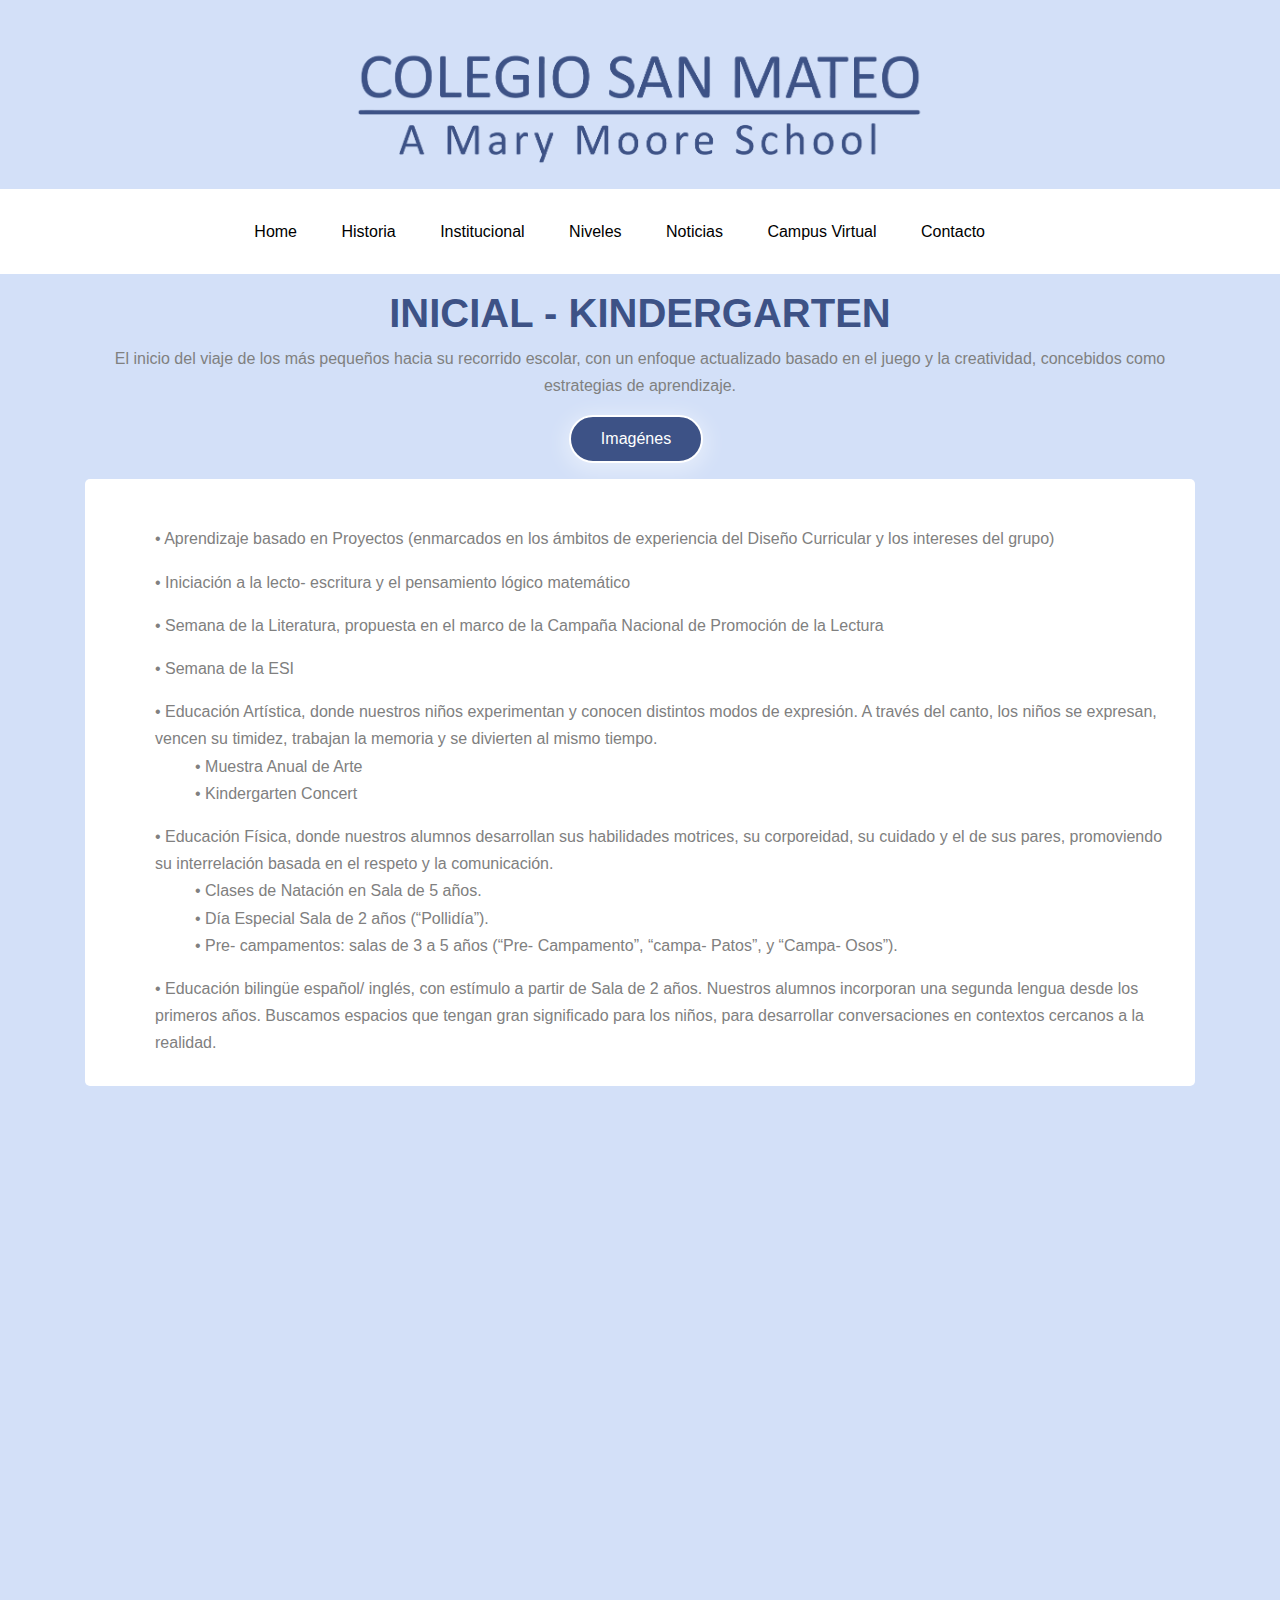
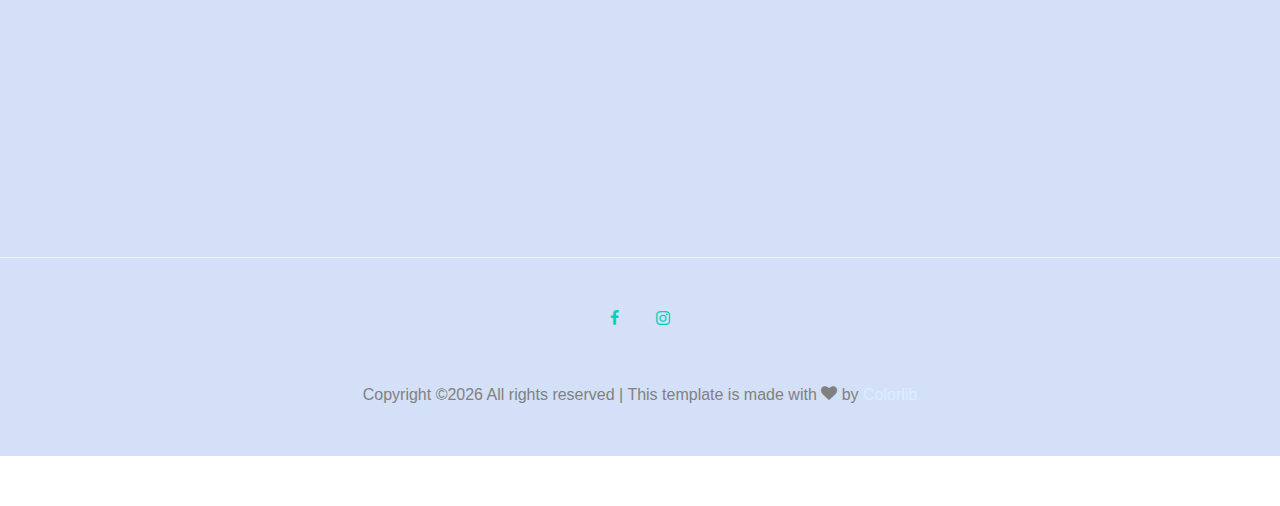
==== inicial.html @ 51572413 "CSM Web" ====
<!DOCTYPE html>
<html lang="en">
  <head>
    <title>CSM Olivos &mdash; Website by LMD</title>
    <meta charset="utf-8">
    <meta name="viewport" content="width=device-width, initial-scale=1, shrink-to-fit=no, user-scalable=false;">
    
    
    <link href="https://fonts.googleapis.com/css?family=Open+Sans:300,300i,400,700,700i&display=swap" rel="stylesheet">
    <link rel="stylesheet" href="fonts/icomoon/style.css">
    <link rel="stylesheet" href="css/bootstrap.min.css">
    <link rel="stylesheet" href="css/jquery-ui.css">
    <link rel="stylesheet" href="css/owl.carousel.min.css">
    <link rel="stylesheet" href="css/owl.theme.default.min.css">
    <link rel="stylesheet" href="css/owl.theme.default.min.css">
    <link rel="stylesheet" href="css/jquery.fancybox.min.css">
    <link rel="stylesheet" href="css/bootstrap-datepicker.css">
    <link rel="stylesheet" href="fonts/flaticon/font/flaticon.css">
    <link rel="stylesheet" href="css/aos.css">

    <link rel="stylesheet" href="css/style.css">
    
  </head>

<body data-spy="scroll" data-target=".site-navbar-target" data-offset="300">
  
  <div class="site-wrap bg-light"  id="home-section">

    <div class="site-mobile-menu site-navbar-target">
      <div class="site-mobile-menu-header">
        <div class="site-mobile-menu-close mt-3">
          <span class="icon-close2 js-menu-toggle"></span>
        </div>
      </div>
      <div class="site-mobile-menu-body"></div>
    </div>
   
    <div class="container d-none d-lg-block bg">
      <div class="row">
        <div class="col-12 text-center mb-4 mt-5">
            <img src="images/headazul.png" class="img-fluid" alt="Responsive image">
          </div>
      </div>
    </div>

    <header class="site-navbar py-md-4 js-sticky-header site-navbar-target" role="banner">
      <div class="container">
        <div class="row align-items-center">
          
          <div class="col-6 col-md-6 col-xl-2  d-block d-lg-none">
            <h1 class="mb-0 site-logo"><a href="index.html" class="text-black h2 mb-0">CSM Olivos</a></h1>
          </div>

          <div class="col-12 col-md-10 main-menu">
            <nav class="site-navigation position-relative text-right" role="navigation">

              <ul class="site-menu main-menu js-clone-nav mr-auto d-none d-lg-block">
                <li><a href="index.html" class="nav-link">Home</a></li>
                <li><a href="index.html#historia-section" class="nav-link">Historia</a></li>
                <li><a href="index.html#institucional-section" class="nav-link">Institucional</a></li>
                <li><a href="index.html#niveles-section" class="nav-link">Niveles</a></li>
                <li><a href="index.html#noticias-section" class="nav-link">Noticias</a></li>
                <li><a href="index.html#campus-section" class="nav-link">Campus Virtual</a></li>
                <li><a href="index.html#contacto-section" class="nav-link">Contacto</a></li>
              </ul>
            </nav>
          </div>


          <div class="col-6 col-md-6 d-inline-block d-lg-none ml-md-0" ><a href="#" class="site-menu-toggle js-menu-toggle text-black float-right"><span class="icon-menu h3"></span></a></div>

        </div>
      </div>
    </header>

<section id="informacion" class="bg-light">
<div class="container">
  <div class="pt-5">
    <div class="pt-1">
    </div>
  </div>

  <div class="row text-center">
    <div class="col-12">

      <h1 class="pt-5" style="font-weight: 700"> INICIAL - KINDERGARTEN </h1>
      <p> El inicio del viaje de los más pequeños hacia su recorrido escolar, con un enfoque actualizado basado en el juego y la creatividad, concebidos como estrategias de aprendizaje.
      </p>
      <a href="#fotos" class="btn btn-primary mr-2 mb-2">Imagénes</a>
    </div>
  </div>

    <div class="row pt-2 align-items-stretch">
          <div class="col-md-12 col-lg-12 mb-4 mb-lg-4" data-aos="fade-up">
          <div class="unit-4 d-block">
            <div class="unit-4-icon mb-3">
            
            </div>
              <div>
                 <ol>• Aprendizaje basado en Proyectos (enmarcados en los ámbitos de experiencia del Diseño Curricular y los intereses del grupo)</ol>
                 <ol>• Iniciación a la lecto- escritura y el pensamiento lógico matemático</ol>
                 <ol>• Semana de la Literatura, propuesta en el marco de la Campaña Nacional de Promoción de la Lectura</ol>
                 <ol>• Semana de la ESI</ol>
                 <ol>• Educación Artística, donde nuestros niños experimentan y conocen distintos modos de expresión. A través del canto, los niños se expresan, vencen su timidez, trabajan la memoria y se divierten al mismo tiempo.
                 <ul>• Muestra Anual de Arte</ul>
                 <ul>• Kindergarten Concert</ul></ol>
                 <ol>• Educación Física, donde nuestros alumnos desarrollan sus habilidades motrices, su corporeidad, su cuidado y el de sus pares, promoviendo su interrelación basada en el respeto y la comunicación.
                  <ul>• Clases de Natación en Sala de 5 años.</ul><ul>• Día Especial Sala de 2 años (“Pollidía”).</ul><ul>• Pre- campamentos: salas de 3 a 5 años (“Pre- Campamento”, “campa- Patos”, y “Campa- Osos”).</ul></ol>
                 <ol>• Educación bilingüe español/ inglés, con estímulo a partir de Sala de 2 años. Nuestros alumnos incorporan una segunda lengua desde los primeros años. Buscamos espacios que tengan gran significado para los niños, para desarrollar conversaciones en contextos cercanos a la realidad.</ol>
              </div>
          </div>
          </div>
    </div>
</div>
</section>

<section id="fotos" class="bg-light">
<main class="main-content">
    <div class="container-fluid photos">
      <div class="row align-items-stretch">

        <div class="col-6 col-md-6 col-lg-4 py-5" data-aos="fade-up" data-aos-delay="200">
          <a href="images/inicial/csm-inicial-0.jpg" class="d-block photo-item" data-fancybox="gallery">
            <img src="images/inicial/csm-inicial-0.jpg" alt="Image" class="img-fluid">
            <div class="photo-text-more">
              
            </div>
          </a>
        </div>        
        
        <div class="col-6 col-md-6 col-lg-4 py-5" data-aos="fade-up">
          <a href="images/inicial/csm-inicial-1.jpg" class="d-block photo-item" data-fancybox="gallery">
            <img src="images/inicial/csm-inicial-1.jpg" alt="Image" class="img-fluid">
            <div class="photo-text-more">
              
            </div>
          </a>
        </div>
        <div class="col-6 col-md-6 col-lg-4 py-5" data-aos="fade-up" data-aos-delay="100">
          <a href="images/inicial/csm-inicial-2.jpg" class="d-block photo-item" data-fancybox="gallery">
            <img src="images/inicial/csm-inicial-2.jpg" alt="Image" class="img-fluid">
            <div class="photo-text-more">
              
            </div>
          </a>
        </div>
        <div class="col-6 col-md-6 col-lg-4 py-5" data-aos="fade-up" data-aos-delay="200">
          <a href="images/inicial/csm-inicial-3.jpg" class="d-block photo-item" data-fancybox="gallery">
            <img src="images/inicial/csm-inicial-3.jpg" alt="Image" class="img-fluid">
            <div class="photo-text-more">
              
            </div>
          </a>
        </div>

        <div class="col-6 col-md-6 col-lg-4 py-5" data-aos="fade-up">
          <a href="images/inicial/csm-inicial-4.jpg" class="d-block photo-item" data-fancybox="gallery">
            <img src="images/inicial/csm-inicial-4.jpg" alt="Image" class="img-fluid">
            <div class="photo-text-more">
              
            </div>
          </a>
        </div>
        <div class="col-6 col-md-6 col-lg-4 py-5" data-aos="fade-up" data-aos-delay="100">
          <a href="images/inicial/csm-inicial-5.jpg" class="d-block photo-item" data-fancybox="gallery">
            <img src="images/inicial/csm-inicial-5.jpg" alt="Image" class="img-fluid">
            <div class="photo-text-more">
              
            </div>
          </a>
        </div>
        <div class="col-6 col-md-6 col-lg-4 py-5" data-aos="fade-up" data-aos-delay="200">
          <a href="images/inicial/csm-inicial-6.jpg" class="d-block photo-item" data-fancybox="gallery">
            <img src="images/inicial/csm-inicial-6.jpg" alt="Image" class="img-fluid">
            <div class="photo-text-more">
              
            </div>
          </a>
        </div>

        <div class="col-6 col-md-6 col-lg-4 py-5" data-aos="fade-up">
          <a href="images/inicial/csm-inicial-7.jpg" class="d-block photo-item" data-fancybox="gallery">
            <img src="images/inicial/csm-inicial-7.jpg" alt="Image" class="img-fluid">
            <div class="photo-text-more">
              
            </div>
          </a>
        </div>
        <div class="col-6 col-md-6 col-lg-4 py-5" data-aos="fade-up" data-aos-delay="100">
          <a href="images/inicial/csm-inicial-8.jpg" class="d-block photo-item" data-fancybox="gallery">
            <img src="images/inicial/csm-inicial-8.jpg" alt="Image" class="img-fluid">
            <div class="photo-text-more">
              
            </div>
          </a>
        </div>
        <div class="col-6 col-md-6 col-lg-4 py-5" data-aos="fade-up" data-aos-delay="200">
          <a href="images/inicial/csm-inicial-9.jpg" class="d-block photo-item" data-fancybox="gallery">
            <img src="images/inicial/csm-inicial-9.jpg" alt="Image" class="img-fluid">
            <div class="photo-text-more">
              
            </div>
          </a>
        </div>
          <div class="col-6 col-md-6 col-lg-4 py-5" data-aos="fade-up" data-aos-delay="200">
          <a href="images/inicial/csm-inicial-10.jpg" class="d-block photo-item" data-fancybox="gallery">
            <img src="images/inicial/csm-inicial-10.jpg" alt="Image" class="img-fluid">
            <div class="photo-text-more">
              
            </div>
          </a>
        </div>
        <div class="col-6 col-md-6 col-lg-4 py-5" data-aos="fade-up" data-aos-delay="200">
          <a href="images/inicial/csm-inicial-11.jpg" class="d-block photo-item" data-fancybox="gallery">
            <img src="images/inicial/csm-inicial-11.jpg" alt="Image" class="img-fluid">
            <div class="photo-text-more">
              
            </div>
          </a>
        </div>
        <div class="col-6 col-md-6 col-lg-4 py-5" data-aos="fade-up" data-aos-delay="200">
          <a href="images/inicial/csm-inicial-12.jpg" class="d-block photo-item" data-fancybox="gallery">
            <img src="images/inicial/csm-inicial-12.jpg" alt="Image" class="img-fluid">
            <div class="photo-text-more">
              
            </div>
          </a>
        </div>
        <div class="col-6 col-md-6 col-lg-4 py-5" data-aos="fade-up" data-aos-delay="200">
          <a href="images/inicial/csm-inicial-13.jpg" class="d-block photo-item" data-fancybox="gallery">
            <img src="images/inicial/csm-inicial-13.jpg" alt="Image" class="img-fluid">
            <div class="photo-text-more">
              
            </div>
          </a>
        </div>
        <div class="col-6 col-md-6 col-lg-4 py-5" data-aos="fade-up" data-aos-delay="200">
          <a href="images/inicial/csm-inicial-14.jpg" class="d-block photo-item" data-fancybox="gallery">
            <img src="images/inicial/csm-inicial-14.jpg" alt="Image" class="img-fluid">
            <div class="photo-text-more">
              
            </div>
          </a>
        </div> 
        <div class="col-6 col-md-6 col-lg-4 py-5" data-aos="fade-up" data-aos-delay="200">
          <a href="images/inicial/csm-inicial-15.jpg" class="d-block photo-item" data-fancybox="gallery">
            <img src="images/inicial/csm-inicial-15.jpg" alt="Image" class="img-fluid">
            <div class="photo-text-more">
              
            </div>
          </a>
        </div>
        <div class="col-6 col-md-6 col-lg-4 py-5" data-aos="fade-up" data-aos-delay="200">
          <a href="images/inicial/csm-inicial-16.jpg" class="d-block photo-item" data-fancybox="gallery">
            <img src="images/inicial/csm-inicial-16.jpg" alt="Image" class="img-fluid">
            <div class="photo-text-more">
              
            </div>
          </a>
        </div>
        <div class="col-6 col-md-6 col-lg-4 py-5" data-aos="fade-up" data-aos-delay="200">
          <a href="images/inicial/csm-inicial-17.jpg" class="d-block photo-item" data-fancybox="gallery">
            <img src="images/inicial/csm-inicial-17.jpg" alt="Image" class="img-fluid">
            <div class="photo-text-more">
              
            </div>
          </a>
        </div>               


      </div>
      </section>




    <div class="footer py-5 border-top text-center">
      <div class="container">
        <div class="row mb-5">
          <div class="col-12">
            <p class="mb-0">
              <a href="https://www.facebook.com/csmolivos/" class="p-3"><span class="icon-facebook"></span></a>

              <a href="https://www.instagram.com/csmolivos/?hl=es-la" class="p-3"><span class="icon-instagram"></span></a>
            </p>
          </div>
        </div>
        <div class="row">
          <div class="col-md-12">
            <p class="mb-0">
              <!-- Link back to Colorlib can't be removed. Template is licensed under CC BY 3.0. -->
              Copyright &copy;<script>document.write(new Date().getFullYear());</script> All rights reserved | This template is made with <i class="icon-heart" aria-hidden="true"></i> by <a href="https://colorlib.com" target="_blank" class= "links" >Colorlib</a>
              <!-- Link back to Colorlib can't be removed. Template is licensed under CC BY 3.0. -->
            </p>
          </div>
        </div>
      </div>
    </div>

  
     
    
  </div> <!-- .site-wrap -->

  <script src="js/jquery-3.3.1.min.js"></script>
  <script src="js/jquery-migrate-3.0.1.min.js"></script>
  <script src="js/jquery-ui.js"></script>
  <script src="js/popper.min.js"></script>
  <script src="js/bootstrap.min.js"></script>
  <script src="js/owl.carousel.min.js"></script>
  <script src="js/jquery.stellar.min.js"></script>
  <script src="js/jquery.countdown.min.js"></script>
  <script src="js/bootstrap-datepicker.min.js"></script>
  <script src="js/jquery.easing.1.3.js"></script>
  <script src="js/aos.js"></script>
  <script src="js/jquery.fancybox.min.js"></script>
  <script src="js/jquery.sticky.js"></script>

  
  <script src="js/main.js"></script>
    
  </body>
</html>
---- fonts/icomoon/style.css ----
@font-face {
  font-family: 'icomoon';
  src:  url('fonts/icomoon.eot?10si43');
  src:  url('fonts/icomoon.eot?10si43#iefix') format('embedded-opentype'),
    url('fonts/icomoon.ttf?10si43') format('truetype'),
    url('fonts/icomoon.woff?10si43') format('woff'),
    url('fonts/icomoon.svg?10si43#icomoon') format('svg');
  font-weight: normal;
  font-style: normal;
}

[class^="icon-"], [class*=" icon-"] {
  /* use !important to prevent issues with browser extensions that change fonts */
  font-family: 'icomoon' !important;
  speak: none;
  font-style: normal;
  font-weight: normal;
  font-variant: normal;
  text-transform: none;
  line-height: 1;

  /* Better Font Rendering =========== */
  -webkit-font-smoothing: antialiased;
  -moz-osx-font-smoothing: grayscale;
}

.icon-asterisk:before {
  content: "\f069";
}
.icon-plus:before {
  content: "\f067";
}
.icon-question:before {
  content: "\f128";
}
.icon-minus:before {
  content: "\f068";
}
.icon-glass:before {
  content: "\f000";
}
.icon-music:before {
  content: "\f001";
}
.icon-search:before {
  content: "\f002";
}
.icon-envelope-o:before {
  content: "\f003";
}
.icon-heart:before {
  content: "\f004";
}
.icon-star:before {
  content: "\f005";
}
.icon-star-o:before {
  content: "\f006";
}
.icon-user:before {
  content: "\f007";
}
.icon-film:before {
  content: "\f008";
}
.icon-th-large:before {
  content: "\f009";
}
.icon-th:before {
  content: "\f00a";
}
.icon-th-list:before {
  content: "\f00b";
}
.icon-check:before {
  content: "\f00c";
}
.icon-close:before {
  content: "\f00d";
}
.icon-remove:before {
  content: "\f00d";
}
.icon-times:before {
  content: "\f00d";
}
.icon-search-plus:before {
  content: "\f00e";
}
.icon-search-minus:before {
  content: "\f010";
}
.icon-power-off:before {
  content: "\f011";
}
.icon-signal:before {
  content: "\f012";
}
.icon-cog:before {
  content: "\f013";
}
.icon-gear:before {
  content: "\f013";
}
.icon-trash-o:before {
  content: "\f014";
}
.icon-home:before {
  content: "\f015";
}
.icon-file-o:before {
  content: "\f016";
}
.icon-clock-o:before {
  content: "\f017";
}
.icon-road:before {
  content: "\f018";
}
.icon-download:before {
  content: "\f019";
}
.icon-arrow-circle-o-down:before {
  content: "\f01a";
}
.icon-arrow-circle-o-up:before {
  content: "\f01b";
}
.icon-inbox:before {
  content: "\f01c";
}
.icon-play-circle-o:before {
  content: "\f01d";
}
.icon-repeat:before {
  content: "\f01e";
}
.icon-rotate-right:before {
  content: "\f01e";
}
.icon-refresh:before {
  content: "\f021";
}
.icon-list-alt:before {
  content: "\f022";
}
.icon-lock:before {
  content: "\f023";
}
.icon-flag:before {
  content: "\f024";
}
.icon-headphones:before {
  content: "\f025";
}
.icon-volume-off:before {
  content: "\f026";
}
.icon-volume-down:before {
  content: "\f027";
}
.icon-volume-up:before {
  content: "\f028";
}
.icon-qrcode:before {
  content: "\f029";
}
.icon-barcode:before {
  content: "\f02a";
}
.icon-tag:before {
  content: "\f02b";
}
.icon-tags:before {
  content: "\f02c";
}
.icon-book:before {
  content: "\f02d";
}
.icon-bookmark:before {
  content: "\f02e";
}
.icon-print:before {
  content: "\f02f";
}
.icon-camera:before {
  content: "\f030";
}
.icon-font:before {
  content: "\f031";
}
.icon-bold:before {
  content: "\f032";
}
.icon-italic:before {
  content: "\f033";
}
.icon-text-height:before {
  content: "\f034";
}
.icon-text-width:before {
  content: "\f035";
}
.icon-align-left:before {
  content: "\f036";
}
.icon-align-center:before {
  content: "\f037";
}
.icon-align-right:before {
  content: "\f038";
}
.icon-align-justify:before {
  content: "\f039";
}
.icon-list:before {
  content: "\f03a";
}
.icon-dedent:before {
  content: "\f03b";
}
.icon-outdent:before {
  content: "\f03b";
}
.icon-indent:before {
  content: "\f03c";
}
.icon-video-camera:before {
  content: "\f03d";
}
.icon-image:before {
  content: "\f03e";
}
.icon-photo:before {
  content: "\f03e";
}
.icon-picture-o:before {
  content: "\f03e";
}
.icon-pencil:before {
  content: "\f040";
}
.icon-map-marker:before {
  content: "\f041";
}
.icon-adjust:before {
  content: "\f042";
}
.icon-tint:before {
  content: "\f043";
}
.icon-edit:before {
  content: "\f044";
}
.icon-pencil-square-o:before {
  content: "\f044";
}
.icon-share-square-o:before {
  content: "\f045";
}
.icon-check-square-o:before {
  content: "\f046";
}
.icon-arrows:before {
  content: "\f047";
}
.icon-step-backward:before {
  content: "\f048";
}
.icon-fast-backward:before {
  content: "\f049";
}
.icon-backward:before {
  content: "\f04a";
}
.icon-play:before {
  content: "\f04b";
}
.icon-pause:before {
  content: "\f04c";
}
.icon-stop:before {
  content: "\f04d";
}
.icon-forward:before {
  content: "\f04e";
}
.icon-fast-forward:before {
  content: "\f050";
}
.icon-step-forward:before {
  content: "\f051";
}
.icon-eject:before {
  content: "\f052";
}
.icon-chevron-left:before {
  content: "\f053";
}
.icon-chevron-right:before {
  content: "\f054";
}
.icon-plus-circle:before {
  content: "\f055";
}
.icon-minus-circle:before {
  content: "\f056";
}
.icon-times-circle:before {
  content: "\f057";
}
.icon-check-circle:before {
  content: "\f058";
}
.icon-question-circle:before {
  content: "\f059";
}
.icon-info-circle:before {
  content: "\f05a";
}
.icon-crosshairs:before {
  content: "\f05b";
}
.icon-times-circle-o:before {
  content: "\f05c";
}
.icon-check-circle-o:before {
  content: "\f05d";
}
.icon-ban:before {
  content: "\f05e";
}
.icon-arrow-left:before {
  content: "\f060";
}
.icon-arrow-right:before {
  content: "\f061";
}
.icon-arrow-up:before {
  content: "\f062";
}
.icon-arrow-down:before {
  content: "\f063";
}
.icon-mail-forward:before {
  content: "\f064";
}
.icon-share:before {
  content: "\f064";
}
.icon-expand:before {
  content: "\f065";
}
.icon-compress:before {
  content: "\f066";
}
.icon-exclamation-circle:before {
  content: "\f06a";
}
.icon-gift:before {
  content: "\f06b";
}
.icon-leaf:before {
  content: "\f06c";
}
.icon-fire:before {
  content: "\f06d";
}
.icon-eye:before {
  content: "\f06e";
}
.icon-eye-slash:before {
  content: "\f070";
}
.icon-exclamation-triangle:before {
  content: "\f071";
}
.icon-warning:before {
  content: "\f071";
}
.icon-plane:before {
  content: "\f072";
}
.icon-calendar:before {
  content: "\f073";
}
.icon-random:before {
  content: "\f074";
}
.icon-comment:before {
  content: "\f075";
}
.icon-magnet:before {
  content: "\f076";
}
.icon-chevron-up:before {
  content: "\f077";
}
.icon-chevron-down:before {
  content: "\f078";
}
.icon-retweet:before {
  content: "\f079";
}
.icon-shopping-cart:before {
  content: "\f07a";
}
.icon-folder:before {
  content: "\f07b";
}
.icon-folder-open:before {
  content: "\f07c";
}
.icon-arrows-v:before {
  content: "\f07d";
}
.icon-arrows-h:before {
  content: "\f07e";
}
.icon-bar-chart:before {
  content: "\f080";
}
.icon-bar-chart-o:before {
  content: "\f080";
}
.icon-twitter-square:before {
  content: "\f081";
}
.icon-facebook-square:before {
  content: "\f082";
}
.icon-camera-retro:before {
  content: "\f083";
}
.icon-key:before {
  content: "\f084";
}
.icon-cogs:before {
  content: "\f085";
}
.icon-gears:before {
  content: "\f085";
}
.icon-comments:before {
  content: "\f086";
}
.icon-thumbs-o-up:before {
  content: "\f087";
}
.icon-thumbs-o-down:before {
  content: "\f088";
}
.icon-star-half:before {
  content: "\f089";
}
.icon-heart-o:before {
  content: "\f08a";
}
.icon-sign-out:before {
  content: "\f08b";
}
.icon-linkedin-square:before {
  content: "\f08c";
}
.icon-thumb-tack:before {
  content: "\f08d";
}
.icon-external-link:before {
  content: "\f08e";
}
.icon-sign-in:before {
  content: "\f090";
}
.icon-trophy:before {
  content: "\f091";
}
.icon-github-square:before {
  content: "\f092";
}
.icon-upload:before {
  content: "\f093";
}
.icon-lemon-o:before {
  content: "\f094";
}
.icon-phone:before {
  content: "\f095";
}
.icon-square-o:before {
  content: "\f096";
}
.icon-bookmark-o:before {
  content: "\f097";
}
.icon-phone-square:before {
  content: "\f098";
}
.icon-twitter:before {
  content: "\f099";
}
.icon-facebook:before {
  content: "\f09a";
}
.icon-facebook-f:before {
  content: "\f09a";
}
.icon-github:before {
  content: "\f09b";
}
.icon-unlock:before {
  content: "\f09c";
}
.icon-credit-card:before {
  content: "\f09d";
}
.icon-feed:before {
  content: "\f09e";
}
.icon-rss:before {
  content: "\f09e";
}
.icon-hdd-o:before {
  content: "\f0a0";
}
.icon-bullhorn:before {
  content: "\f0a1";
}
.icon-bell-o:before {
  content: "\f0a2";
}
.icon-certificate:before {
  content: "\f0a3";
}
.icon-hand-o-right:before {
  content: "\f0a4";
}
.icon-hand-o-left:before {
  content: "\f0a5";
}
.icon-hand-o-up:before {
  content: "\f0a6";
}
.icon-hand-o-down:before {
  content: "\f0a7";
}
.icon-arrow-circle-left:before {
  content: "\f0a8";
}
.icon-arrow-circle-right:before {
  content: "\f0a9";
}
.icon-arrow-circle-up:before {
  content: "\f0aa";
}
.icon-arrow-circle-down:before {
  content: "\f0ab";
}
.icon-globe:before {
  content: "\f0ac";
}
.icon-wrench:before {
  content: "\f0ad";
}
.icon-tasks:before {
  content: "\f0ae";
}
.icon-filter:before {
  content: "\f0b0";
}
.icon-briefcase:before {
  content: "\f0b1";
}
.icon-arrows-alt:before {
  content: "\f0b2";
}
.icon-group:before {
  content: "\f0c0";
}
.icon-users:before {
  content: "\f0c0";
}
.icon-chain:before {
  content: "\f0c1";
}
.icon-link:before {
  content: "\f0c1";
}
.icon-cloud:before {
  content: "\f0c2";
}
.icon-flask:before {
  content: "\f0c3";
}
.icon-cut:before {
  content: "\f0c4";
}
.icon-scissors:before {
  content: "\f0c4";
}
.icon-copy:before {
  content: "\f0c5";
}
.icon-files-o:before {
  content: "\f0c5";
}
.icon-paperclip:before {
  content: "\f0c6";
}
.icon-floppy-o:before {
  content: "\f0c7";
}
.icon-save:before {
  content: "\f0c7";
}
.icon-square:before {
  content: "\f0c8";
}
.icon-bars:before {
  content: "\f0c9";
}
.icon-navicon:before {
  content: "\f0c9";
}
.icon-reorder:before {
  content: "\f0c9";
}
.icon-list-ul:before {
  content: "\f0ca";
}
.icon-list-ol:before {
  content: "\f0cb";
}
.icon-strikethrough:before {
  content: "\f0cc";
}
.icon-underline:before {
  content: "\f0cd";
}
.icon-table:before {
  content: "\f0ce";
}
.icon-magic:before {
  content: "\f0d0";
}
.icon-truck:before {
  content: "\f0d1";
}
.icon-pinterest:before {
  content: "\f0d2";
}
.icon-pinterest-square:before {
  content: "\f0d3";
}
.icon-google-plus-square:before {
  content: "\f0d4";
}
.icon-google-plus:before {
  content: "\f0d5";
}
.icon-money:before {
  content: "\f0d6";
}
.icon-caret-down:before {
  content: "\f0d7";
}
.icon-caret-up:before {
  content: "\f0d8";
}
.icon-caret-left:before {
  content: "\f0d9";
}
.icon-caret-right:before {
  content: "\f0da";
}
.icon-columns:before {
  content: "\f0db";
}
.icon-sort:before {
  content: "\f0dc";
}
.icon-unsorted:before {
  content: "\f0dc";
}
.icon-sort-desc:before {
  content: "\f0dd";
}
.icon-sort-down:before {
  content: "\f0dd";
}
.icon-sort-asc:before {
  content: "\f0de";
}
.icon-sort-up:before {
  content: "\f0de";
}
.icon-envelope:before {
  content: "\f0e0";
}
.icon-linkedin:before {
  content: "\f0e1";
}
.icon-rotate-left:before {
  content: "\f0e2";
}
.icon-undo:before {
  content: "\f0e2";
}
.icon-gavel:before {
  content: "\f0e3";
}
.icon-legal:before {
  content: "\f0e3";
}
.icon-dashboard:before {
  content: "\f0e4";
}
.icon-tachometer:before {
  content: "\f0e4";
}
.icon-comment-o:before {
  content: "\f0e5";
}
.icon-comments-o:before {
  content: "\f0e6";
}
.icon-bolt:before {
  content: "\f0e7";
}
.icon-flash:before {
  content: "\f0e7";
}
.icon-sitemap:before {
  content: "\f0e8";
}
.icon-umbrella:before {
  content: "\f0e9";
}
.icon-clipboard:before {
  content: "\f0ea";
}
.icon-paste:before {
  content: "\f0ea";
}
.icon-lightbulb-o:before {
  content: "\f0eb";
}
.icon-exchange:before {
  content: "\f0ec";
}
.icon-cloud-download:before {
  content: "\f0ed";
}
.icon-cloud-upload:before {
  content: "\f0ee";
}
.icon-user-md:before {
  content: "\f0f0";
}
.icon-stethoscope:before {
  content: "\f0f1";
}
.icon-suitcase:before {
  content: "\f0f2";
}
.icon-bell:before {
  content: "\f0f3";
}
.icon-coffee:before {
  content: "\f0f4";
}
.icon-cutlery:before {
  content: "\f0f5";
}
.icon-file-text-o:before {
  content: "\f0f6";
}
.icon-building-o:before {
  content: "\f0f7";
}
.icon-hospital-o:before {
  content: "\f0f8";
}
.icon-ambulance:before {
  content: "\f0f9";
}
.icon-medkit:before {
  content: "\f0fa";
}
.icon-fighter-jet:before {
  content: "\f0fb";
}
.icon-beer:before {
  content: "\f0fc";
}
.icon-h-square:before {
  content: "\f0fd";
}
.icon-plus-square:before {
  content: "\f0fe";
}
.icon-angle-double-left:before {
  content: "\f100";
}
.icon-angle-double-right:before {
  content: "\f101";
}
.icon-angle-double-up:before {
  content: "\f102";
}
.icon-angle-double-down:before {
  content: "\f103";
}
.icon-angle-left:before {
  content: "\f104";
}
.icon-angle-right:before {
  content: "\f105";
}
.icon-angle-up:before {
  content: "\f106";
}
.icon-angle-down:before {
  content: "\f107";
}
.icon-desktop:before {
  content: "\f108";
}
.icon-laptop:before {
  content: "\f109";
}
.icon-tablet:before {
  content: "\f10a";
}
.icon-mobile:before {
  content: "\f10b";
}
.icon-mobile-phone:before {
  content: "\f10b";
}
.icon-circle-o:before {
  content: "\f10c";
}
.icon-quote-left:before {
  content: "\f10d";
}
.icon-quote-right:before {
  content: "\f10e";
}
.icon-spinner:before {
  content: "\f110";
}
.icon-circle:before {
  content: "\f111";
}
.icon-mail-reply:before {
  content: "\f112";
}
.icon-reply:before {
  content: "\f112";
}
.icon-github-alt:before {
  content: "\f113";
}
.icon-folder-o:before {
  content: "\f114";
}
.icon-folder-open-o:before {
  content: "\f115";
}
.icon-smile-o:before {
  content: "\f118";
}
.icon-frown-o:before {
  content: "\f119";
}
.icon-meh-o:before {
  content: "\f11a";
}
.icon-gamepad:before {
  content: "\f11b";
}
.icon-keyboard-o:before {
  content: "\f11c";
}
.icon-flag-o:before {
  content: "\f11d";
}
.icon-flag-checkered:before {
  content: "\f11e";
}
.icon-terminal:before {
  content: "\f120";
}
.icon-code:before {
  content: "\f121";
}
.icon-mail-reply-all:before {
  content: "\f122";
}
.icon-reply-all:before {
  content: "\f122";
}
.icon-star-half-empty:before {
  content: "\f123";
}
.icon-star-half-full:before {
  content: "\f123";
}
.icon-star-half-o:before {
  content: "\f123";
}
.icon-location-arrow:before {
  content: "\f124";
}
.icon-crop:before {
  content: "\f125";
}
.icon-code-fork:before {
  content: "\f126";
}
.icon-chain-broken:before {
  content: "\f127";
}
.icon-unlink:before {
  content: "\f127";
}
.icon-info:before {
  content: "\f129";
}
.icon-exclamation:before {
  content: "\f12a";
}
.icon-superscript:before {
  content: "\f12b";
}
.icon-subscript:before {
  content: "\f12c";
}
.icon-eraser:before {
  content: "\f12d";
}
.icon-puzzle-piece:before {
  content: "\f12e";
}
.icon-microphone:before {
  content: "\f130";
}
.icon-microphone-slash:before {
  content: "\f131";
}
.icon-shield:before {
  content: "\f132";
}
.icon-calendar-o:before {
  content: "\f133";
}
.icon-fire-extinguisher:before {
  content: "\f134";
}
.icon-rocket:before {
  content: "\f135";
}
.icon-maxcdn:before {
  content: "\f136";
}
.icon-chevron-circle-left:before {
  content: "\f137";
}
.icon-chevron-circle-right:before {
  content: "\f138";
}
.icon-chevron-circle-up:before {
  content: "\f139";
}
.icon-chevron-circle-down:before {
  content: "\f13a";
}
.icon-html5:before {
  content: "\f13b";
}
.icon-css3:before {
  content: "\f13c";
}
.icon-anchor:before {
  content: "\f13d";
}
.icon-unlock-alt:before {
  content: "\f13e";
}
.icon-bullseye:before {
  content: "\f140";
}
.icon-ellipsis-h:before {
  content: "\f141";
}
.icon-ellipsis-v:before {
  content: "\f142";
}
.icon-rss-square:before {
  content: "\f143";
}
.icon-play-circle:before {
  content: "\f144";
}
.icon-ticket:before {
  content: "\f145";
}
.icon-minus-square:before {
  content: "\f146";
}
.icon-minus-square-o:before {
  content: "\f147";
}
.icon-level-up:before {
  content: "\f148";
}
.icon-level-down:before {
  content: "\f149";
}
.icon-check-square:before {
  content: "\f14a";
}
.icon-pencil-square:before {
  content: "\f14b";
}
.icon-external-link-square:before {
  content: "\f14c";
}
.icon-share-square:before {
  content: "\f14d";
}
.icon-compass:before {
  content: "\f14e";
}
.icon-caret-square-o-down:before {
  content: "\f150";
}
.icon-toggle-down:before {
  content: "\f150";
}
.icon-caret-square-o-up:before {
  content: "\f151";
}
.icon-toggle-up:before {
  content: "\f151";
}
.icon-caret-square-o-right:before {
  content: "\f152";
}
.icon-toggle-right:before {
  content: "\f152";
}
.icon-eur:before {
  content: "\f153";
}
.icon-euro:before {
  content: "\f153";
}
.icon-gbp:before {
  content: "\f154";
}
.icon-dollar:before {
  content: "\f155";
}
.icon-usd:before {
  content: "\f155";
}
.icon-inr:before {
  content: "\f156";
}
.icon-rupee:before {
  content: "\f156";
}
.icon-cny:before {
  content: "\f157";
}
.icon-jpy:before {
  content: "\f157";
}
.icon-rmb:before {
  content: "\f157";
}
.icon-yen:before {
  content: "\f157";
}
.icon-rouble:before {
  content: "\f158";
}
.icon-rub:before {
  content: "\f158";
}
.icon-ruble:before {
  content: "\f158";
}
.icon-krw:before {
  content: "\f159";
}
.icon-won:before {
  content: "\f159";
}
.icon-bitcoin:before {
  content: "\f15a";
}
.icon-btc:before {
  content: "\f15a";
}
.icon-file:before {
  content: "\f15b";
}
.icon-file-text:before {
  content: "\f15c";
}
.icon-sort-alpha-asc:before {
  content: "\f15d";
}
.icon-sort-alpha-desc:before {
  content: "\f15e";
}
.icon-sort-amount-asc:before {
  content: "\f160";
}
.icon-sort-amount-desc:before {
  content: "\f161";
}
.icon-sort-numeric-asc:before {
  content: "\f162";
}
.icon-sort-numeric-desc:before {
  content: "\f163";
}
.icon-thumbs-up:before {
  content: "\f164";
}
.icon-thumbs-down:before {
  content: "\f165";
}
.icon-youtube-square:before {
  content: "\f166";
}
.icon-youtube:before {
  content: "\f167";
}
.icon-xing:before {
  content: "\f168";
}
.icon-xing-square:before {
  content: "\f169";
}
.icon-youtube-play:before {
  content: "\f16a";
}
.icon-dropbox:before {
  content: "\f16b";
}
.icon-stack-overflow:before {
  content: "\f16c";
}
.icon-instagram:before {
  content: "\f16d";
}
.icon-flickr:before {
  content: "\f16e";
}
.icon-adn:before {
  content: "\f170";
}
.icon-bitbucket:before {
  content: "\f171";
}
.icon-bitbucket-square:before {
  content: "\f172";
}
.icon-tumblr:before {
  content: "\f173";
}
.icon-tumblr-square:before {
  content: "\f174";
}
.icon-long-arrow-down:before {
  content: "\f175";
}
.icon-long-arrow-up:before {
  content: "\f176";
}
.icon-long-arrow-left:before {
  content: "\f177";
}
.icon-long-arrow-right:before {
  content: "\f178";
}
.icon-apple:before {
  content: "\f179";
}
.icon-windows:before {
  content: "\f17a";
}
.icon-android:before {
  content: "\f17b";
}
.icon-linux:before {
  content: "\f17c";
}
.icon-dribbble:before {
  content: "\f17d";
}
.icon-skype:before {
  content: "\f17e";
}
.icon-foursquare:before {
  content: "\f180";
}
.icon-trello:before {
  content: "\f181";
}
.icon-female:before {
  content: "\f182";
}
.icon-male:before {
  content: "\f183";
}
.icon-gittip:before {
  content: "\f184";
}
.icon-gratipay:before {
  content: "\f184";
}
.icon-sun-o:before {
  content: "\f185";
}
.icon-moon-o:before {
  content: "\f186";
}
.icon-archive:before {
  content: "\f187";
}
.icon-bug:before {
  content: "\f188";
}
.icon-vk:before {
  content: "\f189";
}
.icon-weibo:before {
  content: "\f18a";
}
.icon-renren:before {
  content: "\f18b";
}
.icon-pagelines:before {
  content: "\f18c";
}
.icon-stack-exchange:before {
  content: "\f18d";
}
.icon-arrow-circle-o-right:before {
  content: "\f18e";
}
.icon-arrow-circle-o-left:before {
  content: "\f190";
}
.icon-caret-square-o-left:before {
  content: "\f191";
}
.icon-toggle-left:before {
  content: "\f191";
}
.icon-dot-circle-o:before {
  content: "\f192";
}
.icon-wheelchair:before {
  content: "\f193";
}
.icon-vimeo-square:before {
  content: "\f194";
}
.icon-try:before {
  content: "\f195";
}
.icon-turkish-lira:before {
  content: "\f195";
}
.icon-plus-square-o:before {
  content: "\f196";
}
.icon-space-shuttle:before {
  content: "\f197";
}
.icon-slack:before {
  content: "\f198";
}
.icon-envelope-square:before {
  content: "\f199";
}
.icon-wordpress:before {
  content: "\f19a";
}
.icon-openid:before {
  content: "\f19b";
}
.icon-bank:before {
  content: "\f19c";
}
.icon-institution:before {
  content: "\f19c";
}
.icon-university:before {
  content: "\f19c";
}
.icon-graduation-cap:before {
  content: "\f19d";
}
.icon-mortar-board:before {
  content: "\f19d";
}
.icon-yahoo:before {
  content: "\f19e";
}
.icon-google:before {
  content: "\f1a0";
}
.icon-reddit:before {
  content: "\f1a1";
}
.icon-reddit-square:before {
  content: "\f1a2";
}
.icon-stumbleupon-circle:before {
  content: "\f1a3";
}
.icon-stumbleupon:before {
  content: "\f1a4";
}
.icon-delicious:before {
  content: "\f1a5";
}
.icon-digg:before {
  content: "\f1a6";
}
.icon-pied-piper-pp:before {
  content: "\f1a7";
}
.icon-pied-piper-alt:before {
  content: "\f1a8";
}
.icon-drupal:before {
  content: "\f1a9";
}
.icon-joomla:before {
  content: "\f1aa";
}
.icon-language:before {
  content: "\f1ab";
}
.icon-fax:before {
  content: "\f1ac";
}
.icon-building:before {
  content: "\f1ad";
}
.icon-child:before {
  content: "\f1ae";
}
.icon-paw:before {
  content: "\f1b0";
}
.icon-spoon:before {
  content: "\f1b1";
}
.icon-cube:before {
  content: "\f1b2";
}
.icon-cubes:before {
  content: "\f1b3";
}
.icon-behance:before {
  content: "\f1b4";
}
.icon-behance-square:before {
  content: "\f1b5";
}
.icon-steam:before {
  content: "\f1b6";
}
.icon-steam-square:before {
  content: "\f1b7";
}
.icon-recycle:before {
  content: "\f1b8";
}
.icon-automobile:before {
  content: "\f1b9";
}
.icon-car:before {
  content: "\f1b9";
}
.icon-cab:before {
  content: "\f1ba";
}
.icon-taxi:before {
  content: "\f1ba";
}
.icon-tree:before {
  content: "\f1bb";
}
.icon-spotify:before {
  content: "\f1bc";
}
.icon-deviantart:before {
  content: "\f1bd";
}
.icon-soundcloud:before {
  content: "\f1be";
}
.icon-database:before {
  content: "\f1c0";
}
.icon-file-pdf-o:before {
  content: "\f1c1";
}
.icon-file-word-o:before {
  content: "\f1c2";
}
.icon-file-excel-o:before {
  content: "\f1c3";
}
.icon-file-powerpoint-o:before {
  content: "\f1c4";
}
.icon-file-image-o:before {
  content: "\f1c5";
}
.icon-file-photo-o:before {
  content: "\f1c5";
}
.icon-file-picture-o:before {
  content: "\f1c5";
}
.icon-file-archive-o:before {
  content: "\f1c6";
}
.icon-file-zip-o:before {
  content: "\f1c6";
}
.icon-file-audio-o:before {
  content: "\f1c7";
}
.icon-file-sound-o:before {
  content: "\f1c7";
}
.icon-file-movie-o:before {
  content: "\f1c8";
}
.icon-file-video-o:before {
  content: "\f1c8";
}
.icon-file-code-o:before {
  content: "\f1c9";
}
.icon-vine:before {
  content: "\f1ca";
}
.icon-codepen:before {
  content: "\f1cb";
}
.icon-jsfiddle:before {
  content: "\f1cc";
}
.icon-life-bouy:before {
  content: "\f1cd";
}
.icon-life-buoy:before {
  content: "\f1cd";
}
.icon-life-ring:before {
  content: "\f1cd";
}
.icon-life-saver:before {
  content: "\f1cd";
}
.icon-support:before {
  content: "\f1cd";
}
.icon-circle-o-notch:before {
  content: "\f1ce";
}
.icon-ra:before {
  content: "\f1d0";
}
.icon-rebel:before {
  content: "\f1d0";
}
.icon-resistance:before {
  content: "\f1d0";
}
.icon-empire:before {
  content: "\f1d1";
}
.icon-ge:before {
  content: "\f1d1";
}
.icon-git-square:before {
  content: "\f1d2";
}
.icon-git:before {
  content: "\f1d3";
}
.icon-hacker-news:before {
  content: "\f1d4";
}
.icon-y-combinator-square:before {
  content: "\f1d4";
}
.icon-yc-square:before {
  content: "\f1d4";
}
.icon-tencent-weibo:before {
  content: "\f1d5";
}
.icon-qq:before {
  content: "\f1d6";
}
.icon-wechat:before {
  content: "\f1d7";
}
.icon-weixin:before {
  content: "\f1d7";
}
.icon-paper-plane:before {
  content: "\f1d8";
}
.icon-send:before {
  content: "\f1d8";
}
.icon-paper-plane-o:before {
  content: "\f1d9";
}
.icon-send-o:before {
  content: "\f1d9";
}
.icon-history:before {
  content: "\f1da";
}
.icon-circle-thin:before {
  content: "\f1db";
}
.icon-header:before {
  content: "\f1dc";
}
.icon-paragraph:before {
  content: "\f1dd";
}
.icon-sliders:before {
  content: "\f1de";
}
.icon-share-alt:before {
  content: "\f1e0";
}
.icon-share-alt-square:before {
  content: "\f1e1";
}
.icon-bomb:before {
  content: "\f1e2";
}
.icon-futbol-o:before {
  content: "\f1e3";
}
.icon-soccer-ball-o:before {
  content: "\f1e3";
}
.icon-tty:before {
  content: "\f1e4";
}
.icon-binoculars:before {
  content: "\f1e5";
}
.icon-plug:before {
  content: "\f1e6";
}
.icon-slideshare:before {
  content: "\f1e7";
}
.icon-twitch:before {
  content: "\f1e8";
}
.icon-yelp:before {
  content: "\f1e9";
}
.icon-newspaper-o:before {
  content: "\f1ea";
}
.icon-wifi:before {
  content: "\f1eb";
}
.icon-calculator:before {
  content: "\f1ec";
}
.icon-paypal:before {
  content: "\f1ed";
}
.icon-google-wallet:before {
  content: "\f1ee";
}
.icon-cc-visa:before {
  content: "\f1f0";
}
.icon-cc-mastercard:before {
  content: "\f1f1";
}
.icon-cc-discover:before {
  content: "\f1f2";
}
.icon-cc-amex:before {
  content: "\f1f3";
}
.icon-cc-paypal:before {
  content: "\f1f4";
}
.icon-cc-stripe:before {
  content: "\f1f5";
}
.icon-bell-slash:before {
  content: "\f1f6";
}
.icon-bell-slash-o:before {
  content: "\f1f7";
}
.icon-trash:before {
  content: "\f1f8";
}
.icon-copyright:before {
  content: "\f1f9";
}
.icon-at:before {
  content: "\f1fa";
}
.icon-eyedropper:before {
  content: "\f1fb";
}
.icon-paint-brush:before {
  content: "\f1fc";
}
.icon-birthday-cake:before {
  content: "\f1fd";
}
.icon-area-chart:before {
  content: "\f1fe";
}
.icon-pie-chart:before {
  content: "\f200";
}
.icon-line-chart:before {
  content: "\f201";
}
.icon-lastfm:before {
  content: "\f202";
}
.icon-lastfm-square:before {
  content: "\f203";
}
.icon-toggle-off:before {
  content: "\f204";
}
.icon-toggle-on:before {
  content: "\f205";
}
.icon-bicycle:before {
  content: "\f206";
}
.icon-bus:before {
  content: "\f207";
}
.icon-ioxhost:before {
  content: "\f208";
}
.icon-angellist:before {
  content: "\f209";
}
.icon-cc:before {
  content: "\f20a";
}
.icon-ils:before {
  content: "\f20b";
}
.icon-shekel:before {
  content: "\f20b";
}
.icon-sheqel:before {
  content: "\f20b";
}
.icon-meanpath:before {
  content: "\f20c";
}
.icon-buysellads:before {
  content: "\f20d";
}
.icon-connectdevelop:before {
  content: "\f20e";
}
.icon-dashcube:before {
  content: "\f210";
}
.icon-forumbee:before {
  content: "\f211";
}
.icon-leanpub:before {
  content: "\f212";
}
.icon-sellsy:before {
  content: "\f213";
}
.icon-shirtsinbulk:before {
  content: "\f214";
}
.icon-simplybuilt:before {
  content: "\f215";
}
.icon-skyatlas:before {
  content: "\f216";
}
.icon-cart-plus:before {
  content: "\f217";
}
.icon-cart-arrow-down:before {
  content: "\f218";
}
.icon-diamond:before {
  content: "\f219";
}
.icon-ship:before {
  content: "\f21a";
}
.icon-user-secret:before {
  content: "\f21b";
}
.icon-motorcycle:before {
  content: "\f21c";
}
.icon-street-view:before {
  content: "\f21d";
}
.icon-heartbeat:before {
  content: "\f21e";
}
.icon-venus:before {
  content: "\f221";
}
.icon-mars:before {
  content: "\f222";
}
.icon-mercury:before {
  content: "\f223";
}
.icon-intersex:before {
  content: "\f224";
}
.icon-transgender:before {
  content: "\f224";
}
.icon-transgender-alt:before {
  content: "\f225";
}
.icon-venus-double:before {
  content: "\f226";
}
.icon-mars-double:before {
  content: "\f227";
}
.icon-venus-mars:before {
  content: "\f228";
}
.icon-mars-stroke:before {
  content: "\f229";
}
.icon-mars-stroke-v:before {
  content: "\f22a";
}
.icon-mars-stroke-h:before {
  content: "\f22b";
}
.icon-neuter:before {
  content: "\f22c";
}
.icon-genderless:before {
  content: "\f22d";
}
.icon-facebook-official:before {
  content: "\f230";
}
.icon-pinterest-p:before {
  content: "\f231";
}
.icon-whatsapp:before {
  content: "\f232";
}
.icon-server:before {
  content: "\f233";
}
.icon-user-plus:before {
  content: "\f234";
}
.icon-user-times:before {
  content: "\f235";
}
.icon-bed:before {
  content: "\f236";
}
.icon-hotel:before {
  content: "\f236";
}
.icon-viacoin:before {
  content: "\f237";
}
.icon-train:before {
  content: "\f238";
}
.icon-subway:before {
  content: "\f239";
}
.icon-medium:before {
  content: "\f23a";
}
.icon-y-combinator:before {
  content: "\f23b";
}
.icon-yc:before {
  content: "\f23b";
}
.icon-optin-monster:before {
  content: "\f23c";
}
.icon-opencart:before {
  content: "\f23d";
}
.icon-expeditedssl:before {
  content: "\f23e";
}
.icon-battery:before {
  content: "\f240";
}
.icon-battery-4:before {
  content: "\f240";
}
.icon-battery-full:before {
  content: "\f240";
}
.icon-battery-3:before {
  content: "\f241";
}
.icon-battery-three-quarters:before {
  content: "\f241";
}
.icon-battery-2:before {
  content: "\f242";
}
.icon-battery-half:before {
  content: "\f242";
}
.icon-battery-1:before {
  content: "\f243";
}
.icon-battery-quarter:before {
  content: "\f243";
}
.icon-battery-0:before {
  content: "\f244";
}
.icon-battery-empty:before {
  content: "\f244";
}
.icon-mouse-pointer:before {
  content: "\f245";
}
.icon-i-cursor:before {
  content: "\f246";
}
.icon-object-group:before {
  content: "\f247";
}
.icon-object-ungroup:before {
  content: "\f248";
}
.icon-sticky-note:before {
  content: "\f249";
}
.icon-sticky-note-o:before {
  content: "\f24a";
}
.icon-cc-jcb:before {
  content: "\f24b";
}
.icon-cc-diners-club:before {
  content: "\f24c";
}
.icon-clone:before {
  content: "\f24d";
}
.icon-balance-scale:before {
  content: "\f24e";
}
.icon-hourglass-o:before {
  content: "\f250";
}
.icon-hourglass-1:before {
  content: "\f251";
}
.icon-hourglass-start:before {
  content: "\f251";
}
.icon-hourglass-2:before {
  content: "\f252";
}
.icon-hourglass-half:before {
  content: "\f252";
}
.icon-hourglass-3:before {
  content: "\f253";
}
.icon-hourglass-end:before {
  content: "\f253";
}
.icon-hourglass:before {
  content: "\f254";
}
.icon-hand-grab-o:before {
  content: "\f255";
}
.icon-hand-rock-o:before {
  content: "\f255";
}
.icon-hand-paper-o:before {
  content: "\f256";
}
.icon-hand-stop-o:before {
  content: "\f256";
}
.icon-hand-scissors-o:before {
  content: "\f257";
}
.icon-hand-lizard-o:before {
  content: "\f258";
}
.icon-hand-spock-o:before {
  content: "\f259";
}
.icon-hand-pointer-o:before {
  content: "\f25a";
}
.icon-hand-peace-o:before {
  content: "\f25b";
}
.icon-trademark:before {
  content: "\f25c";
}
.icon-registered:before {
  content: "\f25d";
}
.icon-creative-commons:before {
  content: "\f25e";
}
.icon-gg:before {
  content: "\f260";
}
.icon-gg-circle:before {
  content: "\f261";
}
.icon-tripadvisor:before {
  content: "\f262";
}
.icon-odnoklassniki:before {
  content: "\f263";
}
.icon-odnoklassniki-square:before {
  content: "\f264";
}
.icon-get-pocket:before {
  content: "\f265";
}
.icon-wikipedia-w:before {
  content: "\f266";
}
.icon-safari:before {
  content: "\f267";
}
.icon-chrome:before {
  content: "\f268";
}
.icon-firefox:before {
  content: "\f269";
}
.icon-opera:before {
  content: "\f26a";
}
.icon-internet-explorer:before {
  content: "\f26b";
}
.icon-television:before {
  content: "\f26c";
}
.icon-tv:before {
  content: "\f26c";
}
.icon-contao:before {
  content: "\f26d";
}
.icon-500px:before {
  content: "\f26e";
}
.icon-amazon:before {
  content: "\f270";
}
.icon-calendar-plus-o:before {
  content: "\f271";
}
.icon-calendar-minus-o:before {
  content: "\f272";
}
.icon-calendar-times-o:before {
  content: "\f273";
}
.icon-calendar-check-o:before {
  content: "\f274";
}
.icon-industry:before {
  content: "\f275";
}
.icon-map-pin:before {
  content: "\f276";
}
.icon-map-signs:before {
  content: "\f277";
}
.icon-map-o:before {
  content: "\f278";
}
.icon-map:before {
  content: "\f279";
}
.icon-commenting:before {
  content: "\f27a";
}
.icon-commenting-o:before {
  content: "\f27b";
}
.icon-houzz:before {
  content: "\f27c";
}
.icon-vimeo:before {
  content: "\f27d";
}
.icon-black-tie:before {
  content: "\f27e";
}
.icon-fonticons:before {
  content: "\f280";
}
.icon-reddit-alien:before {
  content: "\f281";
}
.icon-edge:before {
  content: "\f282";
}
.icon-credit-card-alt:before {
  content: "\f283";
}
.icon-codiepie:before {
  content: "\f284";
}
.icon-modx:before {
  content: "\f285";
}
.icon-fort-awesome:before {
  content: "\f286";
}
.icon-usb:before {
  content: "\f287";
}
.icon-product-hunt:before {
  content: "\f288";
}
.icon-mixcloud:before {
  content: "\f289";
}
.icon-scribd:before {
  content: "\f28a";
}
.icon-pause-circle:before {
  content: "\f28b";
}
.icon-pause-circle-o:before {
  content: "\f28c";
}
.icon-stop-circle:before {
  content: "\f28d";
}
.icon-stop-circle-o:before {
  content: "\f28e";
}
.icon-shopping-bag:before {
  content: "\f290";
}
.icon-shopping-basket:before {
  content: "\f291";
}
.icon-hashtag:before {
  content: "\f292";
}
.icon-bluetooth:before {
  content: "\f293";
}
.icon-bluetooth-b:before {
  content: "\f294";
}
.icon-percent:before {
  content: "\f295";
}
.icon-gitlab:before {
  content: "\f296";
}
.icon-wpbeginner:before {
  content: "\f297";
}
.icon-wpforms:before {
  content: "\f298";
}
.icon-envira:before {
  content: "\f299";
}
.icon-universal-access:before {
  content: "\f29a";
}
.icon-wheelchair-alt:before {
  content: "\f29b";
}
.icon-question-circle-o:before {
  content: "\f29c";
}
.icon-blind:before {
  content: "\f29d";
}
.icon-audio-description:before {
  content: "\f29e";
}
.icon-volume-control-phone:before {
  content: "\f2a0";
}
.icon-braille:before {
  content: "\f2a1";
}
.icon-assistive-listening-systems:before {
  content: "\f2a2";
}
.icon-american-sign-language-interpreting:before {
  content: "\f2a3";
}
.icon-asl-interpreting:before {
  content: "\f2a3";
}
.icon-deaf:before {
  content: "\f2a4";
}
.icon-deafness:before {
  content: "\f2a4";
}
.icon-hard-of-hearing:before {
  content: "\f2a4";
}
.icon-glide:before {
  content: "\f2a5";
}
.icon-glide-g:before {
  content: "\f2a6";
}
.icon-sign-language:before {
  content: "\f2a7";
}
.icon-signing:before {
  content: "\f2a7";
}
.icon-low-vision:before {
  content: "\f2a8";
}
.icon-viadeo:before {
  content: "\f2a9";
}
.icon-viadeo-square:before {
  content: "\f2aa";
}
.icon-snapchat:before {
  content: "\f2ab";
}
.icon-snapchat-ghost:before {
  content: "\f2ac";
}
.icon-snapchat-square:before {
  content: "\f2ad";
}
.icon-pied-piper:before {
  content: "\f2ae";
}
.icon-first-order:before {
  content: "\f2b0";
}
.icon-yoast:before {
  content: "\f2b1";
}
.icon-themeisle:before {
  content: "\f2b2";
}
.icon-google-plus-circle:before {
  content: "\f2b3";
}
.icon-google-plus-official:before {
  content: "\f2b3";
}
.icon-fa:before {
  content: "\f2b4";
}
.icon-font-awesome:before {
  content: "\f2b4";
}
.icon-handshake-o:before {
  content: "\f2b5";
}
.icon-envelope-open:before {
  content: "\f2b6";
}
.icon-envelope-open-o:before {
  content: "\f2b7";
}
.icon-linode:before {
  content: "\f2b8";
}
.icon-address-book:before {
  content: "\f2b9";
}
.icon-address-book-o:before {
  content: "\f2ba";
}
.icon-address-card:before {
  content: "\f2bb";
}
.icon-vcard:before {
  content: "\f2bb";
}
.icon-address-card-o:before {
  content: "\f2bc";
}
.icon-vcard-o:before {
  content: "\f2bc";
}
.icon-user-circle:before {
  content: "\f2bd";
}
.icon-user-circle-o:before {
  content: "\f2be";
}
.icon-user-o:before {
  content: "\f2c0";
}
.icon-id-badge:before {
  content: "\f2c1";
}
.icon-drivers-license:before {
  content: "\f2c2";
}
.icon-id-card:before {
  content: "\f2c2";
}
.icon-drivers-license-o:before {
  content: "\f2c3";
}
.icon-id-card-o:before {
  content: "\f2c3";
}
.icon-quora:before {
  content: "\f2c4";
}
.icon-free-code-camp:before {
  content: "\f2c5";
}
.icon-telegram:before {
  content: "\f2c6";
}
.icon-thermometer:before {
  content: "\f2c7";
}
.icon-thermometer-4:before {
  content: "\f2c7";
}
.icon-thermometer-full:before {
  content: "\f2c7";
}
.icon-thermometer-3:before {
  content: "\f2c8";
}
.icon-thermometer-three-quarters:before {
  content: "\f2c8";
}
.icon-thermometer-2:before {
  content: "\f2c9";
}
.icon-thermometer-half:before {
  content: "\f2c9";
}
.icon-thermometer-1:before {
  content: "\f2ca";
}
.icon-thermometer-quarter:before {
  content: "\f2ca";
}
.icon-thermometer-0:before {
  content: "\f2cb";
}
.icon-thermometer-empty:before {
  content: "\f2cb";
}
.icon-shower:before {
  content: "\f2cc";
}
.icon-bath:before {
  content: "\f2cd";
}
.icon-bathtub:before {
  content: "\f2cd";
}
.icon-s15:before {
  content: "\f2cd";
}
.icon-podcast:before {
  content: "\f2ce";
}
.icon-window-maximize:before {
  content: "\f2d0";
}
.icon-window-minimize:before {
  content: "\f2d1";
}
.icon-window-restore:before {
  content: "\f2d2";
}
.icon-times-rectangle:before {
  content: "\f2d3";
}
.icon-window-close:before {
  content: "\f2d3";
}
.icon-times-rectangle-o:before {
  content: "\f2d4";
}
.icon-window-close-o:before {
  content: "\f2d4";
}
.icon-bandcamp:before {
  content: "\f2d5";
}
.icon-grav:before {
  content: "\f2d6";
}
.icon-etsy:before {
  content: "\f2d7";
}
.icon-imdb:before {
  content: "\f2d8";
}
.icon-ravelry:before {
  content: "\f2d9";
}
.icon-eercast:before {
  content: "\f2da";
}
.icon-microchip:before {
  content: "\f2db";
}
.icon-snowflake-o:before {
  content: "\f2dc";
}
.icon-superpowers:before {
  content: "\f2dd";
}
.icon-wpexplorer:before {
  content: "\f2de";
}
.icon-meetup:before {
  content: "\f2e0";
}
.icon-3d_rotation:before {
  content: "\e84d";
}
.icon-ac_unit:before {
  content: "\eb3b";
}
.icon-alarm:before {
  content: "\e855";
}
.icon-access_alarms:before {
  content: "\e191";
}
.icon-schedule:before {
  content: "\e8b5";
}
.icon-accessibility:before {
  content: "\e84e";
}
.icon-accessible:before {
  content: "\e914";
}
.icon-account_balance:before {
  content: "\e84f";
}
.icon-account_balance_wallet:before {
  content: "\e850";
}
.icon-account_box:before {
  content: "\e851";
}
.icon-account_circle:before {
  content: "\e853";
}
.icon-adb:before {
  content: "\e60e";
}
.icon-add:before {
  content: "\e145";
}
.icon-add_a_photo:before {
  content: "\e439";
}
.icon-alarm_add:before {
  content: "\e856";
}
.icon-add_alert:before {
  content: "\e003";
}
.icon-add_box:before {
  content: "\e146";
}
.icon-add_circle:before {
  content: "\e147";
}
.icon-control_point:before {
  content: "\e3ba";
}
.icon-add_location:before {
  content: "\e567";
}
.icon-add_shopping_cart:before {
  content: "\e854";
}
.icon-queue:before {
  content: "\e03c";
}
.icon-add_to_queue:before {
  content: "\e05c";
}
.icon-adjust2:before {
  content: "\e39e";
}
.icon-airline_seat_flat:before {
  content: "\e630";
}
.icon-airline_seat_flat_angled:before {
  content: "\e631";
}
.icon-airline_seat_individual_suite:before {
  content: "\e632";
}
.icon-airline_seat_legroom_extra:before {
  content: "\e633";
}
.icon-airline_seat_legroom_normal:before {
  content: "\e634";
}
.icon-airline_seat_legroom_reduced:before {
  content: "\e635";
}
.icon-airline_seat_recline_extra:before {
  content: "\e636";
}
.icon-airline_seat_recline_normal:before {
  content: "\e637";
}
.icon-flight:before {
  content: "\e539";
}
.icon-airplanemode_inactive:before {
  content: "\e194";
}
.icon-airplay:before {
  content: "\e055";
}
.icon-airport_shuttle:before {
  content: "\eb3c";
}
.icon-alarm_off:before {
  content: "\e857";
}
.icon-alarm_on:before {
  content: "\e858";
}
.icon-album:before {
  content: "\e019";
}
.icon-all_inclusive:before {
  content: "\eb3d";
}
.icon-all_out:before {
  content: "\e90b";
}
.icon-android2:before {
  content: "\e859";
}
.icon-announcement:before {
  content: "\e85a";
}
.icon-apps:before {
  content: "\e5c3";
}
.icon-archive2:before {
  content: "\e149";
}
.icon-arrow_back:before {
  content: "\e5c4";
}
.icon-arrow_downward:before {
  content: "\e5db";
}
.icon-arrow_drop_down:before {
  content: "\e5c5";
}
.icon-arrow_drop_down_circle:before {
  content: "\e5c6";
}
.icon-arrow_drop_up:before {
  content: "\e5c7";
}
.icon-arrow_forward:before {
  content: "\e5c8";
}
.icon-arrow_upward:before {
  content: "\e5d8";
}
.icon-art_track:before {
  content: "\e060";
}
.icon-aspect_ratio:before {
  content: "\e85b";
}
.icon-poll:before {
  content: "\e801";
}
.icon-assignment:before {
  content: "\e85d";
}
.icon-assignment_ind:before {
  content: "\e85e";
}
.icon-assignment_late:before {
  content: "\e85f";
}
.icon-assignment_return:before {
  content: "\e860";
}
.icon-assignment_returned:before {
  content: "\e861";
}
.icon-assignment_turned_in:before {
  content: "\e862";
}
.icon-assistant:before {
  content: "\e39f";
}
.icon-flag2:before {
  content: "\e153";
}
.icon-attach_file:before {
  content: "\e226";
}
.icon-attach_money:before {
  content: "\e227";
}
.icon-attachment:before {
  content: "\e2bc";
}
.icon-audiotrack:before {
  content: "\e3a1";
}
.icon-autorenew:before {
  content: "\e863";
}
.icon-av_timer:before {
  content: "\e01b";
}
.icon-backspace:before {
  content: "\e14a";
}
.icon-cloud_upload:before {
  content: "\e2c3";
}
.icon-battery_alert:before {
  content: "\e19c";
}
.icon-battery_charging_full:before {
  content: "\e1a3";
}
.icon-battery_std:before {
  content: "\e1a5";
}
.icon-battery_unknown:before {
  content: "\e1a6";
}
.icon-beach_access:before {
  content: "\eb3e";
}
.icon-beenhere:before {
  content: "\e52d";
}
.icon-block:before {
  content: "\e14b";
}
.icon-bluetooth2:before {
  content: "\e1a7";
}
.icon-bluetooth_searching:before {
  content: "\e1aa";
}
.icon-bluetooth_connected:before {
  content: "\e1a8";
}
.icon-bluetooth_disabled:before {
  content: "\e1a9";
}
.icon-blur_circular:before {
  content: "\e3a2";
}
.icon-blur_linear:before {
  content: "\e3a3";
}
.icon-blur_off:before {
  content: "\e3a4";
}
.icon-blur_on:before {
  content: "\e3a5";
}
.icon-class:before {
  content: "\e86e";
}
.icon-turned_in:before {
  content: "\e8e6";
}
.icon-turned_in_not:before {
  content: "\e8e7";
}
.icon-border_all:before {
  content: "\e228";
}
.icon-border_bottom:before {
  content: "\e229";
}
.icon-border_clear:before {
  content: "\e22a";
}
.icon-border_color:before {
  content: "\e22b";
}
.icon-border_horizontal:before {
  content: "\e22c";
}
.icon-border_inner:before {
  content: "\e22d";
}
.icon-border_left:before {
  content: "\e22e";
}
.icon-border_outer:before {
  content: "\e22f";
}
.icon-border_right:before {
  content: "\e230";
}
.icon-border_style:before {
  content: "\e231";
}
.icon-border_top:before {
  content: "\e232";
}
.icon-border_vertical:before {
  content: "\e233";
}
.icon-branding_watermark:before {
  content: "\e06b";
}
.icon-brightness_1:before {
  content: "\e3a6";
}
.icon-brightness_2:before {
  content: "\e3a7";
}
.icon-brightness_3:before {
  content: "\e3a8";
}
.icon-brightness_4:before {
  content: "\e3a9";
}
.icon-brightness_low:before {
  content: "\e1ad";
}
.icon-brightness_medium:before {
  content: "\e1ae";
}
.icon-brightness_high:before {
  content: "\e1ac";
}
.icon-brightness_auto:before {
  content: "\e1ab";
}
.icon-broken_image:before {
  content: "\e3ad";
}
.icon-brush:before {
  content: "\e3ae";
}
.icon-bubble_chart:before {
  content: "\e6dd";
}
.icon-bug_report:before {
  content: "\e868";
}
.icon-build:before {
  content: "\e869";
}
.icon-burst_mode:before {
  content: "\e43c";
}
.icon-domain:before {
  content: "\e7ee";
}
.icon-business_center:before {
  content: "\eb3f";
}
.icon-cached:before {
  content: "\e86a";
}
.icon-cake:before {
  content: "\e7e9";
}
.icon-phone2:before {
  content: "\e0cd";
}
.icon-call_end:before {
  content: "\e0b1";
}
.icon-call_made:before {
  content: "\e0b2";
}
.icon-merge_type:before {
  content: "\e252";
}
.icon-call_missed:before {
  content: "\e0b4";
}
.icon-call_missed_outgoing:before {
  content: "\e0e4";
}
.icon-call_received:before {
  content: "\e0b5";
}
.icon-call_split:before {
  content: "\e0b6";
}
.icon-call_to_action:before {
  content: "\e06c";
}
.icon-camera2:before {
  content: "\e3af";
}
.icon-photo_camera:before {
  content: "\e412";
}
.icon-camera_enhance:before {
  content: "\e8fc";
}
.icon-camera_front:before {
  content: "\e3b1";
}
.icon-camera_rear:before {
  content: "\e3b2";
}
.icon-camera_roll:before {
  content: "\e3b3";
}
.icon-cancel:before {
  content: "\e5c9";
}
.icon-redeem:before {
  content: "\e8b1";
}
.icon-card_membership:before {
  content: "\e8f7";
}
.icon-card_travel:before {
  content: "\e8f8";
}
.icon-casino:before {
  content: "\eb40";
}
.icon-cast:before {
  content: "\e307";
}
.icon-cast_connected:before {
  content: "\e308";
}
.icon-center_focus_strong:before {
  content: "\e3b4";
}
.icon-center_focus_weak:before {
  content: "\e3b5";
}
.icon-change_history:before {
  content: "\e86b";
}
.icon-chat:before {
  content: "\e0b7";
}
.icon-chat_bubble:before {
  content: "\e0ca";
}
.icon-chat_bubble_outline:before {
  content: "\e0cb";
}
.icon-check2:before {
  content: "\e5ca";
}
.icon-check_box:before {
  content: "\e834";
}
.icon-check_box_outline_blank:before {
  content: "\e835";
}
.icon-check_circle:before {
  content: "\e86c";
}
.icon-navigate_before:before {
  content: "\e408";
}
.icon-navigate_next:before {
  content: "\e409";
}
.icon-child_care:before {
  content: "\eb41";
}
.icon-child_friendly:before {
  content: "\eb42";
}
.icon-chrome_reader_mode:before {
  content: "\e86d";
}
.icon-close2:before {
  content: "\e5cd";
}
.icon-clear_all:before {
  content: "\e0b8";
}
.icon-closed_caption:before {
  content: "\e01c";
}
.icon-wb_cloudy:before {
  content: "\e42d";
}
.icon-cloud_circle:before {
  content: "\e2be";
}
.icon-cloud_done:before {
  content: "\e2bf";
}
.icon-cloud_download:before {
  content: "\e2c0";
}
.icon-cloud_off:before {
  content: "\e2c1";
}
.icon-cloud_queue:before {
  content: "\e2c2";
}
.icon-code2:before {
  content: "\e86f";
}
.icon-photo_library:before {
  content: "\e413";
}
.icon-collections_bookmark:before {
  content: "\e431";
}
.icon-palette:before {
  content: "\e40a";
}
.icon-colorize:before {
  content: "\e3b8";
}
.icon-comment2:before {
  content: "\e0b9";
}
.icon-compare:before {
  content: "\e3b9";
}
.icon-compare_arrows:before {
  content: "\e915";
}
.icon-laptop2:before {
  content: "\e31e";
}
.icon-confirmation_number:before {
  content: "\e638";
}
.icon-contact_mail:before {
  content: "\e0d0";
}
.icon-contact_phone:before {
  content: "\e0cf";
}
.icon-contacts:before {
  content: "\e0ba";
}
.icon-content_copy:before {
  content: "\e14d";
}
.icon-content_cut:before {
  content: "\e14e";
}
.icon-content_paste:before {
  content: "\e14f";
}
.icon-control_point_duplicate:before {
  content: "\e3bb";
}
.icon-copyright2:before {
  content: "\e90c";
}
.icon-mode_edit:before {
  content: "\e254";
}
.icon-create_new_folder:before {
  content: "\e2cc";
}
.icon-payment:before {
  content: "\e8a1";
}
.icon-crop2:before {
  content: "\e3be";
}
.icon-crop_16_9:before {
  content: "\e3bc";
}
.icon-crop_3_2:before {
  content: "\e3bd";
}
.icon-crop_landscape:before {
  content: "\e3c3";
}
.icon-crop_7_5:before {
  content: "\e3c0";
}
.icon-crop_din:before {
  content: "\e3c1";
}
.icon-crop_free:before {
  content: "\e3c2";
}
.icon-crop_original:before {
  content: "\e3c4";
}
.icon-crop_portrait:before {
  content: "\e3c5";
}
.icon-crop_rotate:before {
  content: "\e437";
}
.icon-crop_square:before {
  content: "\e3c6";
}
.icon-dashboard2:before {
  content: "\e871";
}
.icon-data_usage:before {
  content: "\e1af";
}
.icon-date_range:before {
  content: "\e916";
}
.icon-dehaze:before {
  content: "\e3c7";
}
.icon-delete:before {
  content: "\e872";
}
.icon-delete_forever:before {
  content: "\e92b";
}
.icon-delete_sweep:before {
  content: "\e16c";
}
.icon-description:before {
  content: "\e873";
}
.icon-desktop_mac:before {
  content: "\e30b";
}
.icon-desktop_windows:before {
  content: "\e30c";
}
.icon-details:before {
  content: "\e3c8";
}
.icon-developer_board:before {
  content: "\e30d";
}
.icon-developer_mode:before {
  content: "\e1b0";
}
.icon-device_hub:before {
  content: "\e335";
}
.icon-phonelink:before {
  content: "\e326";
}
.icon-devices_other:before {
  content: "\e337";
}
.icon-dialer_sip:before {
  content: "\e0bb";
}
.icon-dialpad:before {
  content: "\e0bc";
}
.icon-directions:before {
  content: "\e52e";
}
.icon-directions_bike:before {
  content: "\e52f";
}
.icon-directions_boat:before {
  content: "\e532";
}
.icon-directions_bus:before {
  content: "\e530";
}
.icon-directions_car:before {
  content: "\e531";
}
.icon-directions_railway:before {
  content: "\e534";
}
.icon-directions_run:before {
  content: "\e566";
}
.icon-directions_transit:before {
  content: "\e535";
}
.icon-directions_walk:before {
  content: "\e536";
}
.icon-disc_full:before {
  content: "\e610";
}
.icon-dns:before {
  content: "\e875";
}
.icon-not_interested:before {
  content: "\e033";
}
.icon-do_not_disturb_alt:before {
  content: "\e611";
}
.icon-do_not_disturb_off:before {
  content: "\e643";
}
.icon-remove_circle:before {
  content: "\e15c";
}
.icon-dock:before {
  content: "\e30e";
}
.icon-done:before {
  content: "\e876";
}
.icon-done_all:before {
  content: "\e877";
}
.icon-donut_large:before {
  content: "\e917";
}
.icon-donut_small:before {
  content: "\e918";
}
.icon-drafts:before {
  content: "\e151";
}
.icon-drag_handle:before {
  content: "\e25d";
}
.icon-time_to_leave:before {
  content: "\e62c";
}
.icon-dvr:before {
  content: "\e1b2";
}
.icon-edit_location:before {
  content: "\e568";
}
.icon-eject2:before {
  content: "\e8fb";
}
.icon-markunread:before {
  content: "\e159";
}
.icon-enhanced_encryption:before {
  content: "\e63f";
}
.icon-equalizer:before {
  content: "\e01d";
}
.icon-error:before {
  content: "\e000";
}
.icon-error_outline:before {
  content: "\e001";
}
.icon-euro_symbol:before {
  content: "\e926";
}
.icon-ev_station:before {
  content: "\e56d";
}
.icon-insert_invitation:before {
  content: "\e24f";
}
.icon-event_available:before {
  content: "\e614";
}
.icon-event_busy:before {
  content: "\e615";
}
.icon-event_note:before {
  content: "\e616";
}
.icon-event_seat:before {
  content: "\e903";
}
.icon-exit_to_app:before {
  content: "\e879";
}
.icon-expand_less:before {
  content: "\e5ce";
}
.icon-expand_more:before {
  content: "\e5cf";
}
.icon-explicit:before {
  content: "\e01e";
}
.icon-explore:before {
  content: "\e87a";
}
.icon-exposure:before {
  content: "\e3ca";
}
.icon-exposure_neg_1:before {
  content: "\e3cb";
}
.icon-exposure_neg_2:before {
  content: "\e3cc";
}
.icon-exposure_plus_1:before {
  content: "\e3cd";
}
.icon-exposure_plus_2:before {
  content: "\e3ce";
}
.icon-exposure_zero:before {
  content: "\e3cf";
}
.icon-extension:before {
  content: "\e87b";
}
.icon-face:before {
  content: "\e87c";
}
.icon-fast_forward:before {
  content: "\e01f";
}
.icon-fast_rewind:before {
  content: "\e020";
}
.icon-favorite:before {
  content: "\e87d";
}
.icon-favorite_border:before {
  content: "\e87e";
}
.icon-featured_play_list:before {
  content: "\e06d";
}
.icon-featured_video:before {
  content: "\e06e";
}
.icon-sms_failed:before {
  content: "\e626";
}
.icon-fiber_dvr:before {
  content: "\e05d";
}
.icon-fiber_manual_record:before {
  content: "\e061";
}
.icon-fiber_new:before {
  content: "\e05e";
}
.icon-fiber_pin:before {
  content: "\e06a";
}
.icon-fiber_smart_record:before {
  content: "\e062";
}
.icon-get_app:before {
  content: "\e884";
}
.icon-file_upload:before {
  content: "\e2c6";
}
.icon-filter2:before {
  content: "\e3d3";
}
.icon-filter_1:before {
  content: "\e3d0";
}
.icon-filter_2:before {
  content: "\e3d1";
}
.icon-filter_3:before {
  content: "\e3d2";
}
.icon-filter_4:before {
  content: "\e3d4";
}
.icon-filter_5:before {
  content: "\e3d5";
}
.icon-filter_6:before {
  content: "\e3d6";
}
.icon-filter_7:before {
  content: "\e3d7";
}
.icon-filter_8:before {
  content: "\e3d8";
}
.icon-filter_9:before {
  content: "\e3d9";
}
.icon-filter_9_plus:before {
  content: "\e3da";
}
.icon-filter_b_and_w:before {
  content: "\e3db";
}
.icon-filter_center_focus:before {
  content: "\e3dc";
}
.icon-filter_drama:before {
  content: "\e3dd";
}
.icon-filter_frames:before {
  content: "\e3de";
}
.icon-terrain:before {
  content: "\e564";
}
.icon-filter_list:before {
  content: "\e152";
}
.icon-filter_none:before {
  content: "\e3e0";
}
.icon-filter_tilt_shift:before {
  content: "\e3e2";
}
.icon-filter_vintage:before {
  content: "\e3e3";
}
.icon-find_in_page:before {
  content: "\e880";
}
.icon-find_replace:before {
  content: "\e881";
}
.icon-fingerprint:before {
  content: "\e90d";
}
.icon-first_page:before {
  content: "\e5dc";
}
.icon-fitness_center:before {
  content: "\eb43";
}
.icon-flare:before {
  content: "\e3e4";
}
.icon-flash_auto:before {
  content: "\e3e5";
}
.icon-flash_off:before {
  content: "\e3e6";
}
.icon-flash_on:before {
  content: "\e3e7";
}
.icon-flight_land:before {
  content: "\e904";
}
.icon-flight_takeoff:before {
  content: "\e905";
}
.icon-flip:before {
  content: "\e3e8";
}
.icon-flip_to_back:before {
  content: "\e882";
}
.icon-flip_to_front:before {
  content: "\e883";
}
.icon-folder2:before {
  content: "\e2c7";
}
.icon-folder_open:before {
  content: "\e2c8";
}
.icon-folder_shared:before {
  content: "\e2c9";
}
.icon-folder_special:before {
  content: "\e617";
}
.icon-font_download:before {
  content: "\e167";
}
.icon-format_align_center:before {
  content: "\e234";
}
.icon-format_align_justify:before {
  content: "\e235";
}
.icon-format_align_left:before {
  content: "\e236";
}
.icon-format_align_right:before {
  content: "\e237";
}
.icon-format_bold:before {
  content: "\e238";
}
.icon-format_clear:before {
  content: "\e239";
}
.icon-format_color_fill:before {
  content: "\e23a";
}
.icon-format_color_reset:before {
  content: "\e23b";
}
.icon-format_color_text:before {
  content: "\e23c";
}
.icon-format_indent_decrease:before {
  content: "\e23d";
}
.icon-format_indent_increase:before {
  content: "\e23e";
}
.icon-format_italic:before {
  content: "\e23f";
}
.icon-format_line_spacing:before {
  content: "\e240";
}
.icon-format_list_bulleted:before {
  content: "\e241";
}
.icon-format_list_numbered:before {
  content: "\e242";
}
.icon-format_paint:before {
  content: "\e243";
}
.icon-format_quote:before {
  content: "\e244";
}
.icon-format_shapes:before {
  content: "\e25e";
}
.icon-format_size:before {
  content: "\e245";
}
.icon-format_strikethrough:before {
  content: "\e246";
}
.icon-format_textdirection_l_to_r:before {
  content: "\e247";
}
.icon-format_textdirection_r_to_l:before {
  content: "\e248";
}
.icon-format_underlined:before {
  content: "\e249";
}
.icon-question_answer:before {
  content: "\e8af";
}
.icon-forward2:before {
  content: "\e154";
}
.icon-forward_10:before {
  content: "\e056";
}
.icon-forward_30:before {
  content: "\e057";
}
.icon-forward_5:before {
  content: "\e058";
}
.icon-free_breakfast:before {
  content: "\eb44";
}
.icon-fullscreen:before {
  content: "\e5d0";
}
.icon-fullscreen_exit:before {
  content: "\e5d1";
}
.icon-functions:before {
  content: "\e24a";
}
.icon-g_translate:before {
  content: "\e927";
}
.icon-games:before {
  content: "\e021";
}
.icon-gavel2:before {
  content: "\e90e";
}
.icon-gesture:before {
  content: "\e155";
}
.icon-gif:before {
  content: "\e908";
}
.icon-goat:before {
  content: "\e900";
}
.icon-golf_course:before {
  content: "\eb45";
}
.icon-my_location:before {
  content: "\e55c";
}
.icon-location_searching:before {
  content: "\e1b7";
}
.icon-location_disabled:before {
  content: "\e1b6";
}
.icon-star2:before {
  content: "\e838";
}
.icon-gradient:before {
  content: "\e3e9";
}
.icon-grain:before {
  content: "\e3ea";
}
.icon-graphic_eq:before {
  content: "\e1b8";
}
.icon-grid_off:before {
  content: "\e3eb";
}
.icon-grid_on:before {
  content: "\e3ec";
}
.icon-people:before {
  content: "\e7fb";
}
.icon-group_add:before {
  content: "\e7f0";
}
.icon-group_work:before {
  content: "\e886";
}
.icon-hd:before {
  content: "\e052";
}
.icon-hdr_off:before {
  content: "\e3ed";
}
.icon-hdr_on:before {
  content: "\e3ee";
}
.icon-hdr_strong:before {
  content: "\e3f1";
}
.icon-hdr_weak:before {
  content: "\e3f2";
}
.icon-headset:before {
  content: "\e310";
}
.icon-headset_mic:before {
  content: "\e311";
}
.icon-healing:before {
  content: "\e3f3";
}
.icon-hearing:before {
  content: "\e023";
}
.icon-help:before {
  content: "\e887";
}
.icon-help_outline:before {
  content: "\e8fd";
}
.icon-high_quality:before {
  content: "\e024";
}
.icon-highlight:before {
  content: "\e25f";
}
.icon-highlight_off:before {
  content: "\e888";
}
.icon-restore:before {
  content: "\e8b3";
}
.icon-home2:before {
  content: "\e88a";
}
.icon-hot_tub:before {
  content: "\eb46";
}
.icon-local_hotel:before {
  content: "\e549";
}
.icon-hourglass_empty:before {
  content: "\e88b";
}
.icon-hourglass_full:before {
  content: "\e88c";
}
.icon-http:before {
  content: "\e902";
}
.icon-lock2:before {
  content: "\e897";
}
.icon-photo2:before {
  content: "\e410";
}
.icon-image_aspect_ratio:before {
  content: "\e3f5";
}
.icon-import_contacts:before {
  content: "\e0e0";
}
.icon-import_export:before {
  content: "\e0c3";
}
.icon-important_devices:before {
  content: "\e912";
}
.icon-inbox2:before {
  content: "\e156";
}
.icon-indeterminate_check_box:before {
  content: "\e909";
}
.icon-info2:before {
  content: "\e88e";
}
.icon-info_outline:before {
  content: "\e88f";
}
.icon-input:before {
  content: "\e890";
}
.icon-insert_comment:before {
  content: "\e24c";
}
.icon-insert_drive_file:before {
  content: "\e24d";
}
.icon-tag_faces:before {
  content: "\e420";
}
.icon-link2:before {
  content: "\e157";
}
.icon-invert_colors:before {
  content: "\e891";
}
.icon-invert_colors_off:before {
  content: "\e0c4";
}
.icon-iso:before {
  content: "\e3f6";
}
.icon-keyboard:before {
  content: "\e312";
}
.icon-keyboard_arrow_down:before {
  content: "\e313";
}
.icon-keyboard_arrow_left:before {
  content: "\e314";
}
.icon-keyboard_arrow_right:before {
  content: "\e315";
}
.icon-keyboard_arrow_up:before {
  content: "\e316";
}
.icon-keyboard_backspace:before {
  content: "\e317";
}
.icon-keyboard_capslock:before {
  content: "\e318";
}
.icon-keyboard_hide:before {
  content: "\e31a";
}
.icon-keyboard_return:before {
  content: "\e31b";
}
.icon-keyboard_tab:before {
  content: "\e31c";
}
.icon-keyboard_voice:before {
  content: "\e31d";
}
.icon-kitchen:before {
  content: "\eb47";
}
.icon-label:before {
  content: "\e892";
}
.icon-label_outline:before {
  content: "\e893";
}
.icon-language2:before {
  content: "\e894";
}
.icon-laptop_chromebook:before {
  content: "\e31f";
}
.icon-laptop_mac:before {
  content: "\e320";
}
.icon-laptop_windows:before {
  content: "\e321";
}
.icon-last_page:before {
  content: "\e5dd";
}
.icon-open_in_new:before {
  content: "\e89e";
}
.icon-layers:before {
  content: "\e53b";
}
.icon-layers_clear:before {
  content: "\e53c";
}
.icon-leak_add:before {
  content: "\e3f8";
}
.icon-leak_remove:before {
  content: "\e3f9";
}
.icon-lens:before {
  content: "\e3fa";
}
.icon-library_books:before {
  content: "\e02f";
}
.icon-library_music:before {
  content: "\e030";
}
.icon-lightbulb_outline:before {
  content: "\e90f";
}
.icon-line_style:before {
  content: "\e919";
}
.icon-line_weight:before {
  content: "\e91a";
}
.icon-linear_scale:before {
  content: "\e260";
}
.icon-linked_camera:before {
  content: "\e438";
}
.icon-list2:before {
  content: "\e896";
}
.icon-live_help:before {
  content: "\e0c6";
}
.icon-live_tv:before {
  content: "\e639";
}
.icon-local_play:before {
  content: "\e553";
}
.icon-local_airport:before {
  content: "\e53d";
}
.icon-local_atm:before {
  content: "\e53e";
}
.icon-local_bar:before {
  content: "\e540";
}
.icon-local_cafe:before {
  content: "\e541";
}
.icon-local_car_wash:before {
  content: "\e542";
}
.icon-local_convenience_store:before {
  content: "\e543";
}
.icon-restaurant_menu:before {
  content: "\e561";
}
.icon-local_drink:before {
  content: "\e544";
}
.icon-local_florist:before {
  content: "\e545";
}
.icon-local_gas_station:before {
  content: "\e546";
}
.icon-shopping_cart:before {
  content: "\e8cc";
}
.icon-local_hospital:before {
  content: "\e548";
}
.icon-local_laundry_service:before {
  content: "\e54a";
}
.icon-local_library:before {
  content: "\e54b";
}
.icon-local_mall:before {
  content: "\e54c";
}
.icon-theaters:before {
  content: "\e8da";
}
.icon-local_offer:before {
  content: "\e54e";
}
.icon-local_parking:before {
  content: "\e54f";
}
.icon-local_pharmacy:before {
  content: "\e550";
}
.icon-local_pizza:before {
  content: "\e552";
}
.icon-print2:before {
  content: "\e8ad";
}
.icon-local_shipping:before {
  content: "\e558";
}
.icon-local_taxi:before {
  content: "\e559";
}
.icon-location_city:before {
  content: "\e7f1";
}
.icon-location_off:before {
  content: "\e0c7";
}
.icon-room:before {
  content: "\e8b4";
}
.icon-lock_open:before {
  content: "\e898";
}
.icon-lock_outline:before {
  content: "\e899";
}
.icon-looks:before {
  content: "\e3fc";
}
.icon-looks_3:before {
  content: "\e3fb";
}
.icon-looks_4:before {
  content: "\e3fd";
}
.icon-looks_5:before {
  content: "\e3fe";
}
.icon-looks_6:before {
  content: "\e3ff";
}
.icon-looks_one:before {
  content: "\e400";
}
.icon-looks_two:before {
  content: "\e401";
}
.icon-sync:before {
  content: "\e627";
}
.icon-loupe:before {
  content: "\e402";
}
.icon-low_priority:before {
  content: "\e16d";
}
.icon-loyalty:before {
  content: "\e89a";
}
.icon-mail_outline:before {
  content: "\e0e1";
}
.icon-map2:before {
  content: "\e55b";
}
.icon-markunread_mailbox:before {
  content: "\e89b";
}
.icon-memory:before {
  content: "\e322";
}
.icon-menu:before {
  content: "\e5d2";
}
.icon-message:before {
  content: "\e0c9";
}
.icon-mic:before {
  content: "\e029";
}
.icon-mic_none:before {
  content: "\e02a";
}
.icon-mic_off:before {
  content: "\e02b";
}
.icon-mms:before {
  content: "\e618";
}
.icon-mode_comment:before {
  content: "\e253";
}
.icon-monetization_on:before {
  content: "\e263";
}
.icon-money_off:before {
  content: "\e25c";
}
.icon-monochrome_photos:before {
  content: "\e403";
}
.icon-mood_bad:before {
  content: "\e7f3";
}
.icon-more:before {
  content: "\e619";
}
.icon-more_horiz:before {
  content: "\e5d3";
}
.icon-more_vert:before {
  content: "\e5d4";
}
.icon-motorcycle2:before {
  content: "\e91b";
}
.icon-mouse:before {
  content: "\e323";
}
.icon-move_to_inbox:before {
  content: "\e168";
}
.icon-movie_creation:before {
  content: "\e404";
}
.icon-movie_filter:before {
  content: "\e43a";
}
.icon-multiline_chart:before {
  content: "\e6df";
}
.icon-music_note:before {
  content: "\e405";
}
.icon-music_video:before {
  content: "\e063";
}
.icon-nature:before {
  content: "\e406";
}
.icon-nature_people:before {
  content: "\e407";
}
.icon-navigation:before {
  content: "\e55d";
}
.icon-near_me:before {
  content: "\e569";
}
.icon-network_cell:before {
  content: "\e1b9";
}
.icon-network_check:before {
  content: "\e640";
}
.icon-network_locked:before {
  content: "\e61a";
}
.icon-network_wifi:before {
  content: "\e1ba";
}
.icon-new_releases:before {
  content: "\e031";
}
.icon-next_week:before {
  content: "\e16a";
}
.icon-nfc:before {
  content: "\e1bb";
}
.icon-no_encryption:before {
  content: "\e641";
}
.icon-signal_cellular_no_sim:before {
  content: "\e1ce";
}
.icon-note:before {
  content: "\e06f";
}
.icon-note_add:before {
  content: "\e89c";
}
.icon-notifications:before {
  content: "\e7f4";
}
.icon-notifications_active:before {
  content: "\e7f7";
}
.icon-notifications_none:before {
  content: "\e7f5";
}
.icon-notifications_off:before {
  content: "\e7f6";
}
.icon-notifications_paused:before {
  content: "\e7f8";
}
.icon-offline_pin:before {
  content: "\e90a";
}
.icon-ondemand_video:before {
  content: "\e63a";
}
.icon-opacity:before {
  content: "\e91c";
}
.icon-open_in_browser:before {
  content: "\e89d";
}
.icon-open_with:before {
  content: "\e89f";
}
.icon-pages:before {
  content: "\e7f9";
}
.icon-pageview:before {
  content: "\e8a0";
}
.icon-pan_tool:before {
  content: "\e925";
}
.icon-panorama:before {
  content: "\e40b";
}
.icon-radio_button_unchecked:before {
  content: "\e836";
}
.icon-panorama_horizontal:before {
  content: "\e40d";
}
.icon-panorama_vertical:before {
  content: "\e40e";
}
.icon-panorama_wide_angle:before {
  content: "\e40f";
}
.icon-party_mode:before {
  content: "\e7fa";
}
.icon-pause2:before {
  content: "\e034";
}
.icon-pause_circle_filled:before {
  content: "\e035";
}
.icon-pause_circle_outline:before {
  content: "\e036";
}
.icon-people_outline:before {
  content: "\e7fc";
}
.icon-perm_camera_mic:before {
  content: "\e8a2";
}
.icon-perm_contact_calendar:before {
  content: "\e8a3";
}
.icon-perm_data_setting:before {
  content: "\e8a4";
}
.icon-perm_device_information:before {
  content: "\e8a5";
}
.icon-person_outline:before {
  content: "\e7ff";
}
.icon-perm_media:before {
  content: "\e8a7";
}
.icon-perm_phone_msg:before {
  content: "\e8a8";
}
.icon-perm_scan_wifi:before {
  content: "\e8a9";
}
.icon-person:before {
  content: "\e7fd";
}
.icon-person_add:before {
  content: "\e7fe";
}
.icon-person_pin:before {
  content: "\e55a";
}
.icon-person_pin_circle:before {
  content: "\e56a";
}
.icon-personal_video:before {
  content: "\e63b";
}
.icon-pets:before {
  content: "\e91d";
}
.icon-phone_android:before {
  content: "\e324";
}
.icon-phone_bluetooth_speaker:before {
  content: "\e61b";
}
.icon-phone_forwarded:before {
  content: "\e61c";
}
.icon-phone_in_talk:before {
  content: "\e61d";
}
.icon-phone_iphone:before {
  content: "\e325";
}
.icon-phone_locked:before {
  content: "\e61e";
}
.icon-phone_missed:before {
  content: "\e61f";
}
.icon-phone_paused:before {
  content: "\e620";
}
.icon-phonelink_erase:before {
  content: "\e0db";
}
.icon-phonelink_lock:before {
  content: "\e0dc";
}
.icon-phonelink_off:before {
  content: "\e327";
}
.icon-phonelink_ring:before {
  content: "\e0dd";
}
.icon-phonelink_setup:before {
  content: "\e0de";
}
.icon-photo_album:before {
  content: "\e411";
}
.icon-photo_filter:before {
  content: "\e43b";
}
.icon-photo_size_select_actual:before {
  content: "\e432";
}
.icon-photo_size_select_large:before {
  content: "\e433";
}
.icon-photo_size_select_small:before {
  content: "\e434";
}
.icon-picture_as_pdf:before {
  content: "\e415";
}
.icon-picture_in_picture:before {
  content: "\e8aa";
}
.icon-picture_in_picture_alt:before {
  content: "\e911";
}
.icon-pie_chart:before {
  content: "\e6c4";
}
.icon-pie_chart_outlined:before {
  content: "\e6c5";
}
.icon-pin_drop:before {
  content: "\e55e";
}
.icon-play_arrow:before {
  content: "\e037";
}
.icon-play_circle_filled:before {
  content: "\e038";
}
.icon-play_circle_outline:before {
  content: "\e039";
}
.icon-play_for_work:before {
  content: "\e906";
}
.icon-playlist_add:before {
  content: "\e03b";
}
.icon-playlist_add_check:before {
  content: "\e065";
}
.icon-playlist_play:before {
  content: "\e05f";
}
.icon-plus_one:before {
  content: "\e800";
}
.icon-polymer:before {
  content: "\e8ab";
}
.icon-pool:before {
  content: "\eb48";
}
.icon-portable_wifi_off:before {
  content: "\e0ce";
}
.icon-portrait:before {
  content: "\e416";
}
.icon-power:before {
  content: "\e63c";
}
.icon-power_input:before {
  content: "\e336";
}
.icon-power_settings_new:before {
  content: "\e8ac";
}
.icon-pregnant_woman:before {
  content: "\e91e";
}
.icon-present_to_all:before {
  content: "\e0df";
}
.icon-priority_high:before {
  content: "\e645";
}
.icon-public:before {
  content: "\e80b";
}
.icon-publish:before {
  content: "\e255";
}
.icon-queue_music:before {
  content: "\e03d";
}
.icon-queue_play_next:before {
  content: "\e066";
}
.icon-radio:before {
  content: "\e03e";
}
.icon-radio_button_checked:before {
  content: "\e837";
}
.icon-rate_review:before {
  content: "\e560";
}
.icon-receipt:before {
  content: "\e8b0";
}
.icon-recent_actors:before {
  content: "\e03f";
}
.icon-record_voice_over:before {
  content: "\e91f";
}
.icon-redo:before {
  content: "\e15a";
}
.icon-refresh2:before {
  content: "\e5d5";
}
.icon-remove2:before {
  content: "\e15b";
}
.icon-remove_circle_outline:before {
  content: "\e15d";
}
.icon-remove_from_queue:before {
  content: "\e067";
}
.icon-visibility:before {
  content: "\e8f4";
}
.icon-remove_shopping_cart:before {
  content: "\e928";
}
.icon-reorder2:before {
  content: "\e8fe";
}
.icon-repeat2:before {
  content: "\e040";
}
.icon-repeat_one:before {
  content: "\e041";
}
.icon-replay:before {
  content: "\e042";
}
.icon-replay_10:before {
  content: "\e059";
}
.icon-replay_30:before {
  content: "\e05a";
}
.icon-replay_5:before {
  content: "\e05b";
}
.icon-reply2:before {
  content: "\e15e";
}
.icon-reply_all:before {
  content: "\e15f";
}
.icon-report:before {
  content: "\e160";
}
.icon-warning2:before {
  content: "\e002";
}
.icon-restaurant:before {
  content: "\e56c";
}
.icon-restore_page:before {
  content: "\e929";
}
.icon-ring_volume:before {
  content: "\e0d1";
}
.icon-room_service:before {
  content: "\eb49";
}
.icon-rotate_90_degrees_ccw:before {
  content: "\e418";
}
.icon-rotate_left:before {
  content: "\e419";
}
.icon-rotate_right:before {
  content: "\e41a";
}
.icon-rounded_corner:before {
  content: "\e920";
}
.icon-router:before {
  content: "\e328";
}
.icon-rowing:before {
  content: "\e921";
}
.icon-rss_feed:before {
  content: "\e0e5";
}
.icon-rv_hookup:before {
  content: "\e642";
}
.icon-satellite:before {
  content: "\e562";
}
.icon-save2:before {
  content: "\e161";
}
.icon-scanner:before {
  content: "\e329";
}
.icon-school:before {
  content: "\e80c";
}
.icon-screen_lock_landscape:before {
  content: "\e1be";
}
.icon-screen_lock_portrait:before {
  content: "\e1bf";
}
.icon-screen_lock_rotation:before {
  content: "\e1c0";
}
.icon-screen_rotation:before {
  content: "\e1c1";
}
.icon-screen_share:before {
  content: "\e0e2";
}
.icon-sd_storage:before {
  content: "\e1c2";
}
.icon-search2:before {
  content: "\e8b6";
}
.icon-security:before {
  content: "\e32a";
}
.icon-select_all:before {
  content: "\e162";
}
.icon-send2:before {
  content: "\e163";
}
.icon-sentiment_dissatisfied:before {
  content: "\e811";
}
.icon-sentiment_neutral:before {
  content: "\e812";
}
.icon-sentiment_satisfied:before {
  content: "\e813";
}
.icon-sentiment_very_dissatisfied:before {
  content: "\e814";
}
.icon-sentiment_very_satisfied:before {
  content: "\e815";
}
.icon-settings:before {
  content: "\e8b8";
}
.icon-settings_applications:before {
  content: "\e8b9";
}
.icon-settings_backup_restore:before {
  content: "\e8ba";
}
.icon-settings_bluetooth:before {
  content: "\e8bb";
}
.icon-settings_brightness:before {
  content: "\e8bd";
}
.icon-settings_cell:before {
  content: "\e8bc";
}
.icon-settings_ethernet:before {
  content: "\e8be";
}
.icon-settings_input_antenna:before {
  content: "\e8bf";
}
.icon-settings_input_composite:before {
  content: "\e8c1";
}
.icon-settings_input_hdmi:before {
  content: "\e8c2";
}
.icon-settings_input_svideo:before {
  content: "\e8c3";
}
.icon-settings_overscan:before {
  content: "\e8c4";
}
.icon-settings_phone:before {
  content: "\e8c5";
}
.icon-settings_power:before {
  content: "\e8c6";
}
.icon-settings_remote:before {
  content: "\e8c7";
}
.icon-settings_system_daydream:before {
  content: "\e1c3";
}
.icon-settings_voice:before {
  content: "\e8c8";
}
.icon-share2:before {
  content: "\e80d";
}
.icon-shop:before {
  content: "\e8c9";
}
.icon-shop_two:before {
  content: "\e8ca";
}
.icon-shopping_basket:before {
  content: "\e8cb";
}
.icon-short_text:before {
  content: "\e261";
}
.icon-show_chart:before {
  content: "\e6e1";
}
.icon-shuffle:before {
  content: "\e043";
}
.icon-signal_cellular_4_bar:before {
  content: "\e1c8";
}
.icon-signal_cellular_connected_no_internet_4_bar:before {
  content: "\e1cd";
}
.icon-signal_cellular_null:before {
  content: "\e1cf";
}
.icon-signal_cellular_off:before {
  content: "\e1d0";
}
.icon-signal_wifi_4_bar:before {
  content: "\e1d8";
}
.icon-signal_wifi_4_bar_lock:before {
  content: "\e1d9";
}
.icon-signal_wifi_off:before {
  content: "\e1da";
}
.icon-sim_card:before {
  content: "\e32b";
}
.icon-sim_card_alert:before {
  content: "\e624";
}
.icon-skip_next:before {
  content: "\e044";
}
.icon-skip_previous:before {
  content: "\e045";
}
.icon-slideshow:before {
  content: "\e41b";
}
.icon-slow_motion_video:before {
  content: "\e068";
}
.icon-stay_primary_portrait:before {
  content: "\e0d6";
}
.icon-smoke_free:before {
  content: "\eb4a";
}
.icon-smoking_rooms:before {
  content: "\eb4b";
}
.icon-textsms:before {
  content: "\e0d8";
}
.icon-snooze:before {
  content: "\e046";
}
.icon-sort2:before {
  content: "\e164";
}
.icon-sort_by_alpha:before {
  content: "\e053";
}
.icon-spa:before {
  content: "\eb4c";
}
.icon-space_bar:before {
  content: "\e256";
}
.icon-speaker:before {
  content: "\e32d";
}
.icon-speaker_group:before {
  content: "\e32e";
}
.icon-speaker_notes:before {
  content: "\e8cd";
}
.icon-speaker_notes_off:before {
  content: "\e92a";
}
.icon-speaker_phone:before {
  content: "\e0d2";
}
.icon-spellcheck:before {
  content: "\e8ce";
}
.icon-star_border:before {
  content: "\e83a";
}
.icon-star_half:before {
  content: "\e839";
}
.icon-stars:before {
  content: "\e8d0";
}
.icon-stay_primary_landscape:before {
  content: "\e0d5";
}
.icon-stop2:before {
  content: "\e047";
}
.icon-stop_screen_share:before {
  content: "\e0e3";
}
.icon-storage:before {
  content: "\e1db";
}
.icon-store_mall_directory:before {
  content: "\e563";
}
.icon-straighten:before {
  content: "\e41c";
}
.icon-streetview:before {
  content: "\e56e";
}
.icon-strikethrough_s:before {
  content: "\e257";
}
.icon-style:before {
  content: "\e41d";
}
.icon-subdirectory_arrow_left:before {
  content: "\e5d9";
}
.icon-subdirectory_arrow_right:before {
  content: "\e5da";
}
.icon-subject:before {
  content: "\e8d2";
}
.icon-subscriptions:before {
  content: "\e064";
}
.icon-subtitles:before {
  content: "\e048";
}
.icon-subway2:before {
  content: "\e56f";
}
.icon-supervisor_account:before {
  content: "\e8d3";
}
.icon-surround_sound:before {
  content: "\e049";
}
.icon-swap_calls:before {
  content: "\e0d7";
}
.icon-swap_horiz:before {
  content: "\e8d4";
}
.icon-swap_vert:before {
  content: "\e8d5";
}
.icon-swap_vertical_circle:before {
  content: "\e8d6";
}
.icon-switch_camera:before {
  content: "\e41e";
}
.icon-switch_video:before {
  content: "\e41f";
}
.icon-sync_disabled:before {
  content: "\e628";
}
.icon-sync_problem:before {
  content: "\e629";
}
.icon-system_update:before {
  content: "\e62a";
}
.icon-system_update_alt:before {
  content: "\e8d7";
}
.icon-tab:before {
  content: "\e8d8";
}
.icon-tab_unselected:before {
  content: "\e8d9";
}
.icon-tablet2:before {
  content: "\e32f";
}
.icon-tablet_android:before {
  content: "\e330";
}
.icon-tablet_mac:before {
  content: "\e331";
}
.icon-tap_and_play:before {
  content: "\e62b";
}
.icon-text_fields:before {
  content: "\e262";
}
.icon-text_format:before {
  content: "\e165";
}
.icon-texture:before {
  content: "\e421";
}
.icon-thumb_down:before {
  content: "\e8db";
}
.icon-thumb_up:before {
  content: "\e8dc";
}
.icon-thumbs_up_down:before {
  content: "\e8dd";
}
.icon-timelapse:before {
  content: "\e422";
}
.icon-timeline:before {
  content: "\e922";
}
.icon-timer:before {
  content: "\e425";
}
.icon-timer_10:before {
  content: "\e423";
}
.icon-timer_3:before {
  content: "\e424";
}
.icon-timer_off:before {
  content: "\e426";
}
.icon-title:before {
  content: "\e264";
}
.icon-toc:before {
  content: "\e8de";
}
.icon-today:before {
  content: "\e8df";
}
.icon-toll:before {
  content: "\e8e0";
}
.icon-tonality:before {
  content: "\e427";
}
.icon-touch_app:before {
  content: "\e913";
}
.icon-toys:before {
  content: "\e332";
}
.icon-track_changes:before {
  content: "\e8e1";
}
.icon-traffic:before {
  content: "\e565";
}
.icon-train2:before {
  content: "\e570";
}
.icon-tram:before {
  content: "\e571";
}
.icon-transfer_within_a_station:before {
  content: "\e572";
}
.icon-transform:before {
  content: "\e428";
}
.icon-translate:before {
  content: "\e8e2";
}
.icon-trending_down:before {
  content: "\e8e3";
}
.icon-trending_flat:before {
  content: "\e8e4";
}
.icon-trending_up:before {
  content: "\e8e5";
}
.icon-tune:before {
  content: "\e429";
}
.icon-tv2:before {
  content: "\e333";
}
.icon-unarchive:before {
  content: "\e169";
}
.icon-undo2:before {
  content: "\e166";
}
.icon-unfold_less:before {
  content: "\e5d6";
}
.icon-unfold_more:before {
  content: "\e5d7";
}
.icon-update:before {
  content: "\e923";
}
.icon-usb2:before {
  content: "\e1e0";
}
.icon-verified_user:before {
  content: "\e8e8";
}
.icon-vertical_align_bottom:before {
  content: "\e258";
}
.icon-vertical_align_center:before {
  content: "\e259";
}
.icon-vertical_align_top:before {
  content: "\e25a";
}
.icon-vibration:before {
  content: "\e62d";
}
.icon-video_call:before {
  content: "\e070";
}
.icon-video_label:before {
  content: "\e071";
}
.icon-video_library:before {
  content: "\e04a";
}
.icon-videocam:before {
  content: "\e04b";
}
.icon-videocam_off:before {
  content: "\e04c";
}
.icon-videogame_asset:before {
  content: "\e338";
}
.icon-view_agenda:before {
  content: "\e8e9";
}
.icon-view_array:before {
  content: "\e8ea";
}
.icon-view_carousel:before {
  content: "\e8eb";
}
.icon-view_column:before {
  content: "\e8ec";
}
.icon-view_comfy:before {
  content: "\e42a";
}
.icon-view_compact:before {
  content: "\e42b";
}
.icon-view_day:before {
  content: "\e8ed";
}
.icon-view_headline:before {
  content: "\e8ee";
}
.icon-view_list:before {
  content: "\e8ef";
}
.icon-view_module:before {
  content: "\e8f0";
}
.icon-view_quilt:before {
  content: "\e8f1";
}
.icon-view_stream:before {
  content: "\e8f2";
}
.icon-view_week:before {
  content: "\e8f3";
}
.icon-vignette:before {
  content: "\e435";
}
.icon-visibility_off:before {
  content: "\e8f5";
}
.icon-voice_chat:before {
  content: "\e62e";
}
.icon-voicemail:before {
  content: "\e0d9";
}
.icon-volume_down:before {
  content: "\e04d";
}
.icon-volume_mute:before {
  content: "\e04e";
}
.icon-volume_off:before {
  content: "\e04f";
}
.icon-volume_up:before {
  content: "\e050";
}
.icon-vpn_key:before {
  content: "\e0da";
}
.icon-vpn_lock:before {
  content: "\e62f";
}
.icon-wallpaper:before {
  content: "\e1bc";
}
.icon-watch:before {
  content: "\e334";
}
.icon-watch_later:before {
  content: "\e924";
}
.icon-wb_auto:before {
  content: "\e42c";
}
.icon-wb_incandescent:before {
  content: "\e42e";
}
.icon-wb_iridescent:before {
  content: "\e436";
}
.icon-wb_sunny:before {
  content: "\e430";
}
.icon-wc:before {
  content: "\e63d";
}
.icon-web:before {
  content: "\e051";
}
.icon-web_asset:before {
  content: "\e069";
}
.icon-weekend:before {
  content: "\e16b";
}
.icon-whatshot:before {
  content: "\e80e";
}
.icon-widgets:before {
  content: "\e1bd";
}
.icon-wifi2:before {
  content: "\e63e";
}
.icon-wifi_lock:before {
  content: "\e1e1";
}
.icon-wifi_tethering:before {
  content: "\e1e2";
}
.icon-work:before {
  content: "\e8f9";
}
.icon-wrap_text:before {
  content: "\e25b";
}
.icon-youtube_searched_for:before {
  content: "\e8fa";
}
.icon-zoom_in:before {
  content: "\e8ff";
}
.icon-zoom_out:before {
  content: "\e901";
}
.icon-zoom_out_map:before {
  content: "\e56b";
}
---- fonts/flaticon/font/flaticon.css ----
/*
  	Flaticon icon font: Flaticon
  	Creation date: 11/02/2019 11:47
  	*/

@font-face {
  font-family: "Flaticon";
  src: url("./Flaticon.eot");
  src: url("./Flaticon.eot?#iefix") format("embedded-opentype"),
       url("./Flaticon.woff2") format("woff2"),
       url("./Flaticon.woff") format("woff"),
       url("./Flaticon.ttf") format("truetype"),
       url("./Flaticon.svg#Flaticon") format("svg");
  font-weight: normal;
  font-style: normal;
}

@media screen and (-webkit-min-device-pixel-ratio:0) {
  @font-face {
    font-family: "Flaticon";
    src: url("./Flaticon.svg#Flaticon") format("svg");
  }
}

[class^="flaticon-"]:before, [class*=" flaticon-"]:before,
[class^="flaticon-"]:after, [class*=" flaticon-"]:after {   
  font-family: Flaticon;
        font-style: normal;
  font-weight: normal;
  font-variant: normal;
  text-transform: none;
  line-height: 1;

  /* Better Font Rendering =========== */
  -webkit-font-smoothing: antialiased;
  -moz-osx-font-smoothing: grayscale;
}

.flaticon-mexican-taco:before { content: "\f100"; }
.flaticon-house:before { content: "\f101"; }
.flaticon-guitar:before { content: "\f102"; }
.flaticon-gym:before { content: "\f103"; }
.flaticon-shopping-bag:before { content: "\f104"; }
.flaticon-cocktail:before { content: "\f105"; }
---- css/style.css ----
/* Base */
body {
  line-height: 1.7;
  color: gray;
  font-weight: 400;
  font-size: 1rem; 
  margin-bottom: 50px;
   }

::-moz-selection {
  background: #000;
  color: #fff; }

::selection {
  background: #000;
  color: #fff; }

a {
  -webkit-transition: .3s all ease;
  -o-transition: .3s all ease;
  transition: .3s all ease; }
a:hover {
    color:#3d5286;
    font-weight: bold;
    text-decoration: none; }
.bg-light-2 {
  background-color: #dceeff;
}

.bold {
  font-weight: 500;
}

.links {
  color: #dceeff;
}

iframe {
    border-radius: 25px;

}

h1, h2, h3, h4, h5,
.h1, .h2, .h3, .h4, .h5 {
  font-family: "Montserrat", -apple-system, BlinkMacSystemFont, "Segoe UI", Roboto, "Helvetica Neue", Arial, sans-serif, "Apple Color Emoji", "Segoe UI Emoji", "Segoe UI Symbol", "Noto Color Emoji";
  color: #3d5286;
   }

.bg-light {
  background: #D3E0F8 !important; }

.border-2 {
  border-width: 2px; }

.text-black {
  color: #000 !important; }

.bg-black {
  background: #000 !important; }

.color-black-opacity-5 {
  color: rgba(0, 0, 0, 0.5); }

.color-white-opacity-5 {
  color: rgba(255, 255, 255, 0.5); }

.site-wrap:before {
  display: none;
  -webkit-transition: .3s all ease-in-out;
  -o-transition: .3s all ease-in-out;
  transition: .3s all ease-in-out;
  background: rgba(0, 0, 0, 0.6);
  content: "";
  position: absolute;
  z-index: 2000;
  top: 0;
  left: 0;
  right: 0;
  bottom: 0;
  opacity: 0;
  visibility: hidden; }

.offcanvas-menu .site-wrap {
  height: 100%;
  width: 100%;
  z-index: 2; }
  .offcanvas-menu .site-wrap:before {
    opacity: 1;
    visibility: visible; }

.btn {
  font-size: 16px;
  border-radius: 30px;
  padding: 10px 30px; }
  .btn:hover, .btn:active, .btn:focus {
    outline: none;
    -webkit-box-shadow: none !important;
    box-shadow: none !important; }
  .btn.btn-primary {
    border-width: 2px;
    background: #3d5286;
    border-color: #ffffff;
    color: #fff;
    -webkit-box-shadow: 0 4px 20px -5px #ffffff66;
    box-shadow: 0 4px 20px 5px #ffffff66; }
    .btn.btn-primary:hover {
      background: transparent;
      border-color: #ffffff;
      color: #ffffff; }

.btn-sec {
  font-size: 16px;
  border-radius: 30px;
  padding: 10px 30px; }
  .btn:hover, .btn:active, .btn:focus {
    outline: none;
    -webkit-box-shadow: none !important;
    box-shadow: none !important; }
  .btn.btn-sec {
    border-width: 2px;
    background: #3d5286;
    border-color: #3d5286;
    color: #fff;
    -webkit-box-shadow: 0 4px 20px 5px rgba(61, 81, 133, 0.4);
    box-shadow: 0 4px 20px 5px rgba(61, 81, 133, 0.4); }
    .btn.btn-sec:hover {
      background: transparent;
      border-color: rgb(61, 81, 133);
      color: #3d5286; }      

.line-height-1 {
  line-height: 1 !important; }

.bg-black {
  background: #000; }

.form-control {
  height: 43px;
  border-radius: 30px;
  font-family: "Montserrat", -apple-system, BlinkMacSystemFont, "Segoe UI", Roboto, "Helvetica Neue", Arial, sans-serif, "Apple Color Emoji", "Segoe UI Emoji", "Segoe UI Symbol", "Noto Color Emoji"; }
  .form-control:active, .form-control:focus {
    border-color: #3d5286; }
  .form-control:hover, .form-control:active, .form-control:focus {
    -webkit-box-shadow: none !important;
    box-shadow: none !important; }

.site-section {
  padding: 2.5em 0; }
  @media (min-width: 768px) {
    .site-section {
      padding: 5em 0; } }
  .site-section.site-section-sm {
    padding: 4em 0; }

.site-section-heading {
  padding-bottom: 20px;
  margin-bottom: 0px;
  position: relative;
  font-size: 2.5rem; }
  @media (min-width: 768px) {
    .site-section-heading {
      font-size: 3rem; } }

.border-top {
  border-top: 1px solid #edf0f5 !important; }

.site-footer {
  padding: 4em 0;
  background: #333333; }
  @media (min-width: 768px) {
    .site-footer {
      padding: 8em 0; } }
  .site-footer .border-top {
    border-top: 1px solid rgba(255, 255, 255, 0.1) !important; }
  .site-footer p {
    color: #737373; }
  .site-footer h2, .site-footer h3, .site-footer h4, .site-footer h5 {
    color: #fff; }
  .site-footer a {
    color: #999999; }
    .site-footer a:hover {
      color: white; }
  .site-footer ul li {
    margin-bottom: 10px; }
  .site-footer .footer-heading {
    font-size: 16px;
    color: #fff; }

.bg-text-line {
  display: inline;
  background: #000;
  -webkit-box-shadow: 20px 0 0 #000, -20px 0 0 #000;
  box-shadow: 20px 0 0 #000, -20px 0 0 #000; }

.text-white-opacity-05 {
  color: rgba(255, 255, 255, 0.5); }

.text-black-opacity-05 {
  color: rgba(0, 0, 0, 0.5); }

.hover-bg-enlarge {
  overflow: hidden;
  position: relative; }
  @media (max-width: 1200px) {
    .hover-bg-enlarge {
      height: auto !important; } }
  .hover-bg-enlarge > div {
    -webkit-transform: scale(1);
    -ms-transform: scale(1);
    transform: scale(1);
    -webkit-transition: .8s all ease-in-out;
    -o-transition: .8s all ease-in-out;
    transition: .8s all ease-in-out; }
  .hover-bg-enlarge:hover > div, .hover-bg-enlarge:focus > div, .hover-bg-enlarge:active > div {
    -webkit-transform: scale(1.2);
    -ms-transform: scale(1.2);
    transform: scale(1.2); }
  @media (max-width: 1200px) {
    .hover-bg-enlarge .bg-image-md-height {
      height: 300px !important; } }

.bg-image {
  background-size: cover;
  background-position: center center;
  background-repeat: no-repeat;
  background-attachment: fixed; }
  .bg-image.overlay {
    position: relative; }
    .bg-image.overlay:after {
      position: absolute;
      content: "";
      top: 0;
      left: 0;
      right: 0;
      bottom: 0;
      z-index: 0;
      width: 100%;
      background: rgba(0, 0, 0, 0.7); }
  .bg-image > .container {
    position: relative;
    z-index: 1; }

@media (max-width: 1200px) {
  .img-md-fluid {
    max-width: 100%; } }

@media (max-width: 1200px) {
  .display-1, .display-3 {
    font-size: 3rem; } }

.play-single-big {
  width: 90px;
  height: 90px;
  display: inline-block;
  border: 2px solid #fff;
  color: #fff !important;
  border-radius: 50%;
  position: relative;
  -webkit-transition: .3s all ease-in-out;
  -o-transition: .3s all ease-in-out;
  transition: .3s all ease-in-out; }
  .play-single-big > span {
    font-size: 50px;
    position: absolute;
    top: 50%;
    left: 50%;
    -webkit-transform: translate(-40%, -50%);
    -ms-transform: translate(-40%, -50%);
    transform: translate(-40%, -50%); }
  .play-single-big:hover {
    width: 120px;
    height: 120px; }

.overlap-to-top {
  margin-top: -150px; }

.ul-check {
  margin-bottom: 50px; }
  .ul-check li {
    position: relative;
    padding-left: 35px;
    margin-bottom: 15px;
    line-height: 1.5; }
    .ul-check li:before {
      left: 0;
      font-size: 20px;
      top: -.3rem;
      font-family: "icomoon";
      content: "\e5ca";
      position: absolute; }
  .ul-check.white li:before {
    color: #fff; }
  .ul-check.success li:before {
    color: #8bc34a; }
  .ul-check.primary li:before {
    color: #3d5286; }

.select-wrap, .wrap-icon {
  position: relative; }
  .select-wrap .icon, .wrap-icon .icon {
    position: absolute;
    right: 10px;
    top: 50%;
    -webkit-transform: translateY(-50%);
    -ms-transform: translateY(-50%);
    transform: translateY(-50%);
    font-size: 22px; }
  .select-wrap select, .wrap-icon select {
    -webkit-appearance: none;
    -moz-appearance: none;
    appearance: none;
    width: 100%; }

/* Navbar */
.site-navbar {
  margin-bottom: 0px;
  z-index: 1999;
  position: absolute;
  width: 100%;
  background: #fff; }
  .site-navbar .site-logo {
    position: relative;
    left: 0;
    top: -5px; }
  .site-navbar .site-navigation.border-bottom {
    border-bottom: 1px solid #f3f3f4 !important; }
  .site-navbar .site-navigation .site-menu {
    margin-bottom: 0; }
    .site-navbar .site-navigation .site-menu .active {
      color: #3d5286;
      font-weight: bold; 
      display: inline-block;
      padding: 5px 20px; }
    .site-navbar .site-navigation .site-menu a {
      text-decoration: none !important;
      display: inline-block; }
    .site-navbar .site-navigation .site-menu > li {
      display: inline-block; }
      .site-navbar .site-navigation .site-menu > li > a {
        padding: 5px 20px;
        color: #000;
        display: inline-block;
        text-decoration: none !important; }
        .site-navbar .site-navigation .site-menu > li > a:hover {
          color: #3d5286; }
    .site-navbar .site-navigation .site-menu .has-children {
      position: relative; }
      .site-navbar .site-navigation .site-menu .has-children > a {
        position: relative;
        padding-right: 20px; }
        .site-navbar .site-navigation .site-menu .has-children > a:before {
          position: absolute;
          content: "\e313";
          font-size: 16px;
          top: 50%;
          right: 0;
          -webkit-transform: translateY(-50%);
          -ms-transform: translateY(-50%);
          transform: translateY(-50%);
          font-family: 'icomoon'; }
      .site-navbar .site-navigation .site-menu .has-children .dropdown {
        visibility: hidden;
        opacity: 0;
        top: 100%;
        position: absolute;
        text-align: left;
        border-top: 2px solid #3d5286;
        -webkit-box-shadow: 0 2px 10px -2px rgba(0, 0, 0, 0.1);
        box-shadow: 0 2px 10px -2px rgba(0, 0, 0, 0.1);
        border-left: 1px solid #edf0f5;
        border-right: 1px solid #edf0f5;
        border-bottom: 1px solid #edf0f5;
        padding: 0px 0;
        margin-top: 20px;
        margin-left: 0px;
        background: #fff;
        -webkit-transition: 0.2s 0s;
        -o-transition: 0.2s 0s;
        transition: 0.2s 0s; }
        .site-navbar .site-navigation .site-menu .has-children .dropdown.arrow-top {
          position: absolute; }
          .site-navbar .site-navigation .site-menu .has-children .dropdown.arrow-top:before {
            bottom: 100%;
            left: 20%;
            border: solid transparent;
            content: " ";
            height: 0;
            width: 0;
            position: absolute;
            pointer-events: none; }
          .site-navbar .site-navigation .site-menu .has-children .dropdown.arrow-top:before {
            border-color: rgba(136, 183, 213, 0);
            border-bottom-color: #fff;
            border-width: 10px;
            margin-left: -10px; }
        .site-navbar .site-navigation .site-menu .has-children .dropdown a {
          text-transform: none;
          letter-spacing: normal;
          -webkit-transition: 0s all;
          -o-transition: 0s all;
          transition: 0s all;
          color: #343a40; }
        .site-navbar .site-navigation .site-menu .has-children .dropdown .active > a {
          color: #3d5286 !important; }
        .site-navbar .site-navigation .site-menu .has-children .dropdown > li {
          list-style: none;
          padding: 0;
          margin: 0;
          min-width: 200px; }
          .site-navbar .site-navigation .site-menu .has-children .dropdown > li > a {
            padding: 9px 20px;
            display: block; }
            .site-navbar .site-navigation .site-menu .has-children .dropdown > li > a:hover {
              background: #f4f5f9;
              color: #25262a; }
          .site-navbar .site-navigation .site-menu .has-children .dropdown > li.has-children > a:before {
            content: "\e315";
            right: 20px; }
          .site-navbar .site-navigation .site-menu .has-children .dropdown > li.has-children > .dropdown, .site-navbar .site-navigation .site-menu .has-children .dropdown > li.has-children > ul {
            left: 100%;
            top: 0; }
          .site-navbar .site-navigation .site-menu .has-children .dropdown > li.has-children:hover > a, .site-navbar .site-navigation .site-menu .has-children .dropdown > li.has-children:active > a, .site-navbar .site-navigation .site-menu .has-children .dropdown > li.has-children:focus > a {
            background: #f4f5f9;
            color: #25262a; }
      .site-navbar .site-navigation .site-menu .has-children:hover > a, .site-navbar .site-navigation .site-menu .has-children:focus > a, .site-navbar .site-navigation .site-menu .has-children:active > a {
        color: #3d5286; }
      .site-navbar .site-navigation .site-menu .has-children:hover, .site-navbar .site-navigation .site-menu .has-children:focus, .site-navbar .site-navigation .site-menu .has-children:active {
        cursor: pointer; }
        .site-navbar .site-navigation .site-menu .has-children:hover > .dropdown, .site-navbar .site-navigation .site-menu .has-children:focus > .dropdown, .site-navbar .site-navigation .site-menu .has-children:active > .dropdown {
          -webkit-transition-delay: 0s;
          -o-transition-delay: 0s;
          transition-delay: 0s;
          margin-top: 0px;
          visibility: visible;
          opacity: 1; }

.site-mobile-menu {
  width: 300px;
  position: fixed;
  right: 0;
  z-index: 2000;
  padding-top: 20px;
  background: #fff;
  height: calc(100vh);
  -webkit-transform: translateX(110%);
  -ms-transform: translateX(110%);
  transform: translateX(110%);
  -webkit-box-shadow: -10px 0 20px -10px rgba(0, 0, 0, 0.1);
  box-shadow: -10px 0 20px -10px rgba(0, 0, 0, 0.1);
  -webkit-transition: .3s all ease-in-out;
  -o-transition: .3s all ease-in-out;
  transition: .3s all ease-in-out; }
  .offcanvas-menu .site-mobile-menu {
    -webkit-transform: translateX(0%);
    -ms-transform: translateX(0%);
    transform: translateX(0%); }
  .site-mobile-menu .site-mobile-menu-header {
    width: 100%;
    float: left;
    padding-left: 20px;
    padding-right: 20px; }
    .site-mobile-menu .site-mobile-menu-header .site-mobile-menu-close {
      float: right;
      margin-top: 8px; }
      .site-mobile-menu .site-mobile-menu-header .site-mobile-menu-close span {
        font-size: 30px;
        display: inline-block;
        padding-left: 10px;
        padding-right: 0px;
        line-height: 1;
        cursor: pointer;
        -webkit-transition: .3s all ease;
        -o-transition: .3s all ease;
        transition: .3s all ease; }
        .site-mobile-menu .site-mobile-menu-header .site-mobile-menu-close span:hover {
          color: #25262a; }
    .site-mobile-menu .site-mobile-menu-header .site-mobile-menu-logo {
      float: left;
      margin-top: 10px;
      margin-left: 0px; }
      .site-mobile-menu .site-mobile-menu-header .site-mobile-menu-logo a {
        display: inline-block;
        text-transform: uppercase; }
        .site-mobile-menu .site-mobile-menu-header .site-mobile-menu-logo a img {
          max-width: 70px; }
        .site-mobile-menu .site-mobile-menu-header .site-mobile-menu-logo a:hover {
          text-decoration: none; }
  .site-mobile-menu .site-mobile-menu-body {
    overflow-y: scroll;
    -webkit-overflow-scrolling: touch;
    position: relative;
    padding: 0 20px 20px 20px;
    height: calc(100vh - 52px);
    padding-bottom: 150px; }
  .site-mobile-menu .site-nav-wrap {
    padding: 0;
    margin: 0;
    list-style: none;
    position: relative; }
    .site-mobile-menu .site-nav-wrap a {
      padding: 10px 20px;
      display: block;
      position: relative;
      color: #212529; }
      .site-mobile-menu .site-nav-wrap a:hover {
        color: #3d5286; }
    .site-mobile-menu .site-nav-wrap li {
      position: relative;
      display: block; }
      .site-mobile-menu .site-nav-wrap li .active {
        color: #3d5286; }
    .site-mobile-menu .site-nav-wrap .arrow-collapse {
      position: absolute;
      right: 0px;
      top: 10px;
      z-index: 20;
      width: 36px;
      height: 36px;
      text-align: center;
      cursor: pointer;
      border-radius: 50%; }
      .site-mobile-menu .site-nav-wrap .arrow-collapse:hover {
        background: #3d5286; }
      .site-mobile-menu .site-nav-wrap .arrow-collapse:before {
        font-size: 12px;
        z-index: 20;
        font-family: "icomoon";
        content: "\f078";
        position: absolute;
        top: 50%;
        left: 50%;
        -webkit-transform: translate(-50%, -50%) rotate(-180deg);
        -ms-transform: translate(-50%, -50%) rotate(-180deg);
        transform: translate(-50%, -50%) rotate(-180deg);
        -webkit-transition: .3s all ease;
        -o-transition: .3s all ease;
        transition: .3s all ease; }
      .site-mobile-menu .site-nav-wrap .arrow-collapse.collapsed:before {
        -webkit-transform: translate(-50%, -50%);
        -ms-transform: translate(-50%, -50%);
        transform: translate(-50%, -50%); }
    .site-mobile-menu .site-nav-wrap > li {
      display: block;
      position: relative;
      float: left;
      width: 100%; }
      .site-mobile-menu .site-nav-wrap > li > a {
        padding-left: 20px;
        font-size: 20px; }
      .site-mobile-menu .site-nav-wrap > li > ul {
        padding: 0;
        margin: 0;
        list-style: none; }
        .site-mobile-menu .site-nav-wrap > li > ul > li {
          display: block; }
          .site-mobile-menu .site-nav-wrap > li > ul > li > a {
            padding-left: 40px;
            font-size: 16px; }
          .site-mobile-menu .site-nav-wrap > li > ul > li > ul {
            padding: 0;
            margin: 0; }
            .site-mobile-menu .site-nav-wrap > li > ul > li > ul > li {
              display: block; }
              .site-mobile-menu .site-nav-wrap > li > ul > li > ul > li > a {
                font-size: 16px;
                padding-left: 60px; }
    .site-mobile-menu .site-nav-wrap[data-class="social"] {
      float: left;
      width: 100%;
      margin-top: 30px;
      padding-bottom: 5em; }
      .site-mobile-menu .site-nav-wrap[data-class="social"] > li {
        width: auto; }
        .site-mobile-menu .site-nav-wrap[data-class="social"] > li:first-child a {
          padding-left: 15px !important; }

.sticky-wrapper {
  position: absolute;
  z-index: 100;
  width: 100%; }
  .sticky-wrapper .site-navbar {
    -webkit-transition: .3s all ease;
    -o-transition: .3s all ease;
    transition: .3s all ease; }
  .sticky-wrapper.is-sticky .site-navbar {
    -webkit-box-shadow: 4px 0 20px -10px rgba(0, 0, 0, 0.2);
    box-shadow: 4px 0 20px -10px rgba(0, 0, 0, 0.2); }
  .sticky-wrapper .shrink {
    padding-top: 10px !important;
    padding-bottom: 10px !important; }

/* Blocks */
.primary-gradient {
  background: #00d2b6;
  background: -moz-linear-gradient(left, #00d2b6 0%, #daff09 100%);
  background: -webkit-gradient(left top, right top, color-stop(0%, #00d2b6), color-stop(100%, #daff09));
  background: -webkit-linear-gradient(left, #00d2b6 0%, #daff09 100%);
  background: -o-linear-gradient(left, #00d2b6 0%, #daff09 100%);
  background: -ms-linear-gradient(left, #00d2b6 0%, #daff09 100%);
  background: -webkit-gradient(linear, left top, right top, from(#00d2b6), to(#daff09));
  background: linear-gradient(to right, #00d2b6 0%, #daff09 100%);
  filter: progid:DXImageTransform.Microsoft.gradient( startColorstr='#00d2b6', endColorstr='#daff09', GradientType=1 ); }

.site-blocks-cover {
  background-size: cover;
  background-size: 120% 200%;
  background-repeat: no-repeat;
  background-position: top;
  position: relative; }
  .site-blocks-cover:after {
    position: absolute;
    background-image: url("../images/svg_1.svg");
    content: "";
    right: 0; }
  .site-blocks-cover.overlay {
    position: relative; }
    .site-blocks-cover.overlay:before {
      position: absolute;
      content: "";
      left: 0;
      bottom: 0;
      right: 0;
      top: 0;
      background: rgba(0, 0, 0, 0.2); }
  .site-blocks-cover .player {
    position: absolute;
    bottom: -250px;
    width: 100%; }
  .site-blocks-cover, .site-blocks-cover > .container > .row {
    min-height: 600px;
    height: calc(100vh); }
  .site-blocks-cover.inner-page-cover, .site-blocks-cover.inner-page-cover > .container > .row {
    min-height: 400px;
    height: calc(20vh); }
  .site-blocks-cover h1 {
    font-size: 3.5rem;
    font-weight: 400;
    color: #000;
    font-weight: 900; }
    @media (max-width: 1200px) {
      .site-blocks-cover h1 {
        font-size: 2rem; } }
  .site-blocks-cover p {
    color: #6c757d;
    font-size: 1rem;
    font-weight: 300; }
  .site-blocks-cover .intro-text {
    font-size: 16px;
    line-height: 1.5; }
  @media (max-width: 1200px) {
    .site-blocks-cover .display-1 {
      font-size: 3rem; } }

.img-absolute {
  position: absolute;
  bottom: 0;
  right: 0;
  top: 50%;
  -webkit-transform: translateY(-50%) translateX(30%);
  -ms-transform: translateY(-50%) translateX(30%);
  transform: translateY(-50%) translateX(30%); }
  .img-absolute img {
    max-width: 100%; }
  @media (max-width: 1200px) {
    .img-absolute {
      position: relative;
      top: auto;
      -webkit-transform: translateY(0%) translateX(0%);
      -ms-transform: translateY(0%) translateX(0%);
      transform: translateY(0%) translateX(0%);
      margin-bottom: 30px; } }

.site-block-subscribe .btn {
  padding-left: 20px;
  padding-right: 20px; }

.site-block-subscribe .form-control {
  font-weight: 300;
  border-color: #fff !important;
  height: 80px;
  font-size: 22px;
  color: #fff;
  padding-left: 30px;
  padding-right: 30px; }
  .site-block-subscribe .form-control::-webkit-input-placeholder {
    /* Chrome/Opera/Safari */
    color: rgba(255, 255, 255, 0.5);
    font-weight: 200;
    font-style: italic; }
  .site-block-subscribe .form-control::-moz-placeholder {
    /* Firefox 19+ */
    color: rgba(255, 255, 255, 0.5);
    font-weight: 200;
    font-style: italic; }
  .site-block-subscribe .form-control:-ms-input-placeholder {
    /* IE 10+ */
    color: rgba(255, 255, 255, 0.5);
    font-weight: 200;
    font-style: italic; }
  .site-block-subscribe .form-control:-moz-placeholder {
    /* Firefox 18- */
    color: rgba(255, 255, 255, 0.5);
    font-weight: 200;
    font-style: italic; }

.bg-light {
  background: #ccc; }

.team-member {
  position: relative;
  float: left;
  width: 100%;
  overflow: hidden; }
  .team-member img {
    -webkit-transition: .3s all ease;
    -o-transition: .3s all ease;
    transition: .3s all ease;
    -webkit-transform: scale(1);
    -ms-transform: scale(1);
    transform: scale(1); }
  .team-member:before {
    position: absolute;
    content: "";
    top: 0;
    left: 0;
    right: 0;
    bottom: 0;
    background: rgba(0, 210, 181, 0.8);
    z-index: 2;
    height: 100%;
    width: 100%;
    opacity: 0;
    visibility: hidden;
    -webkit-transition: .3s all ease;
    -o-transition: .3s all ease;
    transition: .3s all ease; }
  .team-member .text {
    top: 50%;
    text-align: center;
    position: absolute;
    padding: 20px;
    -webkit-transform: translateY(-30%);
    -ms-transform: translateY(-30%);
    transform: translateY(-30%);
    -webkit-transition: .5s all ease;
    -o-transition: .5s all ease;
    transition: .5s all ease;
    opacity: 0;
    visibility: hidden;
    color: #fff; }
  .team-member:hover:before, .team-member:focus:before, .team-member:active:before {
    opacity: 1;
    visibility: visible; }
  .team-member:hover img, .team-member:focus img, .team-member:active img {
    -webkit-transform: scale(1.1);
    -ms-transform: scale(1.1);
    transform: scale(1.1); }
  .team-member:hover .text, .team-member:focus .text, .team-member:active .text {
    -webkit-transform: translateY(-50%);
    -ms-transform: translateY(-50%);
    transform: translateY(-50%);
    -webkit-transition-delay: .2s;
    -o-transition-delay: .2s;
    transition-delay: .2s;
    opacity: 1;
    visibility: visible;
    z-index: 4; }

.feature-blocks-1 {
  position: relative;
  margin-top: -70px;
  z-index: 2;
  color: #999999; }
  .feature-blocks-1.no-margin-top {
    margin-top: 0px; }
  .feature-blocks-1 .feature-block-1 {
    position: relative;
    top: 0;
    -webkit-transition: .3s all ease;
    -o-transition: .3s all ease;
    transition: .3s all ease;
    overflow: hidden;
    z-index: 1; }
    .feature-blocks-1 .feature-block-1.bg {
      position: relative;
      background-size: cover;
      -webkit-transform: scale(1);
      -ms-transform: scale(1);
      transform: scale(1);
      -webkit-transition: .3s all ease-in-out;
      -o-transition: .3s all ease-in-out;
      transition: .3s all ease-in-out; }
    .feature-blocks-1 .feature-block-1 .text {
      z-index: 10;
      position: relative;
      opacity: 0;
      visibility: hidden;
      -webkit-transition: .3s all ease-in-out;
      -o-transition: .3s all ease-in-out;
      transition: .3s all ease-in-out; }
    .feature-blocks-1 .feature-block-1:before {
      content: "";
      position: absolute;
      top: 0;
      z-index: 1;
      bottom: 0;
      left: 0;
      right: 0;
      background: transparent;
      -webkit-transition: .3s all ease-in-out;
      -o-transition: .3s all ease-in-out;
      transition: .3s all ease-in-out; }
    .feature-blocks-1 .feature-block-1 p {
      color: #cccccc; }
    .feature-blocks-1 .feature-block-1:hover, .feature-blocks-1 .feature-block-1:focus, .feature-blocks-1 .feature-block-1:active {
      top: -10px;
      -webkit-box-shadow: 0 10px 40px -5px rgba(0, 0, 0, 0.4);
      box-shadow: 0 10px 40px -5px rgba(0, 0, 0, 0.4); }
      .feature-blocks-1 .feature-block-1:hover .text, .feature-blocks-1 .feature-block-1:focus .text, .feature-blocks-1 .feature-block-1:active .text {
        opacity: 1;
        visibility: visible; }
      .feature-blocks-1 .feature-block-1:hover.bg, .feature-blocks-1 .feature-block-1:focus.bg, .feature-blocks-1 .feature-block-1:active.bg {
        position: relative;
        background-size: cover;
        -webkit-transform: scale(1.1);
        -ms-transform: scale(1.1);
        transform: scale(1.1);
        z-index: 2; }
      .feature-blocks-1 .feature-block-1:hover:before, .feature-blocks-1 .feature-block-1:focus:before, .feature-blocks-1 .feature-block-1:active:before {
        background: rgba(0, 0, 0, 0.9); }

.site-blocks-vs .bg-image {
  padding-top: 3em;
  padding-bottom: 3em; }
  @media (min-width: 992px) {
    .site-blocks-vs .bg-image {
      padding-top: 5em;
      padding-bottom: 5em; } }

.site-blocks-vs .image {
  width: 80px;
  -webkit-box-flex: 0;
  -ms-flex: 0 0 80px;
  flex: 0 0 80px; }
  @media (max-width: 1200px) {
    .site-blocks-vs .image {
      margin-left: auto !important;
      margin-right: auto !important; } }
  .site-blocks-vs .image img {
    border-radius: 50%; }
  .site-blocks-vs .image.image-small {
    width: 50px;
    -webkit-box-flex: 0;
    -ms-flex: 0 0 50px;
    flex: 0 0 50px; }

.site-blocks-vs .country {
  color: rgba(255, 255, 255, 0.7); }

.match-entry {
  position: relative;
  -webkit-transition: .2s all ease-in-out;
  -o-transition: .2s all ease-in-out;
  transition: .2s all ease-in-out;
  border-bottom: 1px solid rgba(0, 0, 0, 0.05); }
  .match-entry .small {
    color: #ccc;
    font-weight: normal;
    letter-spacing: .15em; }
  .match-entry:hover {
    -webkit-transform: scale(1.05);
    -ms-transform: scale(1.05);
    transform: scale(1.05);
    z-index: 90;
    -webkit-box-shadow: 0 5px 40px -5px rgba(0, 0, 0, 0.1);
    box-shadow: 0 5px 40px -5px rgba(0, 0, 0, 0.1); }

.post-entry {
  position: relative;
  overflow: hidden;
  border: 1px solid #e6e6e6; }
  .post-entry, .post-entry .text {
    border-radius: 4px;
    border-top: none !important; }
  .post-entry .date {
    color: #ccc;
    font-weight: normal;
    letter-spacing: .1em; }
  .post-entry .image {
    overflow: hidden;
    position: relative; }
    .post-entry .image img {
      -webkit-transition: .3s all ease;
      -o-transition: .3s all ease;
      transition: .3s all ease;
      -webkit-transform: scale(1);
      -ms-transform: scale(1);
      transform: scale(1); }
  .post-entry:hover .image img, .post-entry:active .image img, .post-entry:focus .image img {
    -webkit-transform: scale(1.2);
    -ms-transform: scale(1.2);
    transform: scale(1.2); }

.site-block-tab .nav-item {
  text-transform: uppercase;
  font-size: 0.8rem;
  margin: 0 20px; }
  .site-block-tab .nav-item:first-child {
    margin-left: 0 !important; }
  .site-block-tab .nav-item > a {
    padding-left: 0 !important;
    background: none !important;
    padding-right: 0 !important;
    border-bottom: 2px solid transparent;
    border-radius: 0 !important;
    font-weight: bold;
    color: #cccccc; }
    .site-block-tab .nav-item > a:hover, .site-block-tab .nav-item > a.active {
      border-bottom: 2px solid #3d5286;
      color: #000; }

.block-13, .slide-one-item {
  position: relative;
  z-index: 1; }
  .block-13 .owl-nav, .slide-one-item .owl-nav {
    position: relative;
    position: absolute;
    bottom: -90px;
    left: 50%;
    -webkit-transform: translateX(-50%);
    -ms-transform: translateX(-50%);
    transform: translateX(-50%); }
    .block-13 .owl-nav .owl-prev, .block-13 .owl-nav .owl-next, .slide-one-item .owl-nav .owl-prev, .slide-one-item .owl-nav .owl-next {
      position: relative;
      display: inline-block;
      padding: 20px;
      font-size: 30px;
      color: #000; }
      .block-13 .owl-nav .owl-prev.disabled, .block-13 .owl-nav .owl-next.disabled, .slide-one-item .owl-nav .owl-prev.disabled, .slide-one-item .owl-nav .owl-next.disabled {
        opacity: .2; }

.slide-one-item.home-slider .owl-nav {
  position: absolute !important;
  top: 50% !important;
  bottom: auto !important;
  width: 100%; }
  @media (max-width: 1200px) {
    .slide-one-item.home-slider .owl-nav {
      display: none; } }

.slide-one-item.home-slider .owl-prev {
  left: 10px !important; }

.slide-one-item.home-slider .owl-next {
  right: 10px !important; }

.slide-one-item.home-slider .owl-prev, .slide-one-item.home-slider .owl-next {
  color: #fff;
  position: absolute !important;
  top: 50%;
  padding: 0px;
  height: 50px;
  width: 50px;
  border-radius: 50%;
  -webkit-transform: translateY(-50%);
  -ms-transform: translateY(-50%);
  transform: translateY(-50%);
  background: rgba(0, 0, 0, 0.2);
  -webkit-transition: .3s all ease-in-out;
  -o-transition: .3s all ease-in-out;
  transition: .3s all ease-in-out;
  line-height: 0;
  text-align: center;
  font-size: 25px; }
  @media (min-width: 768px) {
    .slide-one-item.home-slider .owl-prev, .slide-one-item.home-slider .owl-next {
      font-size: 25px; } }
  .slide-one-item.home-slider .owl-prev > span, .slide-one-item.home-slider .owl-next > span {
    position: absolute;
    line-height: 0;
    top: 50%;
    left: 50%;
    -webkit-transform: translate(-50%, -50%);
    -ms-transform: translate(-50%, -50%);
    transform: translate(-50%, -50%); }
  .slide-one-item.home-slider .owl-prev:hover, .slide-one-item.home-slider .owl-prev:focus, .slide-one-item.home-slider .owl-next:hover, .slide-one-item.home-slider .owl-next:focus {
    background: black; }

.slide-one-item.home-slider:hover .owl-nav, .slide-one-item.home-slider:focus .owl-nav, .slide-one-item.home-slider:active .owl-nav {
  opacity: 10;
  visibility: visible; }

.slide-one-item .owl-dots {
  text-align: center; }
  .slide-one-item .owl-dots .owl-dot {
    display: inline-block;
    margin: 4px; }
    .slide-one-item .owl-dots .owl-dot span {
      display: inline-block;
      width: 10px;
      height: 10px;
      border-radius: 50%;
      background: #dee2e6; }
    .slide-one-item .owl-dots .owl-dot.active span {
      background: #3d5286; }

.block-12 {
  position: relative; }
  .block-12 figure {
    position: relative; }
    .block-12 figure:before {
      content: '';
      position: absolute;
      top: 0;
      right: 0;
      bottom: 0;
      left: 0;
      background: -moz-linear-gradient(top, transparent 0%, transparent 18%, rgba(0, 0, 0, 0.8) 99%, rgba(0, 0, 0, 0.8) 100%);
      background: -webkit-linear-gradient(top, transparent 0%, transparent 18%, rgba(0, 0, 0, 0.8) 99%, rgba(0, 0, 0, 0.8) 100%);
      background: -webkit-gradient(linear, left top, left bottom, from(transparent), color-stop(18%, transparent), color-stop(99%, rgba(0, 0, 0, 0.8)), to(rgba(0, 0, 0, 0.8)));
      background: -o-linear-gradient(top, transparent 0%, transparent 18%, rgba(0, 0, 0, 0.8) 99%, rgba(0, 0, 0, 0.8) 100%);
      background: linear-gradient(to bottom, transparent 0%, transparent 18%, rgba(0, 0, 0, 0.8) 99%, rgba(0, 0, 0, 0.8) 100%);
      filter: progid:DXImageTransform.Microsoft.gradient( startColorstr='#00000000', endColorstr='#cc000000',GradientType=0 ); }
  .block-12 .text-overlay {
    position: absolute;
    bottom: 20px;
    left: 20px;
    right: 20px;
    z-index: 10; }
    .block-12 .text-overlay h2 {
      color: #fff; }
  .block-12 .text {
    position: relative;
    top: -100px; }
    .block-12 .text .meta {
      text-transform: uppercase;
      padding-left: 40px;
      color: #fff;
      display: block;
      margin-bottom: 20px; }
    .block-12 .text .text-inner {
      -webkit-box-shadow: 0 0 20px -5px rgba(0, 0, 0, 0.3);
      box-shadow: 0 0 20px -5px rgba(0, 0, 0, 0.3);
      background: #fff;
      padding: 10px;
      margin-right: 30px;
      position: relative; }
      @media (min-width: 576px) {
        .block-12 .text .text-inner {
          padding: 20px; } }
      @media (min-width: 768px) {
        .block-12 .text .text-inner {
          padding: 30px 40px; } }
      .block-12 .text .text-inner:before {
        position: absolute;
        content: "";
        width: 80px;
        height: 4px;
        margin-top: -4px;
        background: #3d5286;
        top: 0; }
      .block-12 .text .text-inner .heading {
        font-size: 20px;
        margin: 0;
        padding: 0; }

.block-16 figure {
  position: relative; }
  .block-16 figure .play-button {
    position: absolute;
    top: 50%;
    left: 50%;
    -webkit-transform: translate(-50%, -50%);
    -ms-transform: translate(-50%, -50%);
    transform: translate(-50%, -50%);
    font-size: 20px;
    width: 70px;
    height: 70px;
    background: #fff;
    display: block;
    border-radius: 50%;
    opacity: 1;
    color: #3d5286 !important; }
    .block-16 figure .play-button:hover {
      opacity: 1; }
    .block-16 figure .play-button > span {
      position: absolute;
      left: 55%;
      top: 50%;
      -webkit-transform: translate(-60%, -50%);
      -ms-transform: translate(-60%, -50%);
      transform: translate(-60%, -50%); }

.block-25 ul, .block-25 ul li {
  padding: 0;
  margin: 0; }

.block-25 ul li a .image {
  -webkit-box-flex: 0;
  -ms-flex: 0 0 90px;
  flex: 0 0 90px; }
  .block-25 ul li a .image img {
    border-radius: 4px;
    max-width: 100%;
    opacity: 1;
    -webkit-transition: .3s all ease-in-out;
    -o-transition: .3s all ease-in-out;
    transition: .3s all ease-in-out; }

.block-25 ul li a .text .heading {
  font-size: 18px;
  line-height: 1.5;
  margin: 0;
  padding: 0;
  -webkit-transition: .3s all ease;
  -o-transition: .3s all ease;
  transition: .3s all ease;
  color: #999999; }

.block-25 ul li a .meta {
  color: #3d5286; }

.block-25 ul li a:hover img {
  opacity: .5; }

.block-25 ul li a:hover .text .heading {
  color: #fff; }

#date-countdown .countdown-block {
  color: #b3b3b3; }

#date-countdown .label {
  font-size: 40px;
  color: #000; }

.next-match .image {
  width: 50px;
  border-radius: 50%; }

.player {
  position: relative; }
  .player img {
    max-width: 100px;
    border-radius: 50%;
    margin-bottom: 20px; }
  .player .team-number {
    position: absolute;
    width: 30px;
    height: 30px;
    background: #3d5286;
    border-radius: 50%;
    color: #fff; }
    .player .team-number > span {
      position: absolute;
      -webkit-transform: translate(-50%, -50%);
      -ms-transform: translate(-50%, -50%);
      transform: translate(-50%, -50%);
      left: 50%;
      top: 50%; }
  .player h2 {
    font-size: 20px;
    letter-spacing: .2em;
    text-transform: uppercase; }
  .player .position {
    font-size: 14px;
    color: #b3b3b3;
    text-transform: uppercase; }

.site-block-27 ul, .site-block-27 ul li {
  padding: 0;
  margin: 0; }

.site-block-27 ul li {
  display: inline-block;
  margin-bottom: 4px; }
  .site-block-27 ul li a, .site-block-27 ul li span {
    text-align: center;
    display: inline-block;
    width: 40px;
    height: 40px;
    line-height: 40px;
    border-radius: 50%;
    border: 1px solid #ccc; }
  .site-block-27 ul li.active a, .site-block-27 ul li.active span {
    background: #3d5286;
    color: #fff;
    border: 1px solid transparent; }

.site-block-feature-7 .icon {
  -webkit-transition: .2s all ease-in-out;
  -o-transition: .2s all ease-in-out;
  transition: .2s all ease-in-out;
  position: relative;
  -webkit-transform: scale(1);
  -ms-transform: scale(1);
  transform: scale(1); }

.site-block-feature-7:hover .icon, .site-block-feature-7:focus .icon, .site-block-feature-7:active .icon {
  -webkit-transform: scale(1.2);
  -ms-transform: scale(1.2);
  transform: scale(1.2); }

.unit-1 {
  position: relative;
  width: 100%;
  overflow: hidden;
  display: block; }
  .unit-1:after {
    content: "";
    z-index: 1;
    position: absolute;
    bottom: 0;
    top: 0;
    left: 0;
    right: 0;
    background: -moz-linear-gradient(top, transparent 0%, transparent 18%, rgba(0, 0, 0, 0.8) 99%, rgba(0, 0, 0, 0.8) 100%);
    background: -webkit-linear-gradient(top, transparent 0%, transparent 18%, rgba(0, 0, 0, 0.8) 99%, rgba(0, 0, 0, 0.8) 100%);
    background: -webkit-gradient(linear, left top, left bottom, from(transparent), color-stop(18%, transparent), color-stop(99%, rgba(0, 0, 0, 0.8)), to(rgba(0, 0, 0, 0.8)));
    background: -o-linear-gradient(top, transparent 0%, transparent 18%, rgba(0, 0, 0, 0.8) 99%, rgba(0, 0, 0, 0.8) 100%);
    background: linear-gradient(to bottom, transparent 0%, transparent 18%, rgba(0, 0, 0, 0.8) 99%, rgba(0, 0, 0, 0.8) 100%);
    filter: progid:DXImageTransform.Microsoft.gradient( startColorstr='#00000000', endColorstr='#cc000000',GradientType=0 ); }
  .unit-1 img {
    -o-object-fit: cover;
    object-fit: cover;
    -webkit-transform: scale(1);
    -ms-transform: scale(1);
    transform: scale(1); }
  .unit-1 img, .unit-1 .unit-1-text {
    -webkit-transition: .3s all ease-in-out;
    -o-transition: .3s all ease-in-out;
    transition: .3s all ease-in-out; }
  .unit-1 .unit-1-text {
    z-index: 2;
    position: absolute;
    bottom: -90px;
    color: #fff;
    display: block;
    width: 100%; }
    .unit-1 .unit-1-text .unit-1-heading {
      font-size: 1.5rem;
      position: relative; }
  .unit-1 p {
    opacity: 0;
    visibility: hidden;
    -webkit-transition: .3s all ease;
    -o-transition: .3s all ease;
    transition: .3s all ease;
    color: rgba(255, 255, 255, 0.5); }
  .unit-1:hover p {
    opacity: 1;
    visibility: visible; }
  .unit-1:hover .unit-1-text {
    bottom: 30px; }
  .unit-1:hover img {
    -webkit-transform: scale(1.05);
    -ms-transform: scale(1.05);
    transform: scale(1.05); }

.overlap-section {
  margin-top: -150px;
  position: relative;
  z-index: 9; }

.unit-4 {
  padding: 30px;
  background: #fff;
  border-radius: 5px;
  -webkit-transition: .3s all ease;
  -o-transition: .3s all ease;
  transition: .3s all ease;
  position: relative;
  top: 0; }
  .unit-4 .unit-4-icon .icon-wrap {
    width: 40px;
    height: 40px;
    position: relative;
    border-radius: 50%;
    display: inline-block;
    background-color: #3d5286;
    -webkit-box-shadow: 0 4px 20px -5px rgba(0, 210, 181, 0.4);
    box-shadow: 0 4px 20px -5px rgba(0, 210, 181, 0.4); }
    .unit-4 .unit-4-icon .icon-wrap span {
      font-size: 1.5rem;
      position: absolute;
      top: 50%;
      color: #fff !important;
      left: 50%;
      -webkit-transform: translate(-50%, -50%);
      -ms-transform: translate(-50%, -50%);
      transform: translate(-50%, -50%); }
  .unit-4 h3 {
    font-size: 16px;
    color: #3d5286;
    -webkit-transition: .3s all ease;
    -o-transition: .3s all ease;
    transition: .3s all ease; }
  .unit-4 p {
    font-weight: 300;
    font-size: 16px;
    -webkit-transition: .3s all ease;
    -o-transition: .3s all ease;
    transition: .3s all ease; }
  .unit-4 a {
      color: #3d5286;
    }
  .unit-4 *:last-child {
    margin-bottom: 0; }
  .unit-4:hover {
    background: #3d5286;
    -webkit-box-shadow: 0 4px 20px -5px rgba(0, 210, 181, 0.4);
    box-shadow: 0 4px 20px -5px rgba(0, 210, 181, 0.4);
    top: -7px; }
    .unit-4:hover .icon-wrap {
      background-color: #fff; }
      .unit-4:hover .icon-wrap span {
        color: #3d5286 !important; }
    .unit-4:hover h3 {
      color: #fff; }
    .unit-4:hover p {
      font-weight: 300;
      color: rgba(255, 255, 255, 1); }
      .unit-4:hover a {
        color: #fff; }

      .unit-4:hover ul {
      font-weight: 300;
      color: rgba(255, 255, 255, 1); }

      .unit-4:hover ol {
      font-weight: 300;
      color: rgba(255, 255, 255, 1); }

.h-entry img {
  margin-bottom: 30px; }

.h-entry .meta {
  color: #b3b3b3;
  font-size: 14px; }

.h-entry h2 {
  font-size: 20px; }

.overlap-left {
  margin-left: -100px; }
  @media (max-width: 991.98px) {
    .overlap-left {
      margin-left: 0px; } }

.overlap-section {
  margin-top: -100px; }

.feature-1, .free-quote, .feature-3 {
  background: #3d5286;
  padding: 30px 50px;
  color: rgba(255, 255, 255, 0.6);
  font-size: 15px; }
  .feature-1 .heading, .free-quote .heading, .feature-3 .heading {
    font-size: 22px;
    text-transform: uppercase;
    color: #fff; }
  .feature-1 .icon, .free-quote .icon, .feature-3 .icon {
    border: 2px solid rgba(255, 255, 255, 0.5);
    width: 80px;
    height: 80px;
    line-height: 80px;
    position: relative;
    border-radius: 50%;
    margin: 0 auto !important; }
    .feature-1 .icon > span, .free-quote .icon > span, .feature-3 .icon > span {
      font-size: 35px;
      color: #fff;
      position: absolute;
      top: 50%;
      left: 50%;
      -webkit-transform: translate(-50%, -50%);
      -ms-transform: translate(-50%, -50%);
      transform: translate(-50%, -50%); }

.free-quote {
  background: #00b99f; }
  .free-quote .form-control {
    border: 2px solid rgba(255, 255, 255, 0.5);
    background: none;
    color: #fff; }
    .free-quote .form-control:active, .free-quote .form-control:focus {
      border: 2px solid #fff; }
    .free-quote .form-control::-webkit-input-placeholder {
      /* Chrome/Opera/Safari */
      color: rgba(255, 255, 255, 0.4);
      font-size: 13px;
      font-style: italic; }
    .free-quote .form-control::-moz-placeholder {
      /* Firefox 19+ */
      color: rgba(255, 255, 255, 0.4);
      font-size: 13px;
      font-style: italic; }
    .free-quote .form-control:-ms-input-placeholder {
      /* IE 10+ */
      color: rgba(255, 255, 255, 0.4);
      font-size: 13px;
      font-style: italic; }
    .free-quote .form-control:-moz-placeholder {
      /* Firefox 18- */
      color: rgba(255, 255, 255, 0.4);
      font-size: 13px;
      font-style: italic; }

.feature-3 {
  background: #00ae96; }

.border-primary {
  position: relative; }
  .border-primary h2 {
    font-weight: 700 !important; }
  .border-primary:after {
    position: absolute;
    content: "";
    bottom: 0;
    width: 80px;
    height: 3px;
    background: #3d5286; }
  .border-primary.text-center:after {
    left: 50%;
    -webkit-transform: translateX(-50%);
    -ms-transform: translateX(-50%);
    transform: translateX(-50%); }
  .border-primary.text-left:after {
    -webkit-transform: translateX(0%);
    -ms-transform: translateX(0%);
    transform: translateX(0%); }

.testimonial {
  max-width: 800px;
  margin: 0 auto !important;
  text-align: center; }
  .testimonial blockquote {
    font-size: 1.5rem;
    font-style: italic; }
  .testimonial figure img {
    max-width: 100px;
    margin: 0 auto;
    border-radius: 50%; }

.breadcrumb-custom {
  font-size: 1rem !important; }

.text-muted {
  color: #ccc !important;
  font-size: 12px;
  text-transform: uppercase; }

.how-it-work-item .number {
  width: 50px;
  height: 50px;
  background: #3d5286;
  color: #fff;
  line-height: 55px;
  font-weight: 300;
  display: inline-block;
  text-align: center;
  font-size: 30px;
  border-radius: 50%;
  margin-bottom: 40px; }

.how-it-work-item h2 {
  font-size: 18px;
  margin-bottom: 30px;
  color: #fff; }

.how-it-work-item p {
  color: white; }

.person h3 {
  font-size: 18px; }

.ul-social-circle {
  list-style: none;
  padding: 0;
  margin: 0; }
  .ul-social-circle li {
    display: inline-block;
    margin-left: 5px;
    margin-bottom: 5px; }
    .ul-social-circle li:first-child {
      margin-left: 0; }
    .ul-social-circle li span {
      width: 30px;
      height: 30px;
      background: #777;
      font-size: 13px;
      text-align: center;
      line-height: 30px;
      border-radius: 50%;
      display: inline-block; }
    .ul-social-circle li a span {
      color: #fff;
      -webkit-transition: .3s all ease;
      -o-transition: .3s all ease;
      transition: .3s all ease; }
    .ul-social-circle li a:hover span {
      background: #2b2b2b;
      color: #fff; }

.custom-pagination a, .custom-pagination span {
  width: 40px;
  height: 40px;
  line-height: 40px;
  border-radius: 50%;
  display: inline-block;
  background: #3d5286;
  color: #fff; }

.custom-pagination span {
  background: #e6e6e6;
  color: #000; }

.custom-pagination .more-page {
  background: none;
  letter-spacing: .1em; }

.form-search-wrap {
  background: #fff;
  border-radius: 30px; }
  .form-search-wrap .form-control {
    border: none; }
    @media (max-width: 1199.98px) {
      .form-search-wrap .form-control {
        height: 55px; } }
  .form-search-wrap .btn {
    border-radius: 30px;
    padding: 10px 30px; }
    @media (max-width: 1199.98px) {
      .form-search-wrap .btn {
        width: 100% !important;
        display: block; } }

.popular-category {
  background: #fff;
  display: block;
  text-align: center;
  padding: 30px 10px;
  border-radius: 7px;
  background: #f8f9fa;
  position: relative; }
  .popular-category .icon {
    display: block;
    -webkit-transition: .1s all ease;
    -o-transition: .1s all ease;
    transition: .1s all ease; }
    .popular-category .icon > span {
      line-height: 0;
      font-size: 40px; }
  .popular-category .caption {
    color: #666666;
    -webkit-transition: .1s all ease;
    -o-transition: .1s all ease;
    transition: .1s all ease; }
  .popular-category .number {
    padding: 2px 20px;
    border-radius: 30px;
    display: inline-block;
    background: #e9ecef;
    color: #000;
    font-size: 14px;
    -webkit-transition: .1s all ease;
    -o-transition: .1s all ease;
    transition: .1s all ease; }
  .popular-category:hover {
    background: #3d5286;
    -webkit-box-shadow: 0 5px 30px -5px rgba(0, 210, 181, 0.5);
    box-shadow: 0 5px 30px -5px rgba(0, 210, 181, 0.5); }
    .popular-category:hover .caption {
      color: #fff; }
    .popular-category:hover .icon {
      color: #fff; }
    .popular-category:hover .number {
      background: #00b99f;
      color: #fff; }

@media (max-width: 1199.98px) {
  .no-sm-border {
    border: none !important; } }

.listing-item {
  position: relative;
  overflow: hidden;
  border-radius: 4px; }
  .listing-item:after {
    position: absolute;
    content: "";
    left: 0;
    right: 0;
    bottom: 0;
    top: 0;
    z-index: 1;
    background: rgba(0, 0, 0, 0.4); }
  .listing-item img {
    -o-object-fit: cover;
    object-fit: cover;
    height: 100%;
    width: 100%;
    -webkit-transition: .3s all ease;
    -o-transition: .3s all ease;
    transition: .3s all ease; }
  .listing-item:hover img {
    -webkit-transform: scale(1.2);
    -ms-transform: scale(1.2);
    transform: scale(1.2); }
  .listing-item .listing-item-content {
    position: absolute;
    bottom: 20px;
    padding-left: 20px;
    padding-right: 20px;
    z-index: 2;
    width: 100%; }
    .listing-item .listing-item-content .category {
      font-size: 12px;
      display: inline-block;
      padding: 5px 30px;
      background: #3d5286;
      border-radius: 30px;
      color: #fff;
      letter-spacing: .2em;
      text-transform: uppercase; }
    .listing-item .listing-item-content h2 {
      font-size: 22px; }
      .listing-item .listing-item-content h2, .listing-item .listing-item-content h2 a {
        color: #fff; }
    .listing-item .listing-item-content span {
      color: #fff; }
    .listing-item .listing-item-content .address {
      color: rgba(255, 255, 255, 0.8); }
  .listing-item .bookmark {
    position: absolute;
    right: 20px;
    bottom: 0;
    width: 40px;
    height: 40px;
    border-radius: 50%;
    display: inline-block;
    background: rgba(255, 255, 255, 0.3);
    -webkit-transition: .3s all ease;
    -o-transition: .3s all ease;
    transition: .3s all ease; }
    .listing-item .bookmark span {
      position: absolute;
      left: 50%;
      top: 50%;
      -webkit-transform: translate(-50%, -50%);
      -ms-transform: translate(-50%, -50%);
      transform: translate(-50%, -50%); }
    .listing-item .bookmark:hover {
      background: #f23a2e; }
      .listing-item .bookmark:hover span {
        color: #fff; }

.accordion-item[aria-expanded="true"] {
  color: #3d5286; }

.social-media {
  display: inline-block;
  float: left;
  margin-bottom: 0px;
  padding: 0; }
  .social-media li {
    display: inline-block; }

.ft-feature-1 {
  margin-bottom: 80px; }
  .ft-feature-1 .ft-feature-1-content {
    padding: 30px;
    position: relative;
    z-index: 10; }
  .ft-feature-1 h2, .ft-feature-1 h3 {
    font-size: 20px;
    color: #fff; }
  .ft-feature-1 h3 {
    font-size: 18px; }
    .ft-feature-1 h3 .icon {
      font-size: 30px; }
  .ft-feature-1 a {
    color: #fff;
    text-decoration: underline; }
    .ft-feature-1 a:hover {
      color: #fff;
      text-decoration: none; }
  .ft-feature-1 .play {
    display: inline-block;
    width: 50px;
    height: 50px;
    background: #3d5286;
    margin-right: 1.5rem;
    border-radius: 50%;
    line-height: 50px;
    text-align: center;
    text-decoration: none !important; }
    .ft-feature-1 .play span {
      color: #fff;
      display: inline; }
  .ft-feature-1 .img-feature {
    position: relative;
    margin-bottom: 30px; }
    @media (min-width: 992px) {
      .ft-feature-1 .img-feature {
        margin-bottom: -80px; } }
  .ft-feature-1 p {
    color: #737373; }

.box-with-humber {
  position: relative; }
  .box-with-humber .number-behind {
    font-size: 6rem;
    position: absolute;
    z-index: -1;
    top: -3rem;
    left: -3rem;
    font-weight: 900;
    color: #f2f4f5; }
  .box-with-humber h2 {
    font-size: 20px; }

.media-1 {
  position: relative;
  display: block;
  overflow: hidden;
  margin-bottom: 30px; }
  .media-1:after {
    position: absolute;
    top: 0;
    left: 0;
    right: 0;
    bottom: 0;
    background: rgba(0, 0, 0, 0.8);
    content: "";
    -webkit-transition: .3s all ease;
    -o-transition: .3s all ease;
    transition: .3s all ease;
    opacity: 0;
    visibility: hidden; }
  .media-1 img {
    -o-object-fit: cover;
    object-fit: cover;
    -webkit-transition: .3s all ease;
    -o-transition: .3s all ease;
    transition: .3s all ease; }
  .media-1 .media-1-content {
    z-index: 4;
    top: 50%;
    position: absolute;
    width: 100%;
    text-align: center;
    -webkit-transform: translateY(-50%);
    -ms-transform: translateY(-50%);
    transform: translateY(-50%); }
    .media-1 .media-1-content h2 {
      position: relative;
      color: #fff;
      font-size: 1.5rem;
      -webkit-transition: .4s all ease-in-out;
      -o-transition: .4s all ease-in-out;
      transition: .4s all ease-in-out;
      opacity: 0;
      visibility: hidden;
      bottom: -10px;
      margin-bottom: 0px; }
    .media-1 .media-1-content .category {
      position: relative;
      -webkit-transition: .3s all ease-in-out;
      -o-transition: .3s all ease-in-out;
      transition: .3s all ease-in-out;
      opacity: 0;
      bottom: -10px;
      visibility: hidden;
      color: #999999;
      font-size: 13px;
      text-transform: uppercase;
      letter-spacing: .2em; }
  .media-1:hover:after {
    opacity: 1;
    visibility: visible; }
  .media-1:hover h2 {
    bottom: 0px;
    opacity: 1;
    visibility: visible; }
  .media-1:hover .category {
    opacity: 1;
    visibility: visible;
    bottom: 0px;
    -webkit-transition-delay: 0.09s;
    -o-transition-delay: 0.09s;
    transition-delay: 0.09s; }
  .media-1:hover img {
    -webkit-transform: scale(1.05);
    -ms-transform: scale(1.05);
    transform: scale(1.05); }

.testimonial-wrap .owl-nav {
  display: none; }

.section-sub-title {
  font-size: 13px;
  color: #3d5286;
  letter-spacing: .2em;
  text-transform: uppercase; }

.section-title {
  color: #3d5286;
  font-size: 40px;
  font-weight: 900; }
  @media (max-width: 991.98px) {
    .section-title {
      font-size: 30px; } }

.position-relative {
  position: relative; }

.experience {
  position: absolute;
  bottom: -10px;
  right: -10px;
  background: #007bff;
  padding: 20px; }
  @media (max-width: 991.98px) {
    .experience {
      bottom: 0px;
      right: 0px; } }
  .experience span {
    display: block; }
  .experience .year {
    font-weight: 900;
    color: #fff;
    font-size: 3rem;
    letter-spacing: normal;
    line-height: 1.2; }
  .experience span {
    letter-spacing: .2em; }
  .experience .caption {
    color: #fff;
    letter-spacing: .4em;
    text-transform: uppercase; }

.footer-subscribe .btn {
  height: 43px; }

.feature-big h2 {
  font-size: 40px;
  font-weight: 900;
  margin-bottom: 30px; }

.author-box {
  -webkit-box-shadow: 0 5px 15px -2px rgba(0, 0, 0, 0.1);
  box-shadow: 0 5px 15px -2px rgba(0, 0, 0, 0.1);
  border-radius: 4px;
  padding: 20px;
  border: 1px solid #eee; }
  .author-box *:last-child {
    margin-bottom: 0; }
  .author-box img {
    max-width: 50px; }
  .author-box blockquote {
    font-style: italic; }

.shadow {
  -webkit-box-shadow: 0 5px 15px -2px rgba(0, 0, 0, 0.1);
  box-shadow: 0 5px 15px -2px rgba(0, 0, 0, 0.1); }

.h-entry h2 a {
  color: #3d5286;
  font-size: 30px; }

.h-entry a {
  color: #3d5286;
  font-weight: 400;
}

.h-entry a:hover {
  font-weight: 600;
}

@media (max-width: 991.98px) {
  .site-logo {
    top: 0; } }

@media (max-width: 991.98px) {
  .main-menu {
    display: none !important; } }
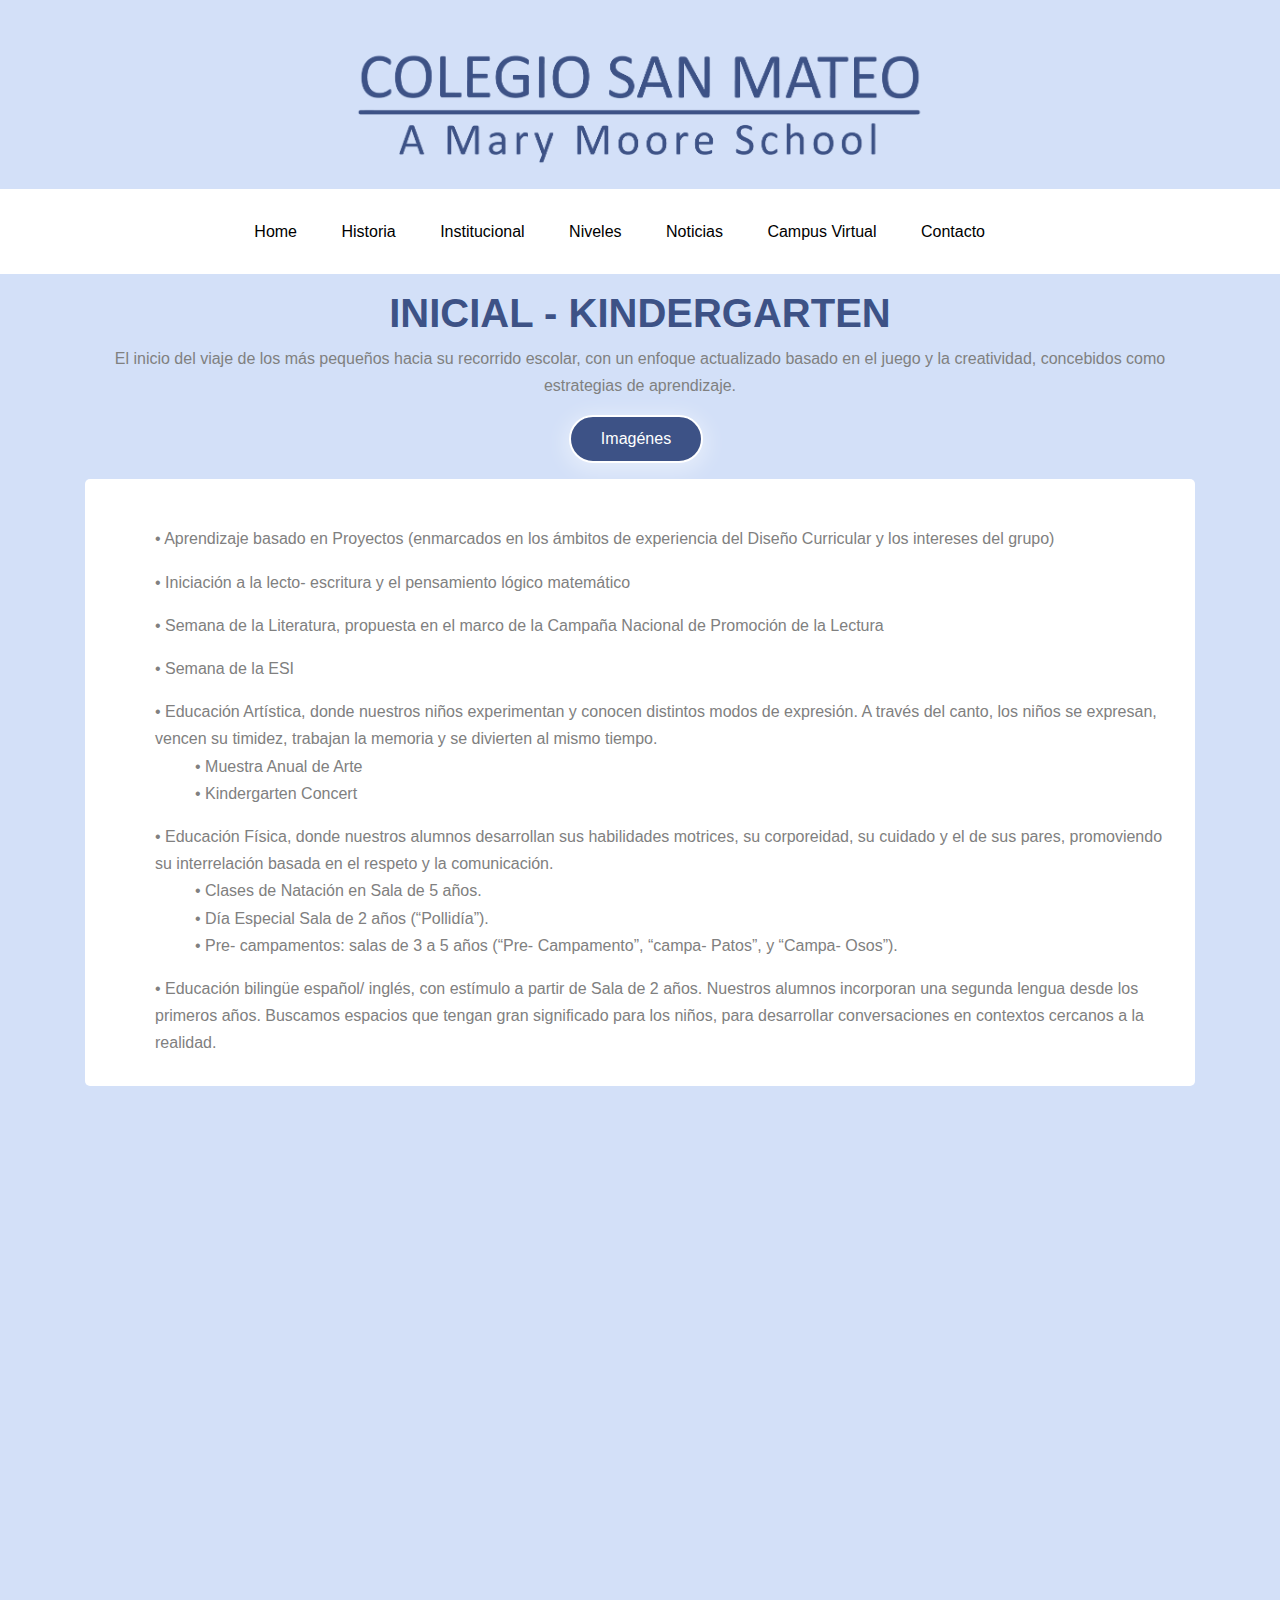
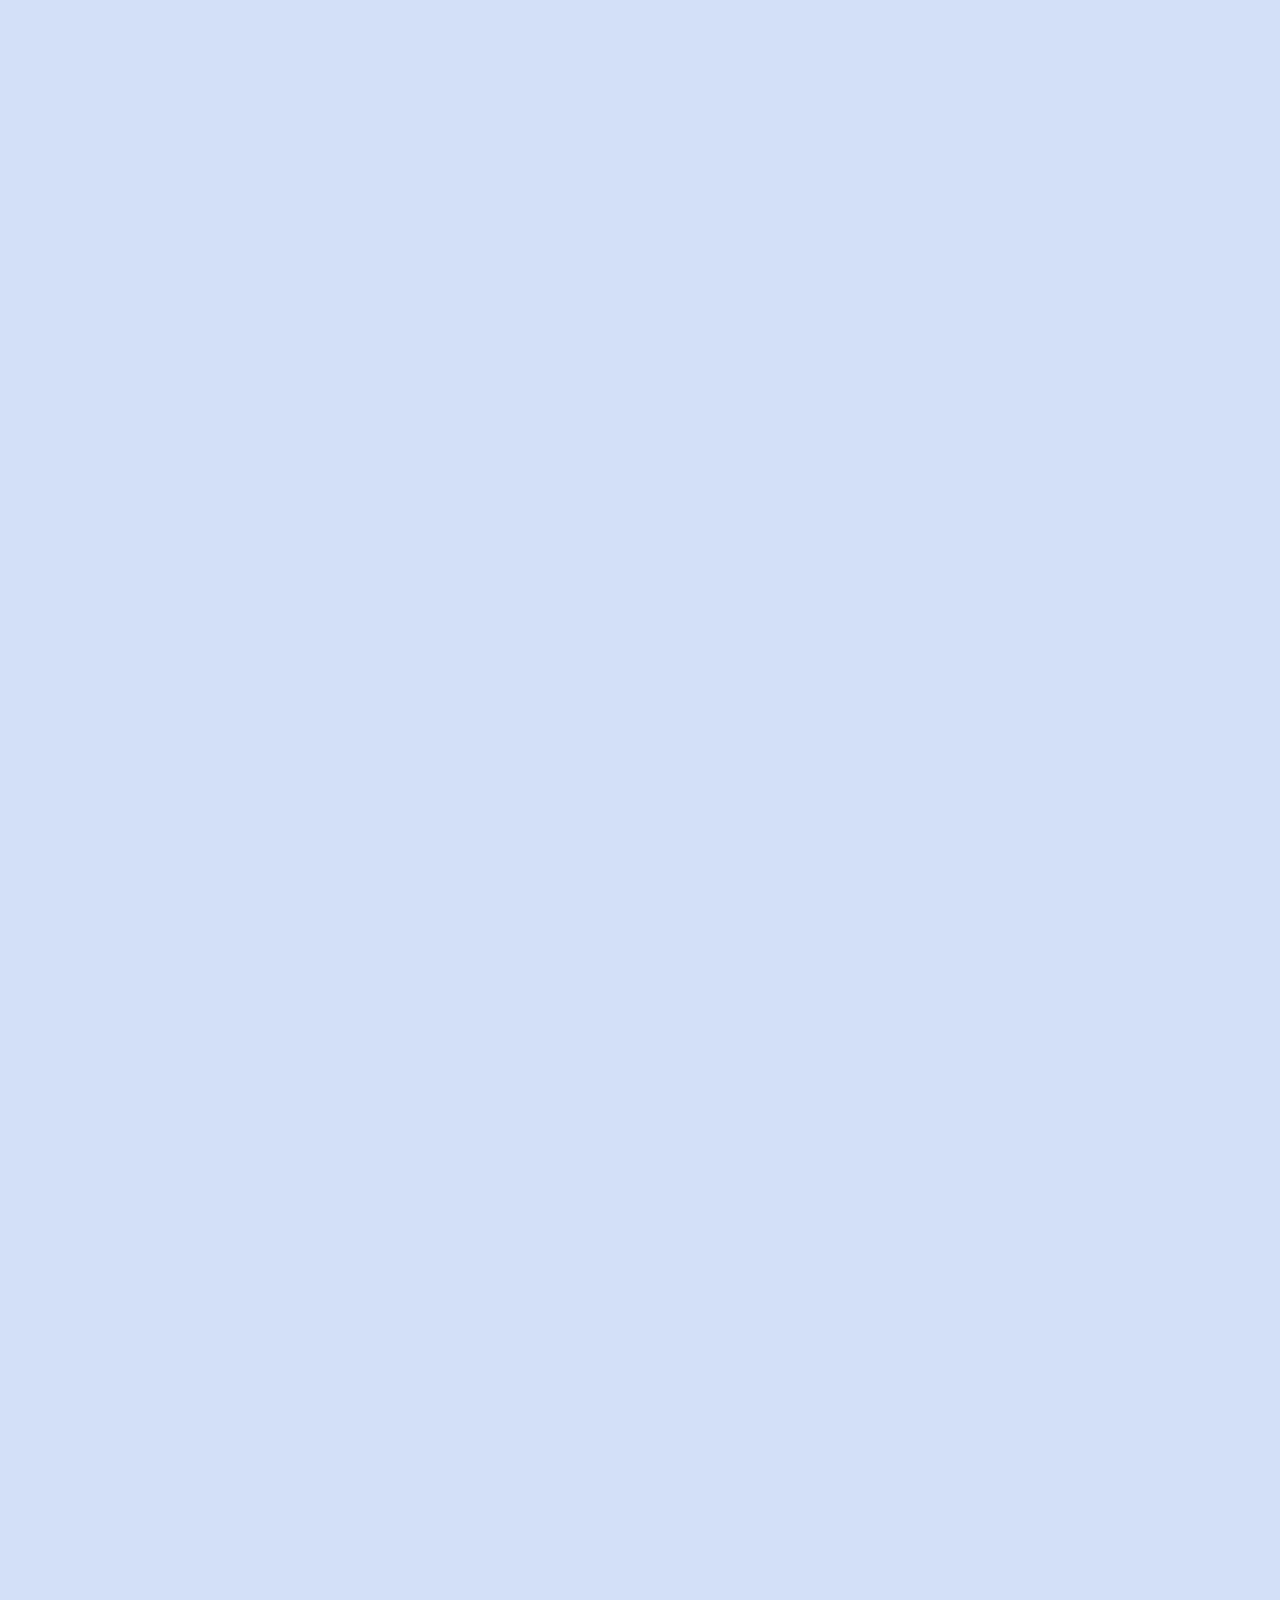
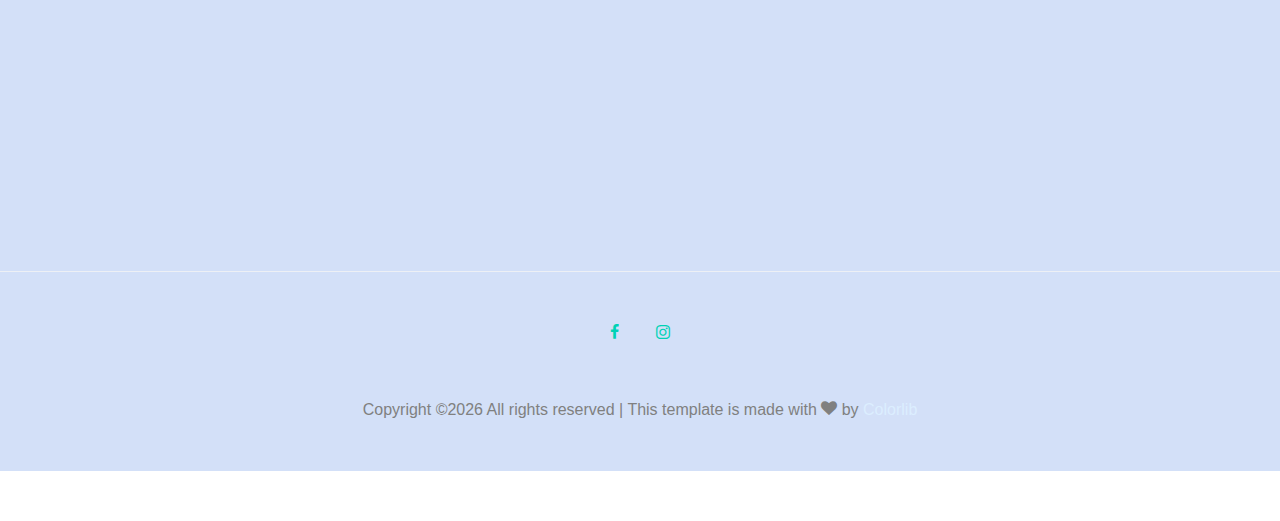
==== commit 2104aef3: "Update inicial.html" ====
--- a/inicial.html
+++ b/inicial.html
@@ -120,8 +120,8 @@
       <div class="row align-items-stretch">
 
         <div class="col-6 col-md-6 col-lg-4 py-5" data-aos="fade-up" data-aos-delay="200">
-          <a href="images/inicial/csm-inicial-0.jpg" class="d-block photo-item" data-fancybox="gallery">
-            <img src="images/inicial/csm-inicial-0.jpg" alt="Image" class="img-fluid">
+          <a href="images/inicial/csminicial0.jpg" class="d-block photo-item" data-fancybox="gallery">
+            <img src="images/inicial/csminicial0.jpg" alt="Image" class="img-fluid">
             <div class="photo-text-more">
               
             </div>
@@ -129,8 +129,8 @@
         </div>        
         
         <div class="col-6 col-md-6 col-lg-4 py-5" data-aos="fade-up">
-          <a href="images/inicial/csm-inicial-1.jpg" class="d-block photo-item" data-fancybox="gallery">
-            <img src="images/inicial/csm-inicial-1.jpg" alt="Image" class="img-fluid">
+          <a href="images/inicial/csminicial1.jpg" class="d-block photo-item" data-fancybox="gallery">
+            <img src="images/inicial/csminicial1.jpg" alt="Image" class="img-fluid">
             <div class="photo-text-more">
               
             </div>
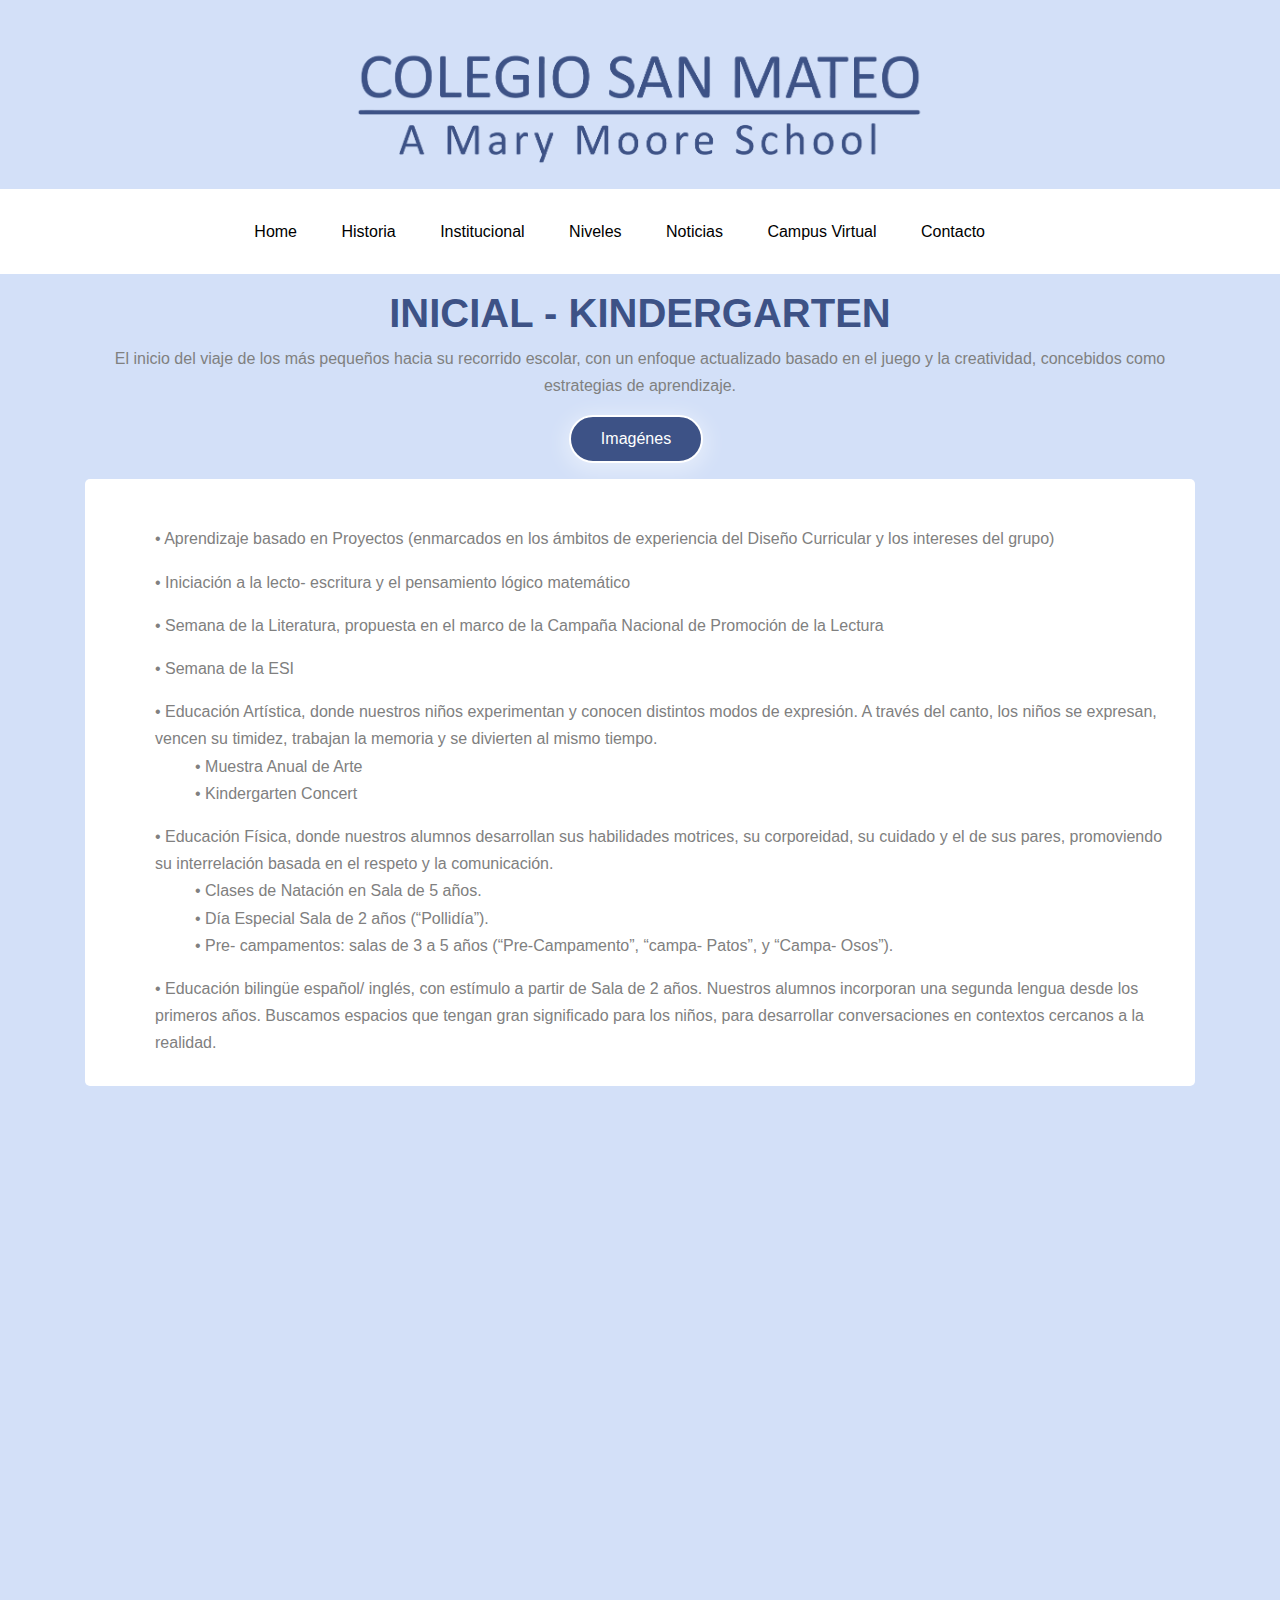
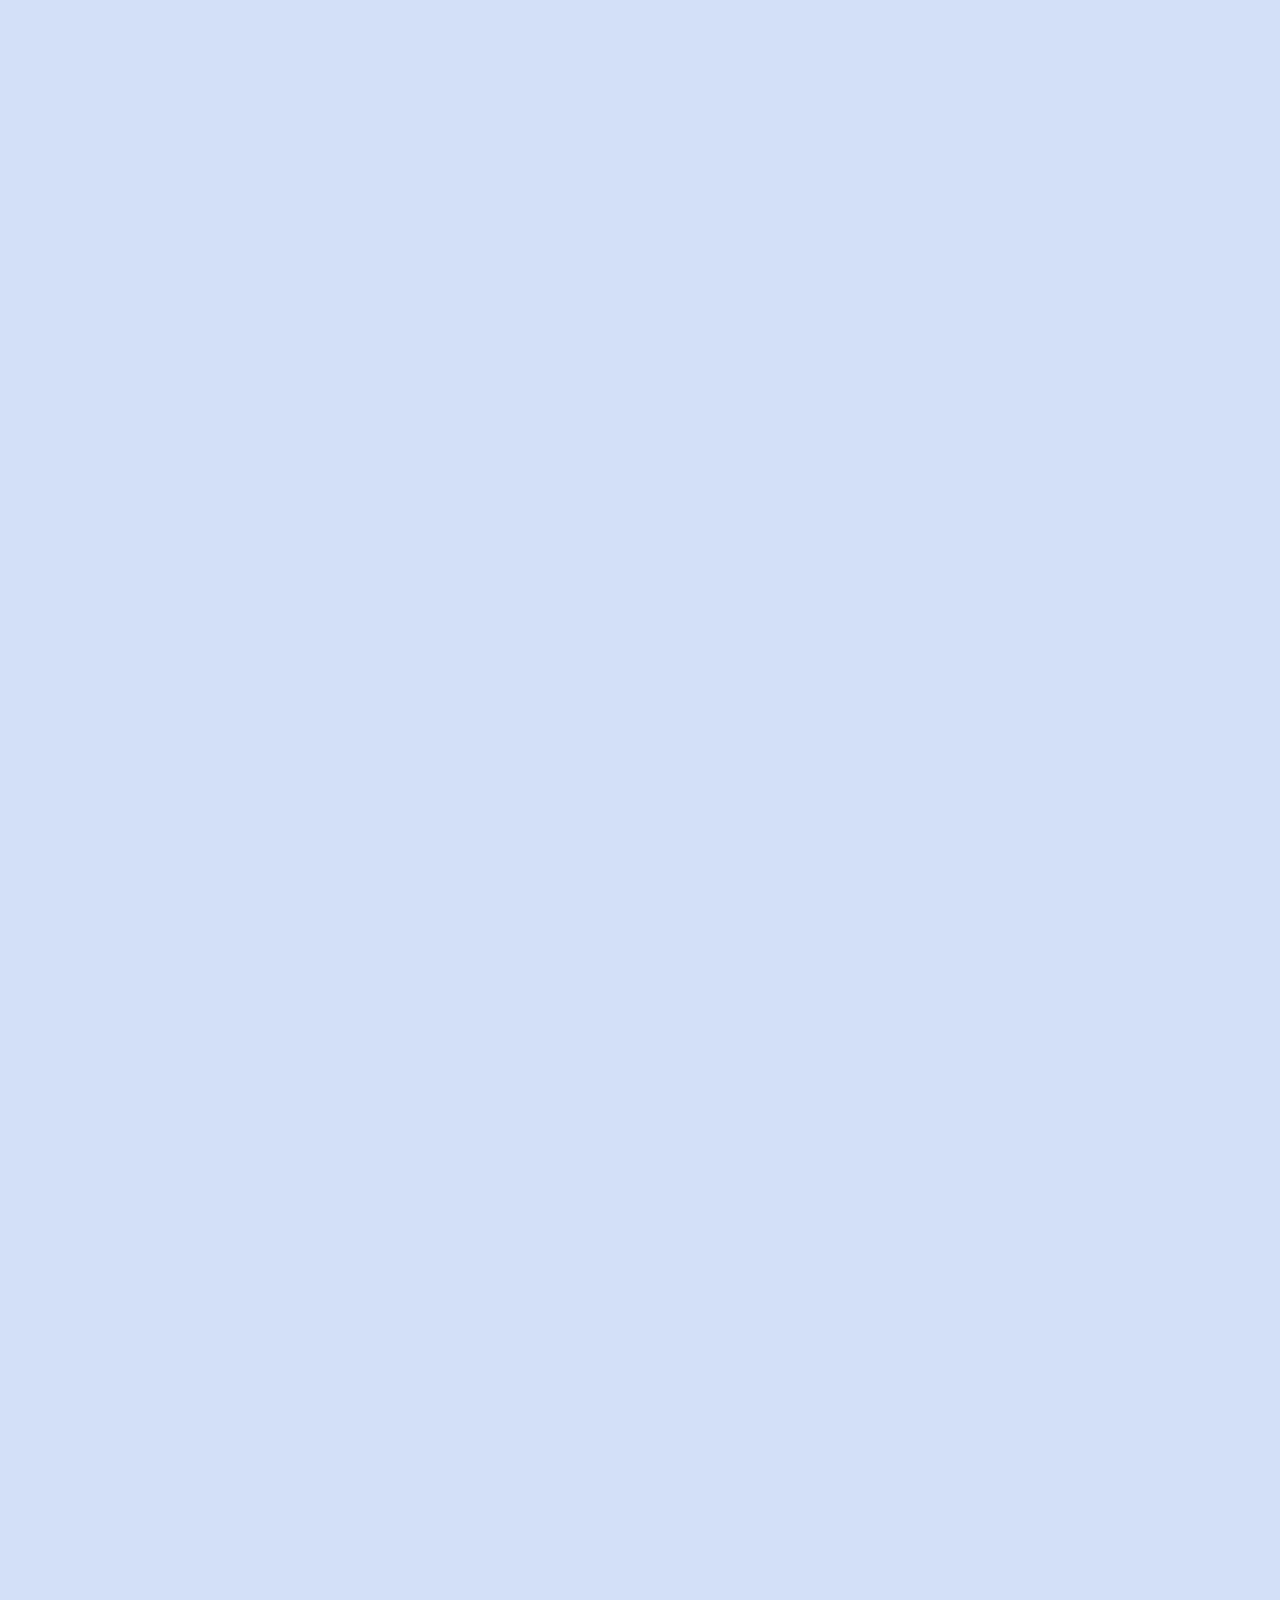
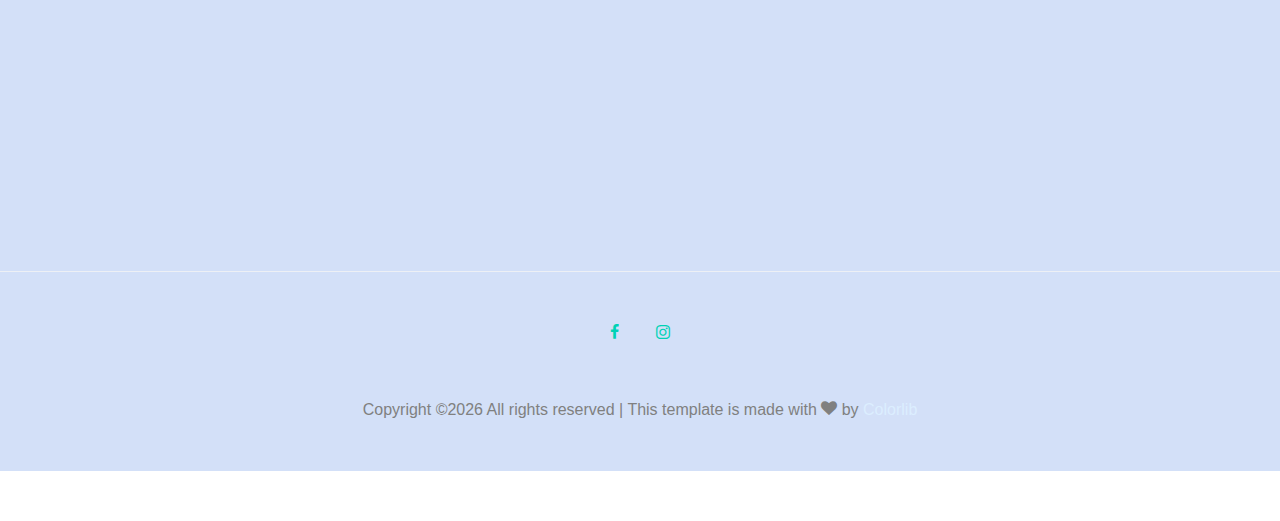
==== commit 5241be4d: "Update inicial.html" ====
--- a/inicial.html
+++ b/inicial.html
@@ -105,7 +105,7 @@
                  <ul>• Muestra Anual de Arte</ul>
                  <ul>• Kindergarten Concert</ul></ol>
                  <ol>• Educación Física, donde nuestros alumnos desarrollan sus habilidades motrices, su corporeidad, su cuidado y el de sus pares, promoviendo su interrelación basada en el respeto y la comunicación.
-                  <ul>• Clases de Natación en Sala de 5 años.</ul><ul>• Día Especial Sala de 2 años (“Pollidía”).</ul><ul>• Pre- campamentos: salas de 3 a 5 años (“Pre- Campamento”, “campa- Patos”, y “Campa- Osos”).</ul></ol>
+                  <ul>• Clases de Natación en Sala de 5 años.</ul><ul>• Día Especial Sala de 2 años (“Pollidía”).</ul><ul>• Pre- campamentos: salas de 3 a 5 años (“Pre-Campamento”, “campa- Patos”, y “Campa- Osos”).</ul></ol>
                  <ol>• Educación bilingüe español/ inglés, con estímulo a partir de Sala de 2 años. Nuestros alumnos incorporan una segunda lengua desde los primeros años. Buscamos espacios que tengan gran significado para los niños, para desarrollar conversaciones en contextos cercanos a la realidad.</ol>
               </div>
           </div>
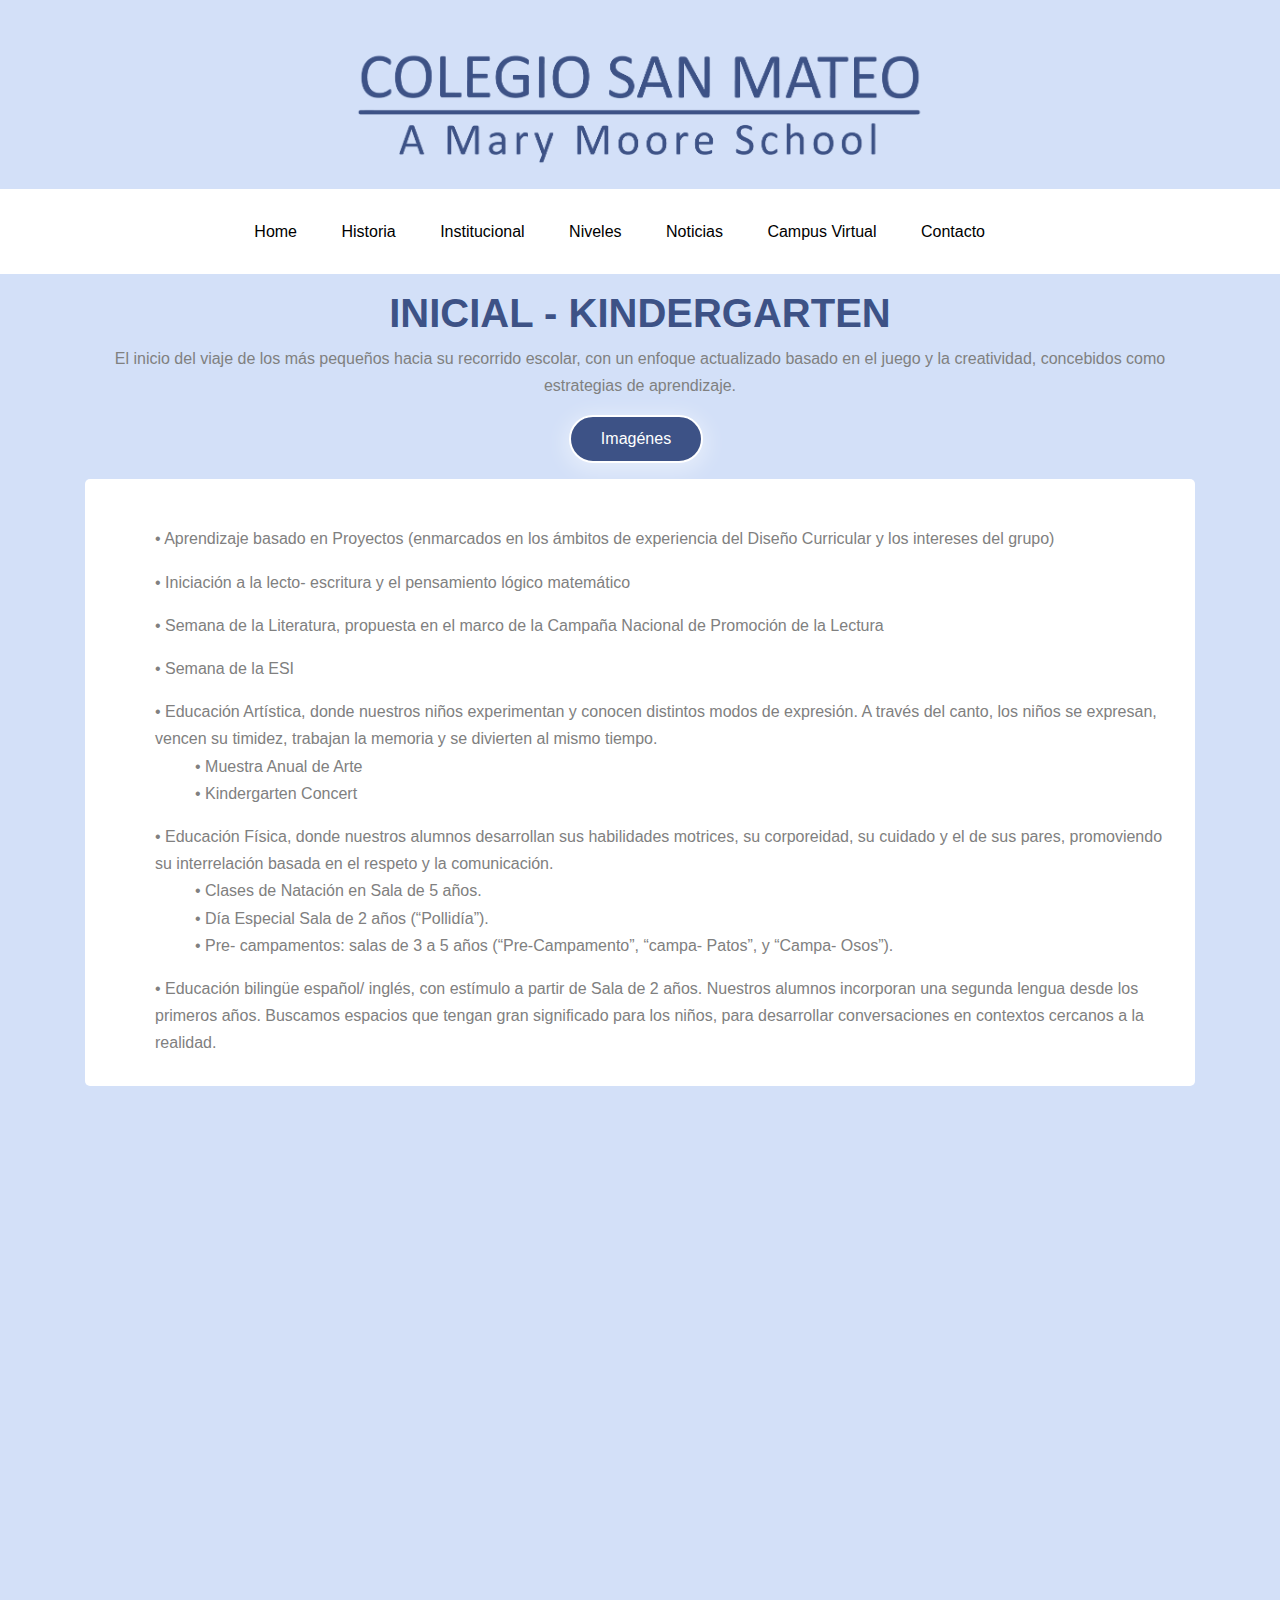
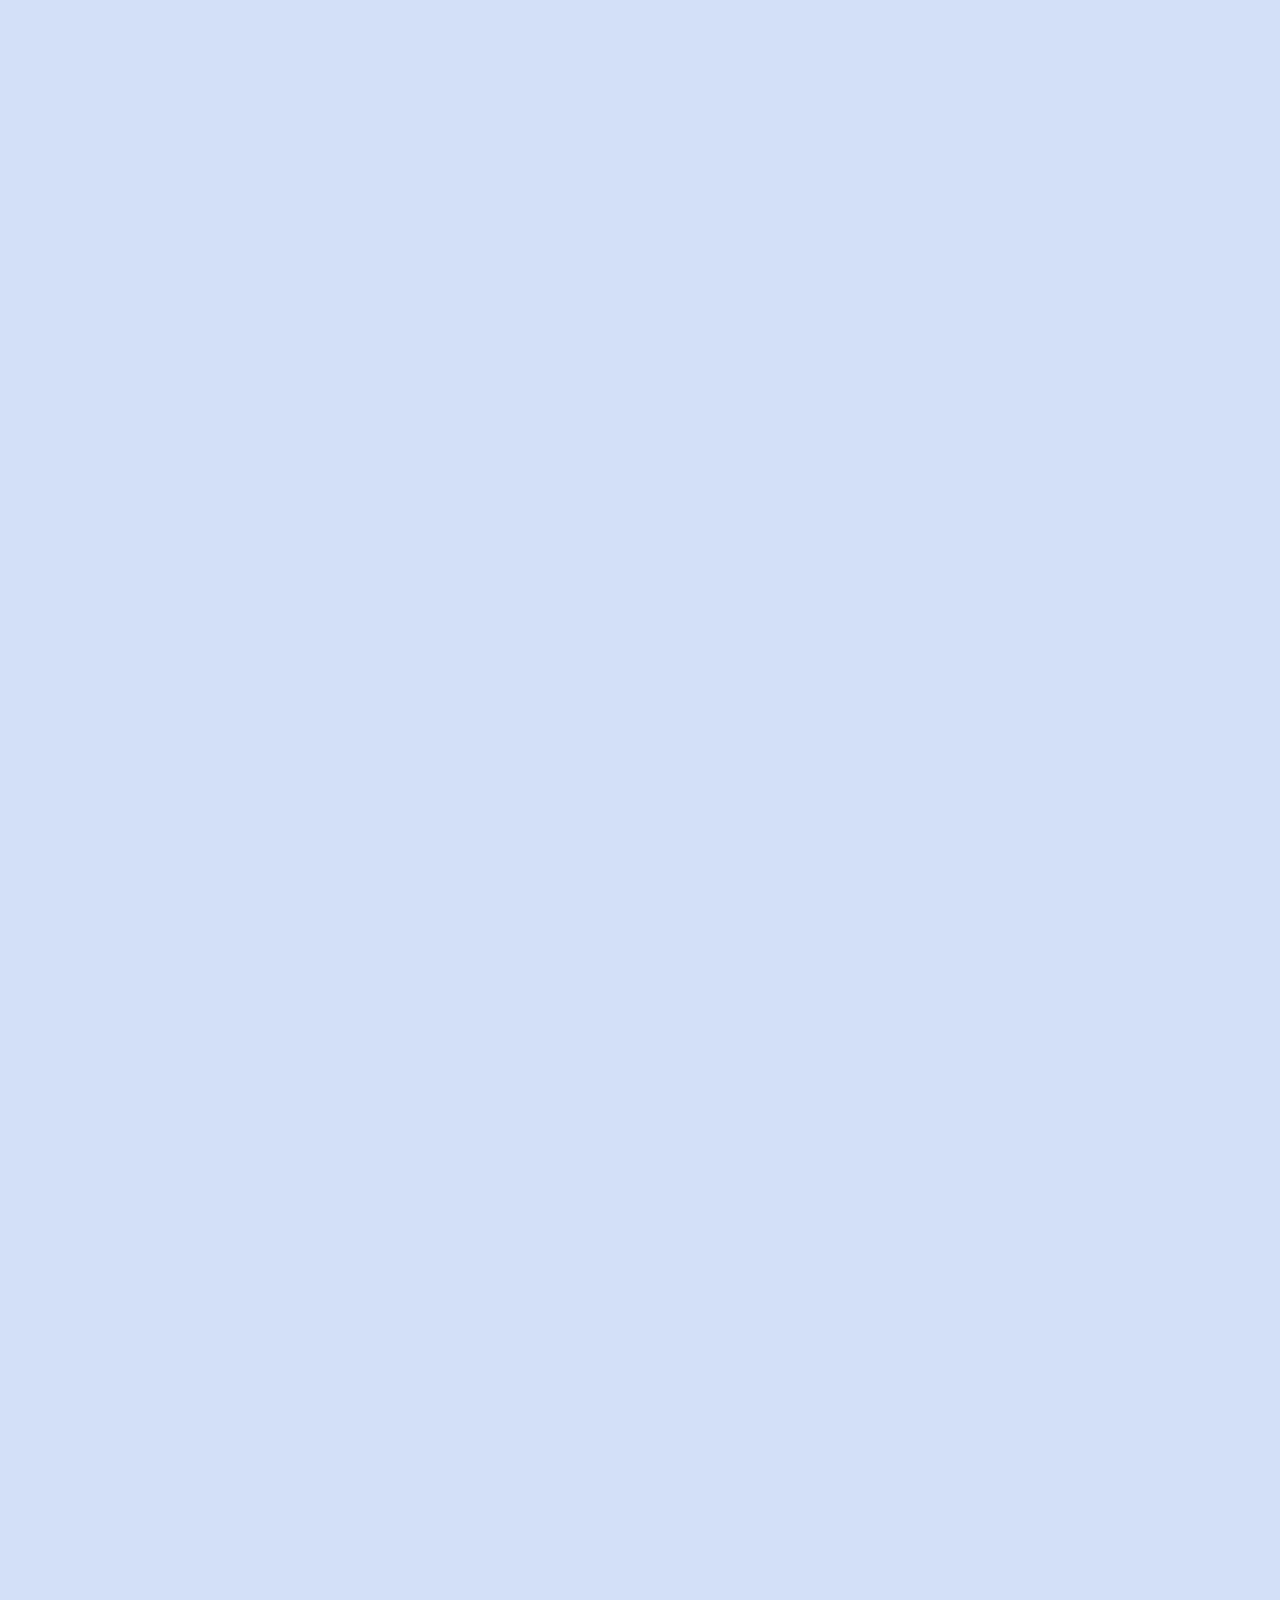
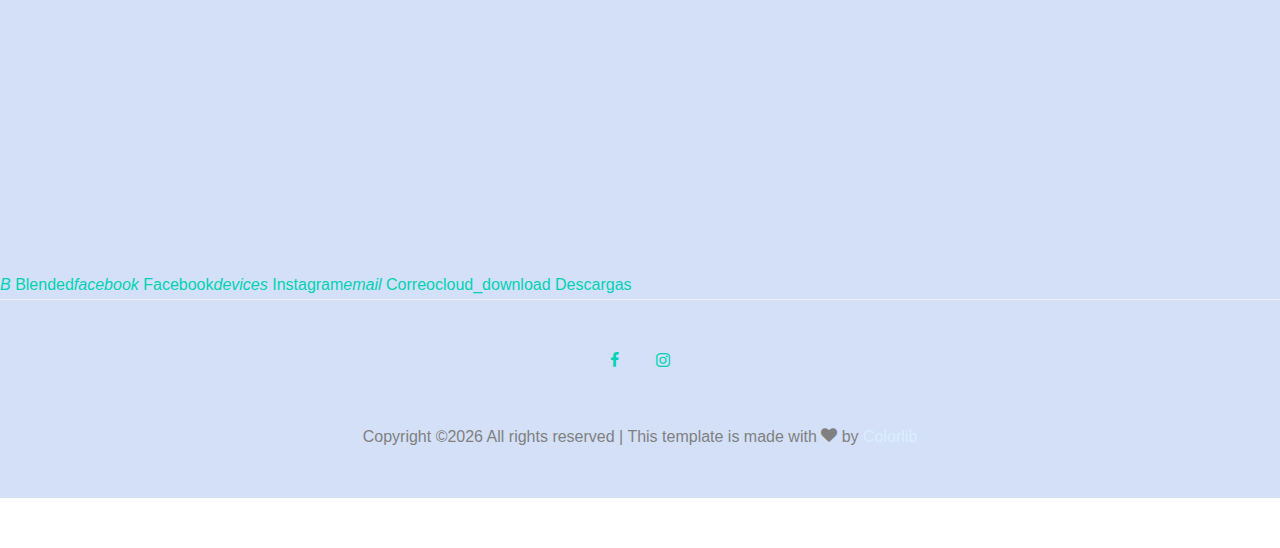
==== commit f8ccd917: "Bot Nav" ====
--- a/inicial.html
+++ b/inicial.html
@@ -105,7 +105,7 @@
                  <ul>• Muestra Anual de Arte</ul>
                  <ul>• Kindergarten Concert</ul></ol>
                  <ol>• Educación Física, donde nuestros alumnos desarrollan sus habilidades motrices, su corporeidad, su cuidado y el de sus pares, promoviendo su interrelación basada en el respeto y la comunicación.
-                  <ul>• Clases de Natación en Sala de 5 años.</ul><ul>• Día Especial Sala de 2 años (“Pollidía”).</ul><ul>• Pre- campamentos: salas de 3 a 5 años (“Pre-Campamento”, “campa- Patos”, y “Campa- Osos”).</ul></ol>
+                 <ul>• Clases de Natación en Sala de 5 años.</ul><ul>• Día Especial Sala de 2 años (“Pollidía”).</ul><ul>• Pre- campamentos: salas de 3 a 5 años (“Pre-Campamento”, “campa- Patos”, y “Campa- Osos”).</ul></ol>
                  <ol>• Educación bilingüe español/ inglés, con estímulo a partir de Sala de 2 años. Nuestros alumnos incorporan una segunda lengua desde los primeros años. Buscamos espacios que tengan gran significado para los niños, para desarrollar conversaciones en contextos cercanos a la realidad.</ol>
               </div>
           </div>
@@ -120,8 +120,8 @@
       <div class="row align-items-stretch">
 
         <div class="col-6 col-md-6 col-lg-4 py-5" data-aos="fade-up" data-aos-delay="200">
-          <a href="images/inicial/csminicial0.jpg" class="d-block photo-item" data-fancybox="gallery">
-            <img src="images/inicial/csminicial0.jpg" alt="Image" class="img-fluid">
+          <a href="images/inicial/csm-inicial-0.jpg" class="d-block photo-item" data-fancybox="gallery">
+            <img src="images/inicial/csm-inicial-0.jpg" alt="Image" class="img-fluid">
             <div class="photo-text-more">
               
             </div>
@@ -129,8 +129,8 @@
         </div>        
         
         <div class="col-6 col-md-6 col-lg-4 py-5" data-aos="fade-up">
-          <a href="images/inicial/csminicial1.jpg" class="d-block photo-item" data-fancybox="gallery">
-            <img src="images/inicial/csminicial1.jpg" alt="Image" class="img-fluid">
+          <a href="images/inicial/csm-inicial-1.jpg" class="d-block photo-item" data-fancybox="gallery">
+            <img src="images/inicial/csm-inicial-1.jpg" alt="Image" class="img-fluid">
             <div class="photo-text-more">
               
             </div>
@@ -269,7 +269,31 @@
 
 
       </div>
-      </section>
+</section>
+
+<nav class="nav">
+      
+  <a href="https://www.blended.com.ar/login?" class="nav__link" target="_blank">
+    <i class="material-icons nav__icon">B</i>
+    <span class="nav__text">Blended</span>
+  </a>
+  <a href="https://www.facebook.com/csmolivos/" class="nav__link" target="_blank">
+    <i class="material-icons nav__icon">facebook</i>
+    <span class="nav__text">Facebook</span>
+  </a>
+  <a href="https://www.instagram.com/csmolivos/?hl=es-la" class="nav__link" target="_blank">
+    <i class="material-icons nav__icon">devices</i>
+    <span class="nav__text">Instagram</span>
+  </a>
+  <a href="https://mail.google.com/a/colegiosanmateo.edu.ar" class="nav__link" target="_blank">
+    <i class="material-icons nav__icon">email</i>
+    <span class="nav__text">Correo</span>
+  </a>
+  <a href="https://drive.google.com/drive/folders/0B2Edx0whjkqCa01CdWpDSHNtMXc" class="nav__link" target="_blank">
+    <span class="material-icons">cloud_download</span>
+    <span class="nav__text">Descargas</span>
+  </a>
+</nav>
 
 
 
--- a/css/style.css
+++ b/css/style.css
@@ -92,10 +92,11 @@
   font-size: 16px;
   border-radius: 30px;
   padding: 10px 30px; }
-  .btn:hover, .btn:active, .btn:focus {
+  .btn:hover, .btn:focus {
     outline: none;
     -webkit-box-shadow: none !important;
     box-shadow: none !important; }
+
   .btn.btn-primary {
     border-width: 2px;
     background: #3d5286;
@@ -107,25 +108,16 @@
       background: transparent;
       border-color: #ffffff;
       color: #ffffff; }
-
-.btn-sec {
-  font-size: 16px;
-  border-radius: 30px;
-  padding: 10px 30px; }
-  .btn:hover, .btn:active, .btn:focus {
-    outline: none;
-    -webkit-box-shadow: none !important;
-    box-shadow: none !important; }
   .btn.btn-sec {
     border-width: 2px;
     background: #3d5286;
     border-color: #3d5286;
     color: #fff;
-    -webkit-box-shadow: 0 4px 20px 5px rgba(61, 81, 133, 0.4);
-    box-shadow: 0 4px 20px 5px rgba(61, 81, 133, 0.4); }
+    -webkit-box-shadow: 0 4px 20px 5px #3d518566;
+    box-shadow: 0 4px 20px 5px #3d518566; }
     .btn.btn-sec:hover {
       background: transparent;
-      border-color: rgb(61, 81, 133);
+      border-color: #3d5185;
       color: #3d5286; }      
 
 .line-height-1 {
@@ -1659,7 +1651,6 @@
 
 .social-media {
   display: inline-block;
-  float: left;
   margin-bottom: 0px;
   padding: 0; }
   .social-media li {
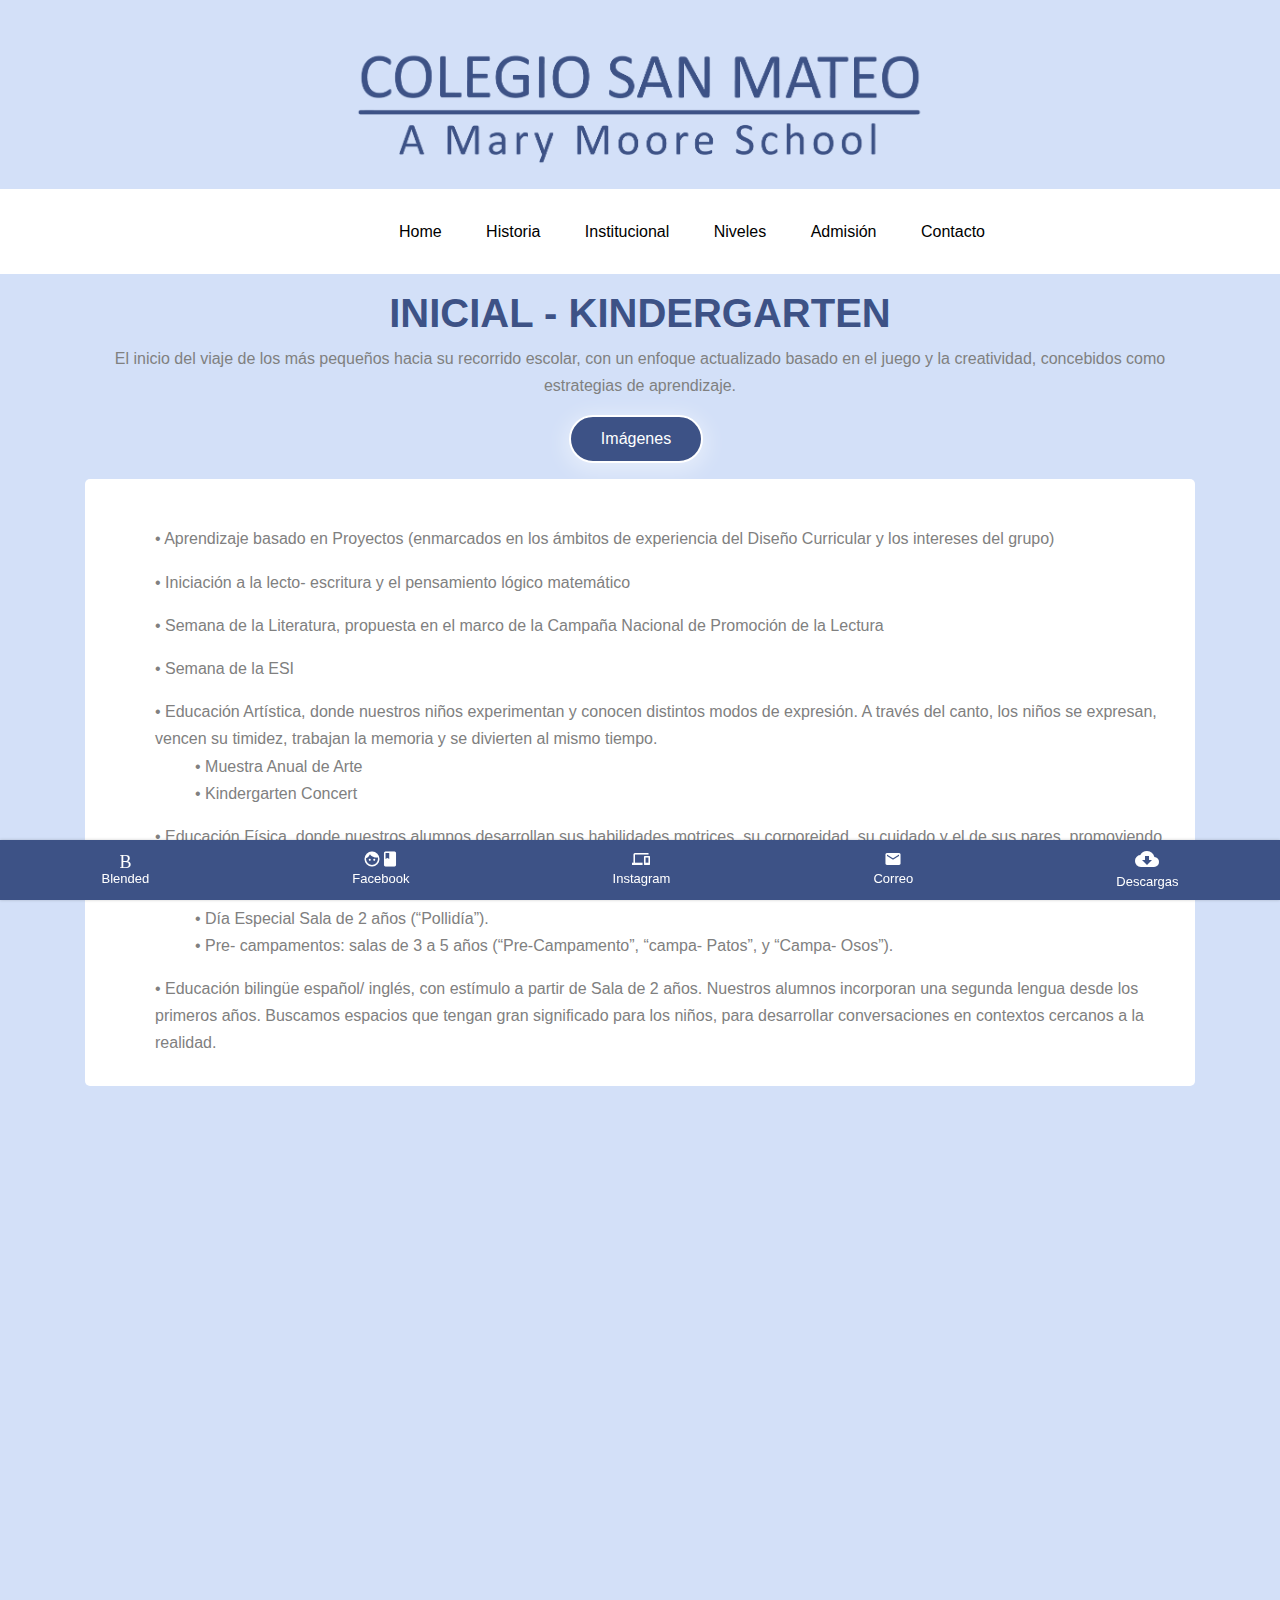
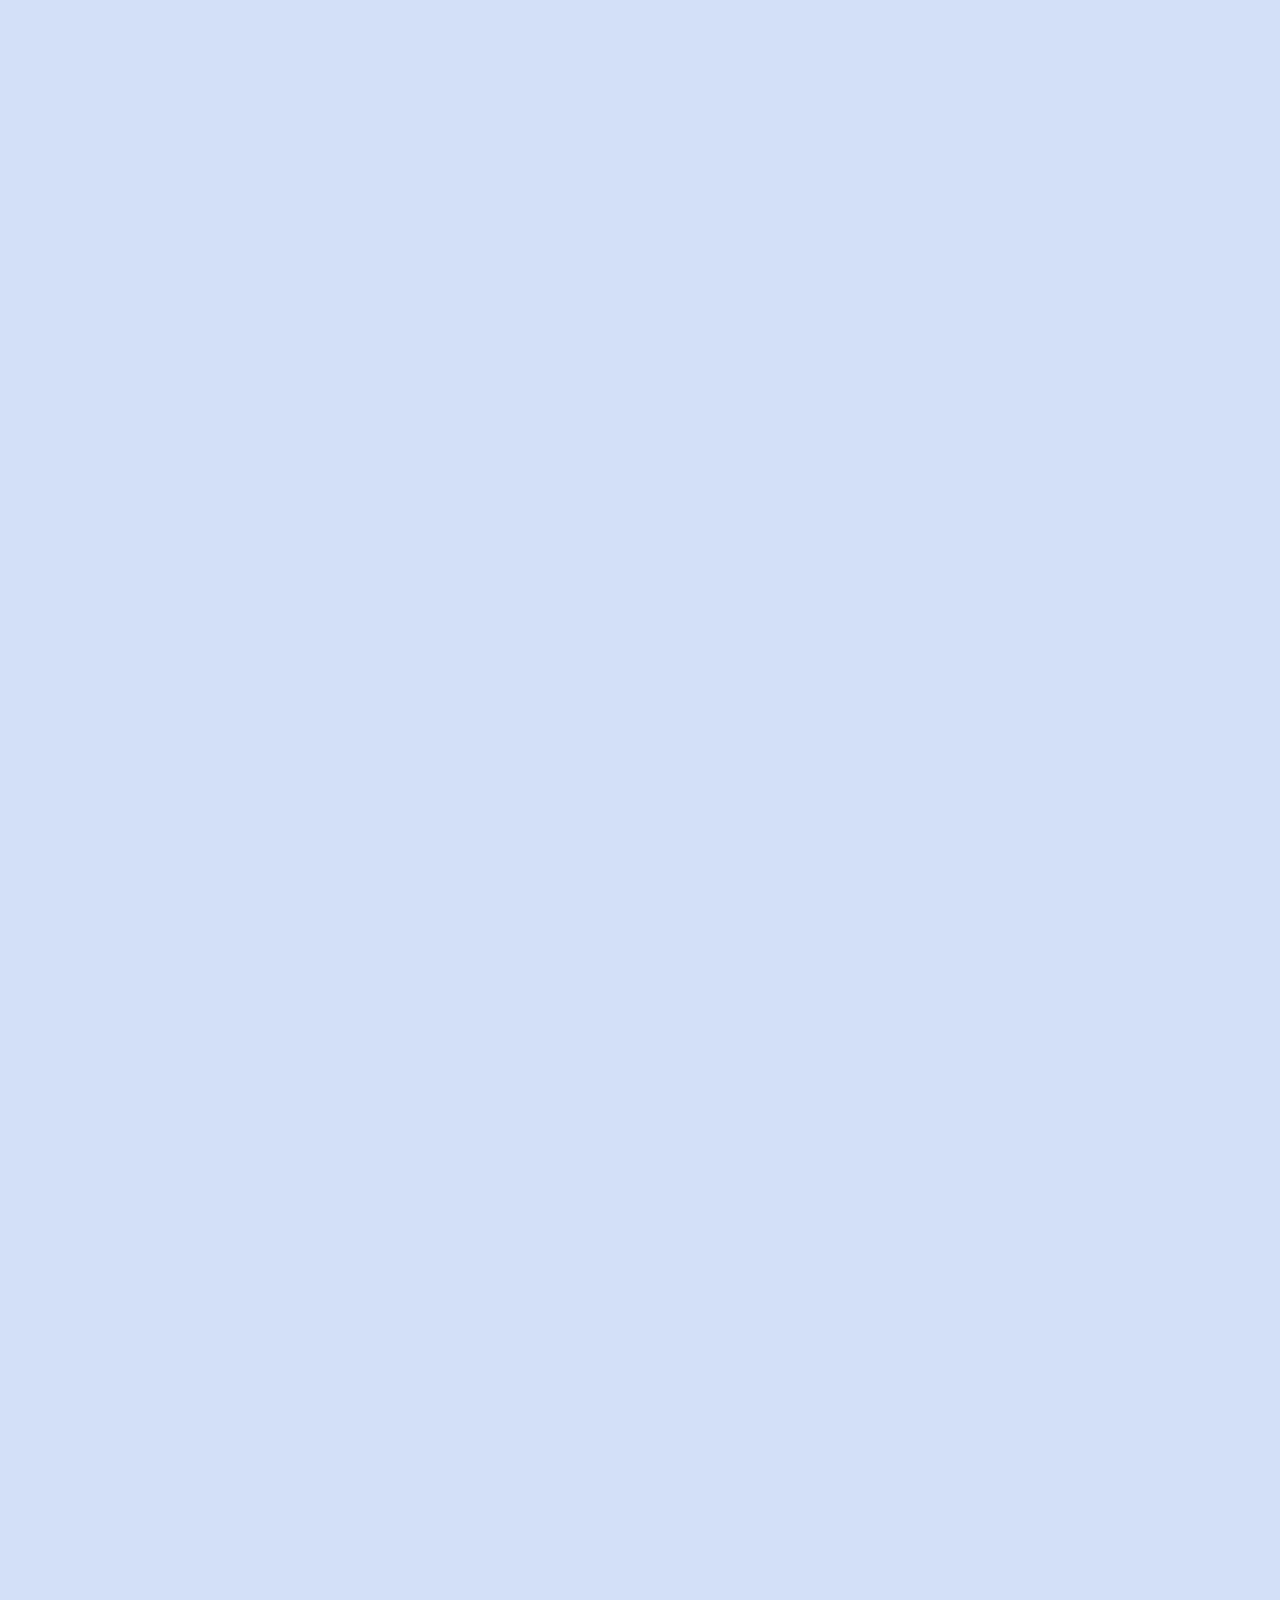
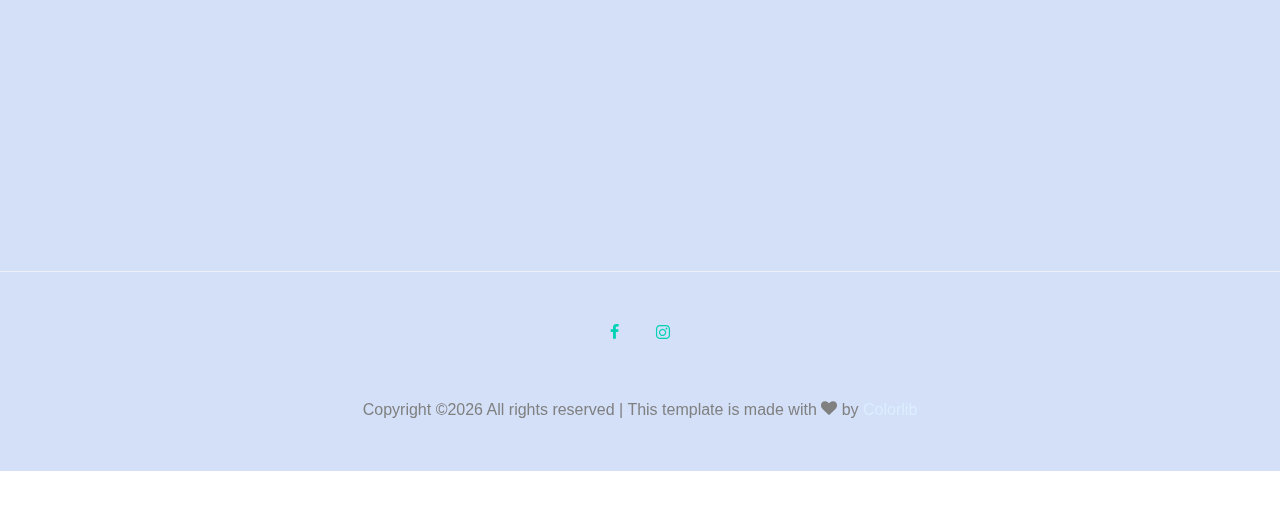
==== commit 82950c87: "nav bar fix" ====
--- a/inicial.html
+++ b/inicial.html
@@ -7,6 +7,7 @@
     
     
     <link href="https://fonts.googleapis.com/css?family=Open+Sans:300,300i,400,700,700i&display=swap" rel="stylesheet">
+    <link href="https://fonts.googleapis.com/icon?family=Material+Icons" rel="stylesheet">
     <link rel="stylesheet" href="fonts/icomoon/style.css">
     <link rel="stylesheet" href="css/bootstrap.min.css">
     <link rel="stylesheet" href="css/jquery-ui.css">
@@ -17,8 +18,8 @@
     <link rel="stylesheet" href="css/bootstrap-datepicker.css">
     <link rel="stylesheet" href="fonts/flaticon/font/flaticon.css">
     <link rel="stylesheet" href="css/aos.css">
-
     <link rel="stylesheet" href="css/style.css">
+    <link rel="stylesheet" href="css/bnav.css">
     
   </head>
 
@@ -56,12 +57,11 @@
 
               <ul class="site-menu main-menu js-clone-nav mr-auto d-none d-lg-block">
                 <li><a href="index.html" class="nav-link">Home</a></li>
-                <li><a href="index.html#historia-section" class="nav-link">Historia</a></li>
-                <li><a href="index.html#institucional-section" class="nav-link">Institucional</a></li>
-                <li><a href="index.html#niveles-section" class="nav-link">Niveles</a></li>
-                <li><a href="index.html#noticias-section" class="nav-link">Noticias</a></li>
-                <li><a href="index.html#campus-section" class="nav-link">Campus Virtual</a></li>
-                <li><a href="index.html#contacto-section" class="nav-link">Contacto</a></li>
+                <li><a href="index.html/#historia-section" class="nav-link">Historia</a></li>
+                <li><a href="#institucional-section" class="nav-link">Institucional</a></li>
+                <li><a href="#niveles-section" class="nav-link">Niveles</a></li>
+                <li><a href="#admision" class="nav-link">Admisión</a></li>
+                <li><a href="#contacto-section" class="nav-link">Contacto</a></li>
               </ul>
             </nav>
           </div>
@@ -86,7 +86,7 @@
       <h1 class="pt-5" style="font-weight: 700"> INICIAL - KINDERGARTEN </h1>
       <p> El inicio del viaje de los más pequeños hacia su recorrido escolar, con un enfoque actualizado basado en el juego y la creatividad, concebidos como estrategias de aprendizaje.
       </p>
-      <a href="#fotos" class="btn btn-primary mr-2 mb-2">Imagénes</a>
+      <a href="#fotos" class="btn btn-primary mr-2 mb-2">Imágenes</a>
     </div>
   </div>
 
--- a/css/bnav.css
+++ b/css/bnav.css
@@ -0,0 +1,35 @@
+.nav {
+    position: fixed;
+    bottom: 0;
+    width: 100%;
+    height: 60px;
+    box-shadow: 0 0 3px rgba(0, 0, 0, 0.2);
+    background-color: #3d5286;
+    display: flex;
+    overflow-x: auto;
+    }
+
+.nav__link {
+    display: flex;
+    flex-direction: column;
+    align-items: center;
+    justify-content: center;
+    flex-grow: 1;
+    min-width: 50px;
+    overflow: hidden;
+    white-space: nowrap;
+    font-family: sans-serif;
+    font-size: 13px;
+    color: #ffffff;
+    text-decoration: none;
+    -webkit-tap-highlight-color: transparent;
+    transition: background-color 0.1s ease-in-out;
+}
+
+.nav__link:hover {
+    background-color: #ffffff;
+}
+
+.nav__icon {
+    font-size: 18px;
+}
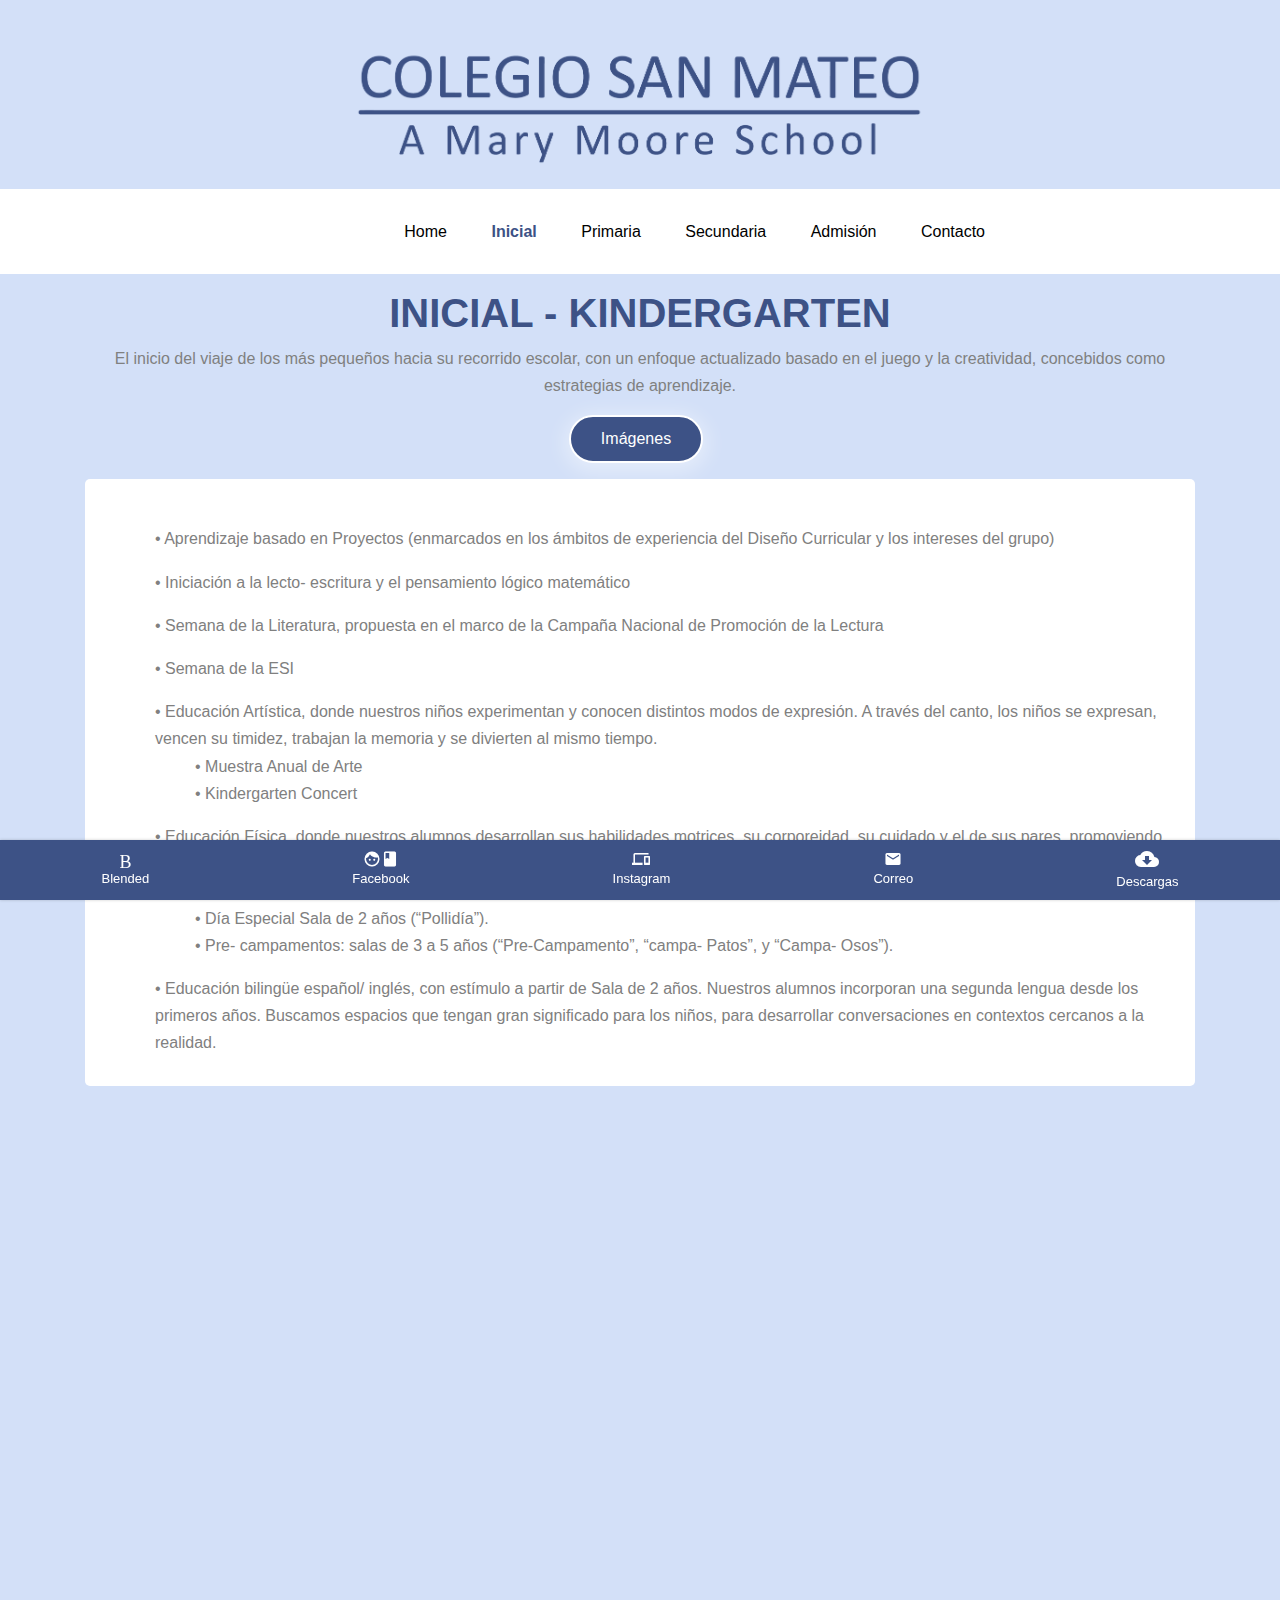
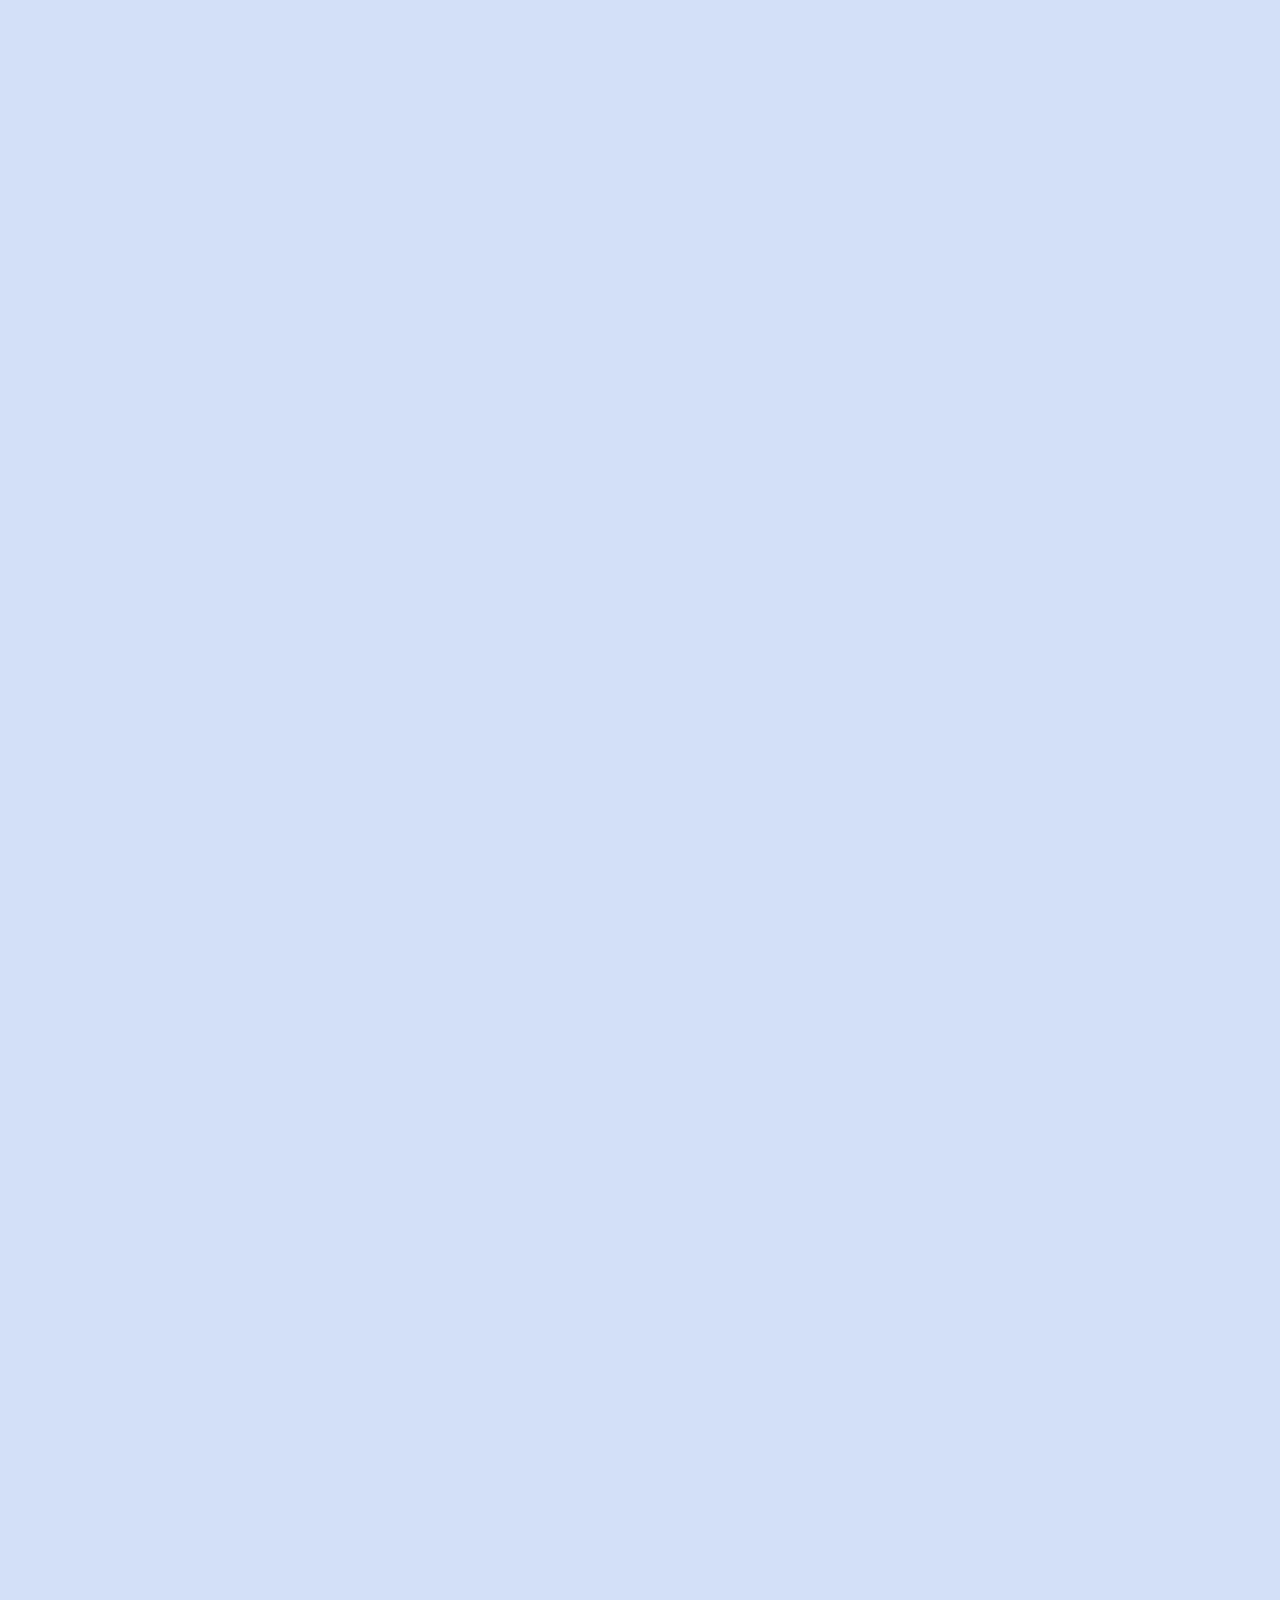
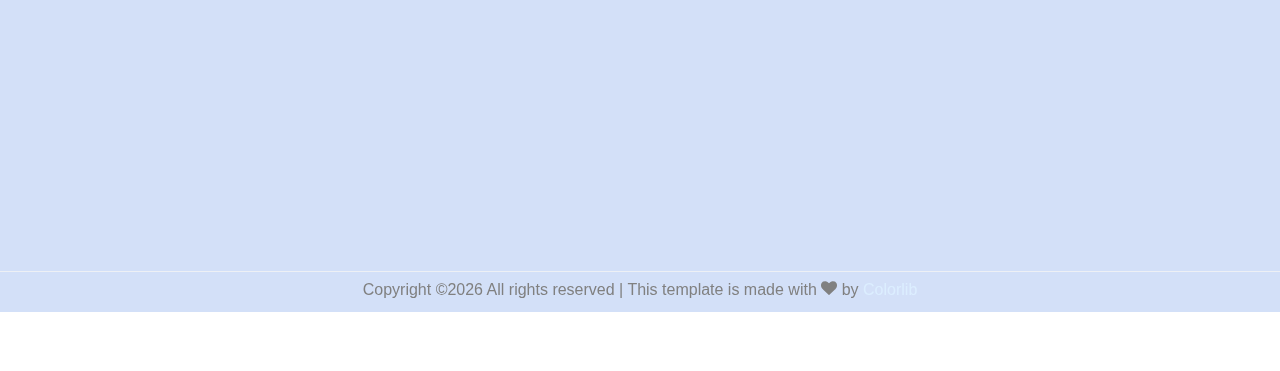
==== commit 71b45fc7: "footer fix" ====
--- a/inicial.html
+++ b/inicial.html
@@ -56,18 +56,19 @@
             <nav class="site-navigation position-relative text-right" role="navigation">
 
               <ul class="site-menu main-menu js-clone-nav mr-auto d-none d-lg-block">
-                <li><a href="index.html" class="nav-link">Home</a></li>
-                <li><a href="index.html/#historia-section" class="nav-link">Historia</a></li>
-                <li><a href="#institucional-section" class="nav-link">Institucional</a></li>
-                <li><a href="#niveles-section" class="nav-link">Niveles</a></li>
-                <li><a href="#admision" class="nav-link">Admisión</a></li>
-                <li><a href="#contacto-section" class="nav-link">Contacto</a></li>
+                <li><a href="/index.html" class="nav-link">Home</a></li>
+                <li><a href="#informacion" class="nav-link">Inicial</a></li>
+                <li><a href="/primaria.html" class="nav-link">Primaria</a></li>
+                <li><a href="/secundaria.html" class="nav-link">Secundaria</a></li>
+                <li><a href="/index.html#admision" class="nav-link">Admisión</a></li>
+                <li><a href="/index.html#contacto-section" class="nav-link">Contacto</a></li>
               </ul>
             </nav>
           </div>
 
 
-          <div class="col-6 col-md-6 d-inline-block d-lg-none ml-md-0" ><a href="#" class="site-menu-toggle js-menu-toggle text-black float-right"><span class="icon-menu h3"></span></a></div>
+          <div class="col-6 col-md-6 d-inline-block d-lg-none ml-md-0" ><a href="#" class="site-menu-toggle js-menu-toggle text-black float-right"><span class="icon-menu h3"></span></a>
+          </div>
 
         </div>
       </div>
@@ -298,29 +299,19 @@
 
 
 
-    <div class="footer py-5 border-top text-center">
-      <div class="container">
-        <div class="row mb-5">
-          <div class="col-12">
-            <p class="mb-0">
-              <a href="https://www.facebook.com/csmolivos/" class="p-3"><span class="icon-facebook"></span></a>
-
-              <a href="https://www.instagram.com/csmolivos/?hl=es-la" class="p-3"><span class="icon-instagram"></span></a>
-            </p>
-          </div>
-        </div>
-        <div class="row">
-          <div class="col-md-12">
-            <p class="mb-0">
-              <!-- Link back to Colorlib can't be removed. Template is licensed under CC BY 3.0. -->
-              Copyright &copy;<script>document.write(new Date().getFullYear());</script> All rights reserved | This template is made with <i class="icon-heart" aria-hidden="true"></i> by <a href="https://colorlib.com" target="_blank" class= "links" >Colorlib</a>
-              <!-- Link back to Colorlib can't be removed. Template is licensed under CC BY 3.0. -->
-            </p>
-          </div>
-        </div>
-      </div>
-    </div>
-
+<div class="footer py-1 border-top text-center">
+  <div class="container">
+    <div class="row mb-1">
+      <div class="col-md-12">
+        <p class="mb-0">
+          <!-- Link back to Colorlib can't be removed. Template is licensed under CC BY 3.0. -->
+          Copyright &copy;<script>document.write(new Date().getFullYear());</script> All rights reserved | This template is made with <i class="icon-heart" aria-hidden="true"></i> by <a href="https://colorlib.com" target="_blank" class= "links" >Colorlib</a>
+          <!-- Link back to Colorlib can't be removed. Template is licensed under CC BY 3.0. -->
+        </p>
+      </div>
+    </div>
+  </div>
+</div>
   
      
     
--- a/css/style.css
+++ b/css/style.css
@@ -157,7 +157,7 @@
   border-top: 1px solid #edf0f5 !important; }
 
 .site-footer {
-  padding: 4em 0;
+  padding: 0;
   background: #333333; }
   @media (min-width: 768px) {
     .site-footer {
